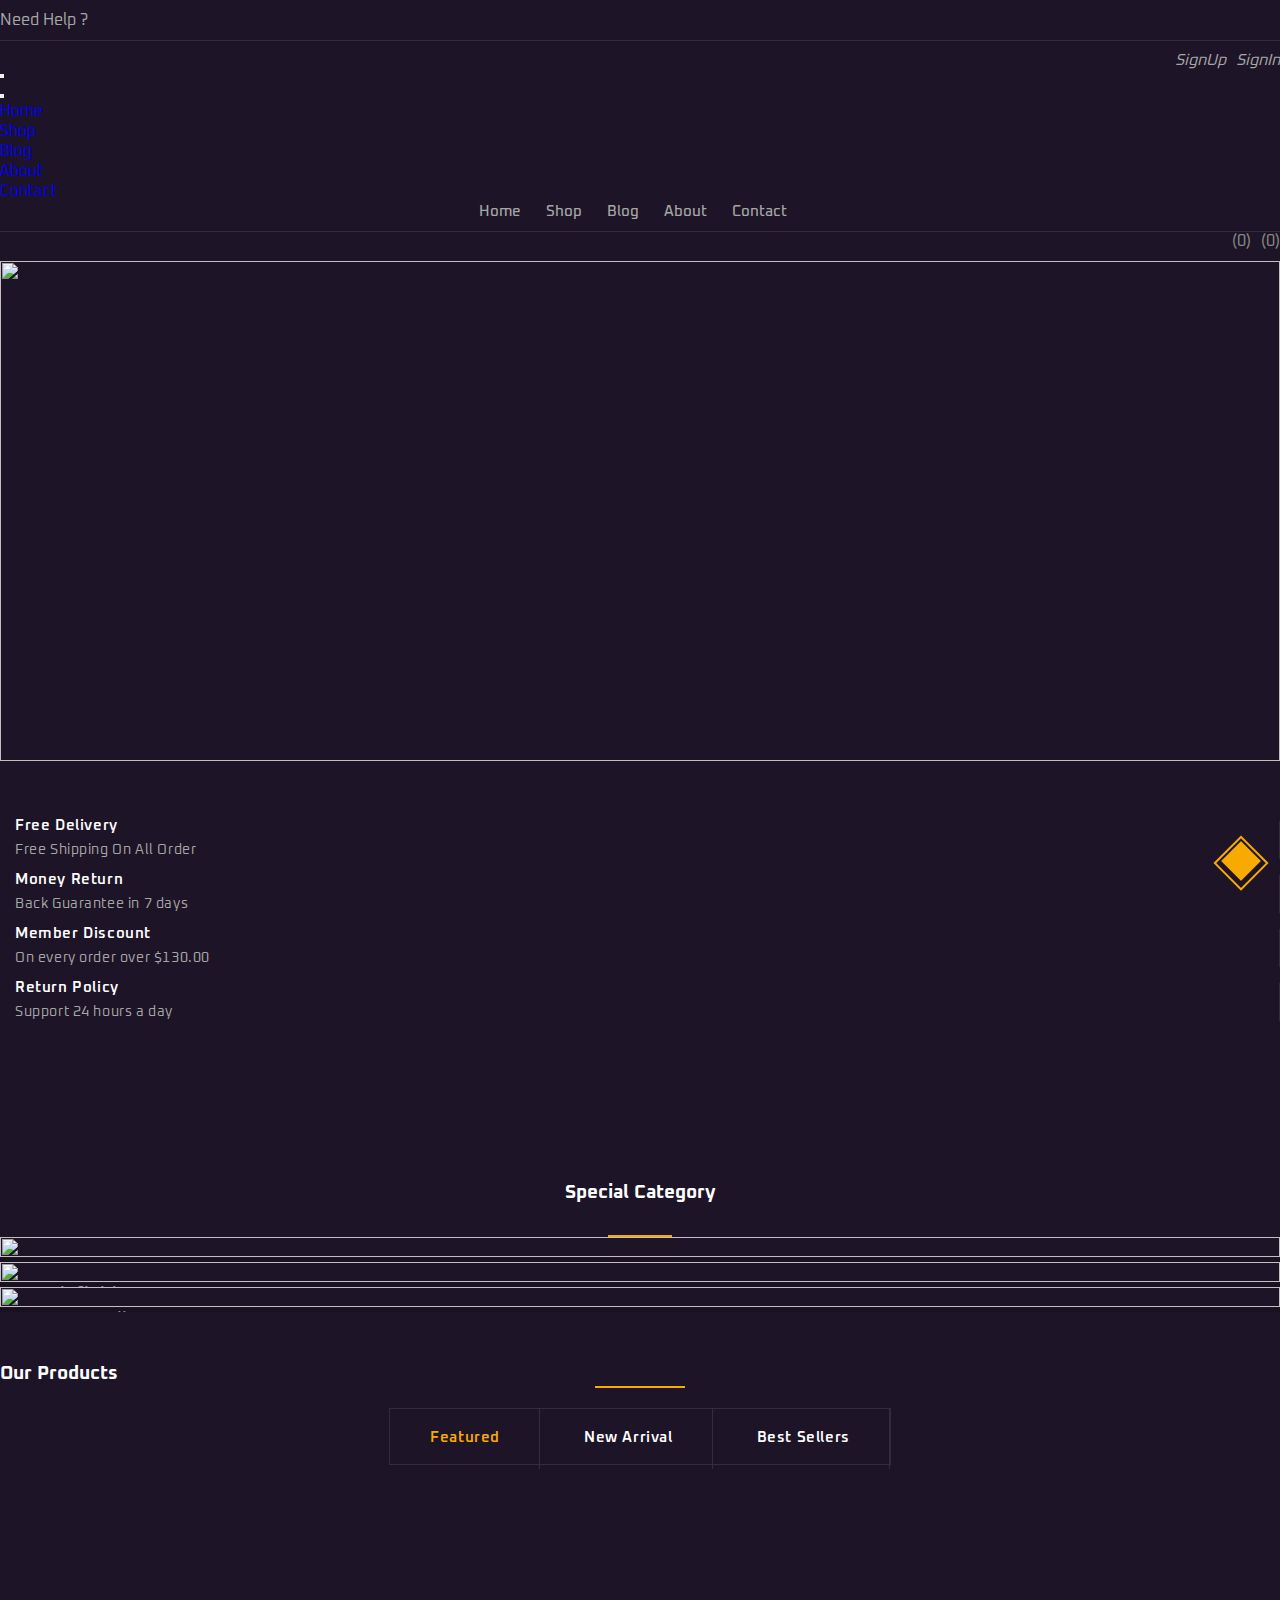
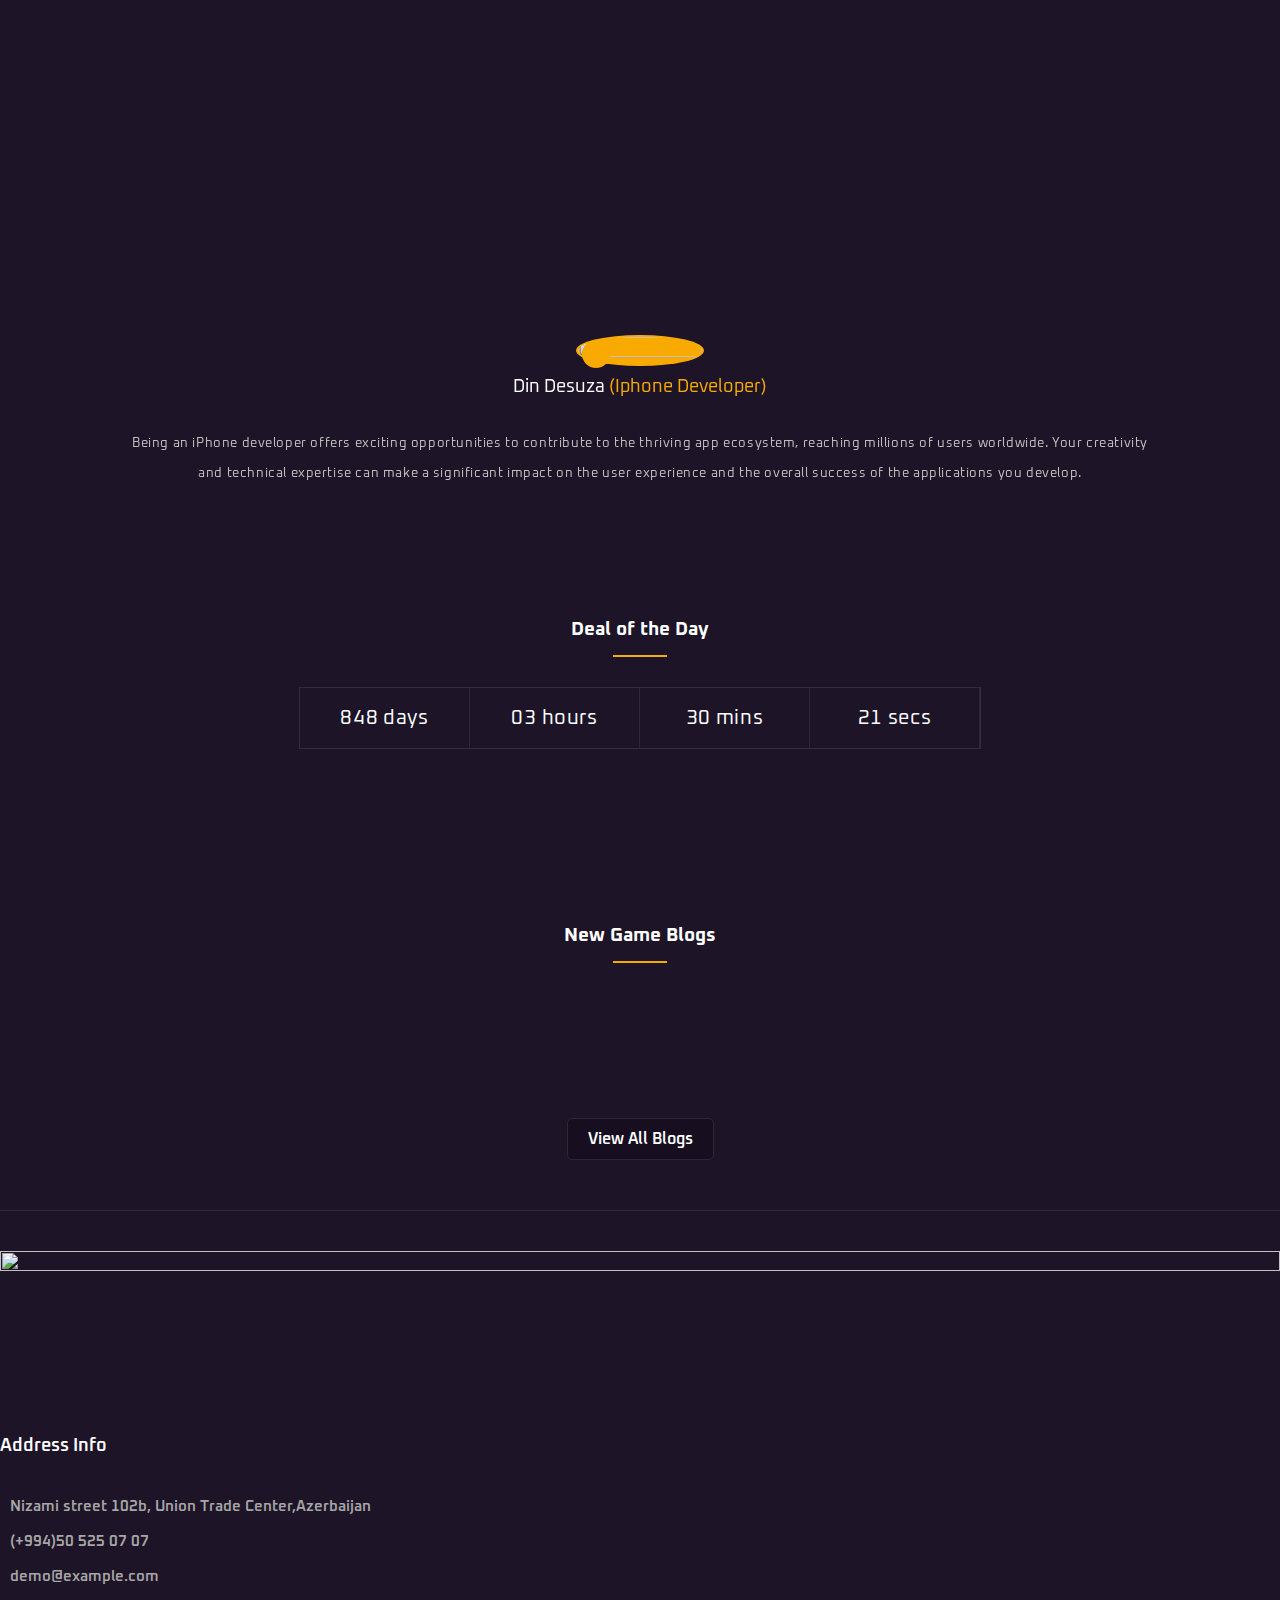
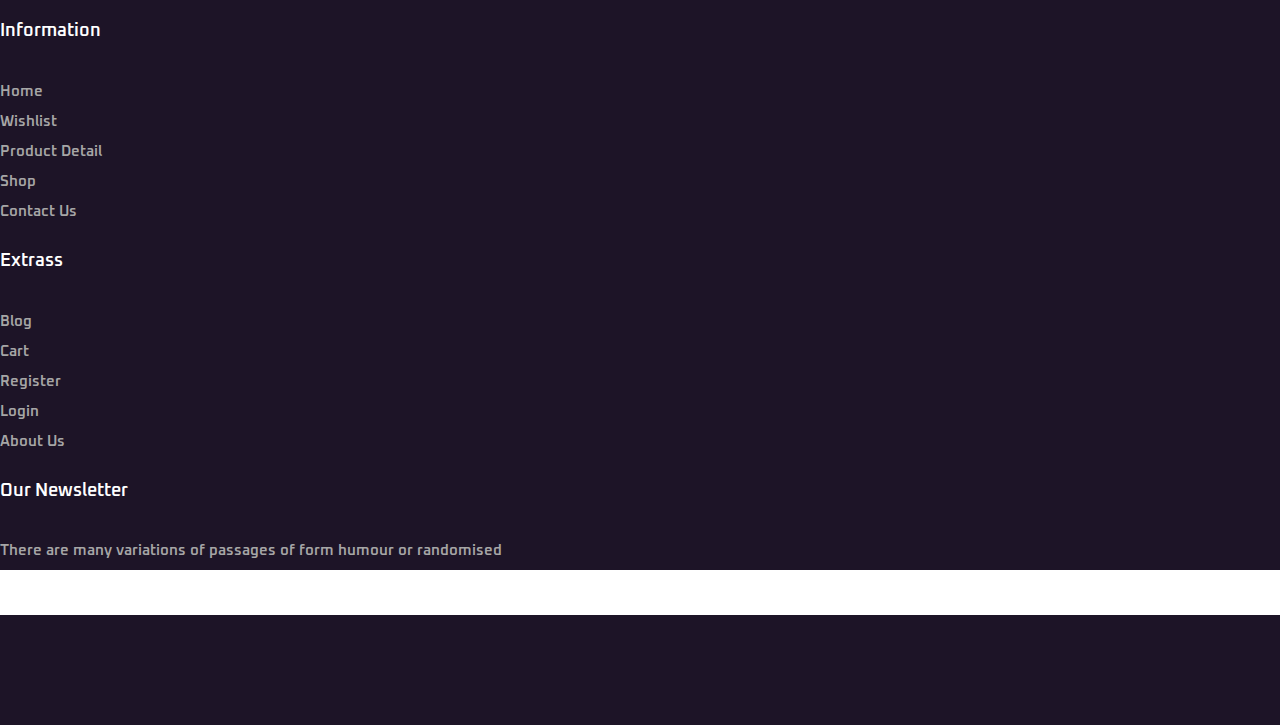
==== index.html @ 5139b68e "update navbar" ====
<!DOCTYPE html>
<html lang="en">
  <head>
    <meta charset="UTF-8" />
    <meta name="viewport" content="width=device-width, initial-scale=1.0" />

    <title>Home</title>
    <link rel="stylesheet" href="https://unpkg.com/aos@next/dist/aos.css" />
    <link rel="preconnect" href="https://fonts.googleapis.com" />
    <link rel="preconnect" href="https://fonts.gstatic.com" crossorigin />
    <link
      rel="stylesheet"
      href="https://cdnjs.cloudflare.com/ajax/libs/OwlCarousel2/2.3.4/assets/owl.carousel.min.css"
      integrity="sha512-tS3S5qG0BlhnQROyJXvNjeEM4UpMXHrQfTGmbQ1gKmelCxlSEBUaxhRBj/EFTzpbP4RVSrpEikbmdJobCvhE3g=="
      crossorigin="anonymous"
      referrerpolicy="no-referrer"
    />
    <link
      rel="stylesheet"
      href="https://cdnjs.cloudflare.com/ajax/libs/OwlCarousel2/2.3.4/assets/owl.theme.default.min.css"
      integrity="sha512-sMXtMNL1zRzolHYKEujM2AqCLUR9F2C4/05cdbxjjLSRvMQIciEPCQZo++nk7go3BtSuK9kfa/s+a4f4i5pLkw=="
      crossorigin="anonymous"
      referrerpolicy="no-referrer"
    />

    <link
      href="https://fonts.googleapis.com/css2?family=Oxanium:wght@200;300;400&display=swap"
      rel="stylesheet"
    />
    <link
      rel="stylesheet"
      href="https://cdn.jsdelivr.net/npm/swiper@10/swiper-bundle.min.css"
    />
    <link rel="stylesheet" href="./assets/scss/pages/bootstrap/bootstrap.css" />
    <link rel="stylesheet" href="./assets/scss/pages/home/home.css" />
  </head>
  <body>
    <!-- header -->
    <header>
      <section id="topbar-outer">
        <div class="container theme">
          <div class="row">
            <div class="col-3">
              <div class="widget">
                <div class="header-contact">
                  <span class="widget-title"
                    >need help ?
                    <i class="fa-solid fa-angle-down"></i>
                  </span>

                  <ul class="contact-content">
                    <li>
                      <div class="number-box">
                        <i class="fa fa-phone"></i>
                        <div class="number">505727272</div>
                      </div>
                      <div class="number-box">
                        <i class="fa fa-phone"></i>
                        <div class="number">505758525</div>
                      </div>
                      <div class="number-box">
                        <i class="fa-brands fa-whatsapp"></i>
                        <div class="number">554443344</div>
                      </div>
                      <div class="number-box">
                        <i class="fa-brands fa-skype"></i>
                        <div class="number"><span>703335566</span></div>
                      </div>
                    </li>
                  </ul>
                </div>
              </div>
              <!-- wishlist-end -->
            </div>
            <div class="col-6"></div>
            <div class="col-3">
              <div class="login-register">
                <div class="icons">
                  <a href="/register.html" class="signUp">
                    <i class="fas fa-user-plus"></i>
                    <i class="material-icons">Sign </i>
                    <i class="material-icons">Up</i>
                  </a>
                  <a href="./login.html" class="signIn">
                    <i class="fas fa-sign-in-alt"></i>
                    <i class="material-icons">Sign </i>
                    <i class="material-icons">In</i>
                  </a>
                </div>
              </div>
            </div>
          </div>
        </div>
      </section>
      <section id="site-header-main">
        <div class="container">
          <div class="row">
            <div class="col-6 col-md-3">
              <div class="header-left">
                <div class="menu d-none">
                  <button
                    class="btn"
                    type="button"
                    data-bs-toggle="offcanvas"
                    data-bs-target="#offcanvasScrolling"
                    aria-controls="offcanvasWithBothOptions"
                  >
                    <i class="fa-solid fa-bars"></i>
                  </button>

                  <div
                    class="offcanvas offcanvas-start"
                    data-bs-scroll="true"
                    tabindex="-1"
                    id="offcanvasScrolling"
                    aria-labelledby="offcanvasScrollingLabel"
                  >
                    <div class="offcanvas-header">
                      <h5
                        class="offcanvas-title"
                        id="offcanvasScrollingLabel"
                      ></h5>
                      <button
                        type="button"
                        class="btn-close text-reset"
                        data-bs-dismiss="offcanvas"
                        aria-label="Close"
                      ></button>
                    </div>
                    <div class="offcanvas-body">
                      <ul>
                        <li>
                          <a href="/index.html" class="nav-item"
                            >Home</a
                          >
                        </li>
                        <li>
                          <a href="/shop.html" class="nav-item"
                            >Shop</a
                          >
                        </li>
                        <li>
                          <a href="/blog.html" class="nav-item"
                            >Blog</a
                          >
                        </li>

                        <li>
                          <a href="/about.html" class="nav-item"
                            >About</a
                          >
                        </li>
                        <li>
                          <a href="/contact.html" class="nav-item"
                            >Contact</a
                          >
                        </li>
                      </ul>
                    </div>
                  </div>
                </div>
                <a href="./index.html">
                  <img src="./assets/img/logo (1).png" alt="" />
                </a>
              </div>
            </div>
            <div class="col-md-6">
              <div class="header-center">
                <ul>
                  <li>
                    <a href="/index.html" class="nav-main">Home</a>
                  </li>
                  <li>
                    <a href="/shop.html" class="nav-main">Shop</a>
                  </li>
                  <li>
                    <a href="/blog.html" class="nav-main">Blog</a>
                  </li>

                  <li>
                    <a href="/about.html" class="nav-main">About</a>
                  </li>
                  <li>
                    <a href="/contact.html" class="nav-main"
                      >Contact</a
                    >
                  </li>
                </ul>
              </div>
            </div>
            <div class="col-6 col-md-3">
              <div class="header-right">
                <form action="" method="get">
                  <div class="navbar">
                    <div class="search-box">
                      <div class="searchToggle">
                        <i class="fa-solid fa-xmark cancel"></i>
                        <i class="fas fa-search search"></i>
                      </div>
                      <div class="search-field">
                        <input type="text" placeholder="Search..." />
                        <i class="fas fa-search search"></i>
                      </div>
                    </div>
                  </div>
                </form>

                <div class="wishlist image-count">
                  <a href="./wishlist.html" class="wish">
                    <!-- <img src="./assets/img/wishlist/icons8-heart-64.png" alt="">  -->
                    <i class="fa-solid fa-heart"></i>
                  </a>
                  <span class="wish-count">(0)</span>
                </div>
                <div class="basket image-count">
                  <a href="./cart.html" class="cart">
                    <i class="fa-solid fa-basket-shopping"></i>
                  </a>
                  <span class="cart-count">(0)</span>
                </div>
              </div>
            </div>
          </div>
        </div>
      </section>
    </header>
    <main>
      <section id="slider">
        <div class="container">
          <div class="swiper mySwiper">
            <div class="swiper-wrapper">
              <div class="swiper-slide">
                <img src="./assets/img/1.jpg" />
              </div>
              <div class="swiper-slide">
                <img src="./assets/img/2.jpg" />
              </div>
              <div class="swiper-slide">
                <img src="./assets/img/Slider4.jpg" />
              </div>
              <div class="swiper-slide">
                <img
                  src="./assets/img/gamer-chair-with-multicolored-neon-lights (1).jpg"
                />
              </div>
            </div>
          </div>
        </div>
      </section>
      <section id="service-icons">
        <div class="container theme-container">
          <div class="row">
            <div class="col-sm-6 col-md-3 col-lg-3">
              <div class="column-inner">
                <div class="wp-wrapper">
                  <div class="service-list service-1 style-1">
                    <div
                      class="service-content d-flex align-items-center justify-content-center"
                    >
                      <div class="icon">
                        <i class="fa-solid fa-truck-fast fs-3"></i>
                      </div>

                      <div class="content">
                        <div class="service-title">Free Delivery</div>
                        <div class="service-other-text">
                          Free Shipping On All Order
                        </div>
                      </div>
                    </div>
                  </div>
                </div>
              </div>
            </div>
            <div class="col-sm-6 col-md-3 col-lg-3">
              <div class="column-inner">
                <div class="wp-wrapper">
                  <div class="service-list service-2 style-1">
                    <div
                      class="service-content d-flex align-items-center justify-content-center"
                    >
                      <div class="icon">
                        <i class="fa-solid fa-sack-dollar fs-3"></i>
                      </div>

                      <div class="content">
                        <div class="service-title">Money Return</div>
                        <div class="service-other-text">
                          Back Guarantee in 7 days
                        </div>
                      </div>
                    </div>
                  </div>
                </div>
              </div>
            </div>
            <div class="col-sm-6 col-md-3 col-lg-3">
              <div class="column-inner">
                <div class="wp-wrapper">
                  <div class="service-list service-3 style-1">
                    <div
                      class="service-content d-flex align-items-center justify-content-center"
                    >
                      <div class="icon">
                        <i class="fa-solid fa-percent fs-3"></i>
                      </div>

                      <div class="content">
                        <div class="service-title">Member Discount</div>
                        <div class="service-other-text">
                          On every order over $130.00
                        </div>
                      </div>
                    </div>
                  </div>
                </div>
              </div>
            </div>
            <div class="col-sm-6 col-md-3 col-lg-3">
              <div class="column-inner">
                <div class="wp-wrapper">
                  <div class="service-list service-4 style-1">
                    <div
                      class="service-content d-flex align-items-center justify-content-center"
                    >
                      <div class="icon">
                        <i class="fa-solid fa-hand-holding-dollar fs-3"></i>
                      </div>
                      <div class="content">
                        <div class="service-title">Return Policy</div>
                        <div class="service-other-text">
                          Support 24 hours a day
                        </div>
                      </div>
                    </div>
                  </div>
                </div>
              </div>
            </div>
          </div>
        </div>
      </section>
      <section id="most-popular">
        <div class="container theme-container">
          <div class="row">
            <div class="col-sm-12 col-md-12 col-lg-6">
              <div class="column-inner">
                <div class="wpb-wrapper">
                  <div class="cms-banner-item style-1">
                    <div class="cms-banner-inner">
                      <div class="cms-banner-img">
                        <a href="" target="">
                          <img src="./assets/img/cms-banner-01.jpg" alt="" />
                        </a>
                      </div>
                      <span class="static-wrapper">
                        <span class="static-inner">
                          <span
                            class="text1 static-text"
                            style="font-size: 15px !important"
                            >Most Popular</span
                          >
                          <span
                            class="text2 static-text"
                            style="font-size: 15px !important"
                            >The Battlefield 4 Naval Strike</span
                          >
                        </span>
                      </span>
                    </div>
                  </div>
                </div>
              </div>
            </div>
            <div class="col-sm-12 col-md-12 col-lg-6">
              <div class="column-inner">
                <div class="wpb-wrapper">
                  <div class="cms-banner-item style-1">
                    <div class="cms-banner-inner">
                      <div class="cms-banner-img">
                        <a href="" target="">
                          <img src="./assets/img/cms-banner-02.jpg" alt="" />
                        </a>
                      </div>
                      <span class="static-wrapper">
                        <span class="static-inner">
                          <span
                            class="text1 static-text"
                            style="font-size: 15px !important"
                            >Latest Game</span
                          >
                          <span
                            class="text2 static-text"
                            style="font-size: 15px !important"
                            >Assassin's Creed Unity Game</span
                          >
                        </span>
                      </span>
                    </div>
                  </div>
                </div>
              </div>
            </div>
          </div>
        </div>
      </section>
      <section id="special-category">
        <div class="container">
          <h3>Special Category</h3>
          <div class="line my-3"></div>
          <div class="row">
            <div class="col-sm-12 col-md-6 col-lg-4">
              <div class="card-item">
                <div class="img">
                  <img
                    src="./assets/img/category/category-image-01-446x550_t.jpg"
                    alt=""
                  />
                </div>
                <div class="card-desc">
                  <div class="text-content name">
                    <span>PUBG</span>
                  </div>
                  <div class="text-content shop">
                    <a href="shop.html">
                      <span>Shop Now</span>
                    </a>
                  </div>
                </div>
              </div>
            </div>
            <div class="col-sm-12 col-md-6 col-lg-4">
              <div class="card-item">
                <div class="img">
                  <img
                    src="./assets/img/category/category-image-02-446x550_t.jpg"
                    alt=""
                  />
                </div>
                <div class="card-desc">
                  <div class="text-content name">
                    <span>Battlefield</span>
                  </div>
                  <div class="text-content shop">
                    <a href="shop.html">
                      <span>Shop Now</span>
                    </a>
                  </div>
                </div>
              </div>
            </div>
            <div class="col-sm-12 col-md-6 col-lg-4">
              <div class="card-item">
                <div class="img">
                  <img
                    src="./assets/img/category/category-image-03-446x550_t.jpg"
                    alt=""
                  />
                </div>
                <div class="card-desc">
                  <div class="text-content name">
                    <span>Dragon Ball</span>
                  </div>
                  <div class="text-content shop">
                    <a href="shop.html">
                      <span>Shop Now</span>
                    </a>
                  </div>
                </div>
              </div>
            </div>
          </div>
        </div>
      </section>
      <section id="our-products">
        <div class="container">
          <h3 class="text-center">Our Products</h3>
          <div class="linear"></div>
          <div class="tab-menu">
            <ul class="tab-list">
              <li class="tab-item">
                <a class="tab-title active-menu" data-id="1">Featured</a>
              </li>
              <li class="tab-item">
                <a class="tab-title" data-id="2">New Arrival</a>
              </li>
              <li class="tab-item">
                <a class="tab-title" data-id="3">Best Sellers</a>
              </li>
            </ul>
          </div>
          <div class="row">
            <div class="col-sm-12 col-md-12">
              <div class="swiper swiper-carousel item" data-id="1">
                <div class="swiper-wrapper">
                  <div data-aos="fade-right" class="swiper-slide">
                    <div class="card-carousel">
                      <div class="action-buttons">
                        <img
                          class="w-100 main"
                          src="./assets/img/product/17.jpg"
                          alt=""
                        />
                        <img
                          class="w-100 hover d-none"
                          src="./assets/img/product/6.jpg"
                          alt=""
                        />
                      </div>
                      <div class="product-detail">
                        <div class="content stars">
                          <i class="fa-solid fa-star orange"></i>
                          <i class="fa-solid fa-star orange"></i>
                          <i class="fa-solid fa-star orange"></i>
                          <i class="fa-solid fa-star"></i>
                          <i class="fa-solid fa-star"></i>
                        </div>
                        <div class="content title">
                          <span>LEGO Builder’s Journey</span>
                        </div>
                        <div class="content price">
                          <span class="actual-price">£110.00</span>
                        </div>
                      </div>

                      <div class="product-button-outer">
                        <a href="wishlist.html">
                          <i class="fa-solid fa-heart"></i>
                        </a>

                        <a href="cart.html">
                          <i class="fa-solid fa-cart-arrow-down"></i>
                        </a>

                        <a href="product-detail.html">
                          <i class="fa-solid fa-eye"></i>
                        </a>
                      </div>
                    </div>
                  </div>
                  <div data-aos="fade-right" class="swiper-slide">
                    <div class="card-carousel">
                      <div class="action-buttons">
                        <img
                          class="w-100 main"
                          src="./assets/img/product/13.jpg"
                          alt=""
                        />
                        <img
                          class="w-100 hover d-none"
                          src="./assets/img/product/5.jpg"
                          alt=""
                        />
                      </div>
                      <div class="product-detail">
                        <div class="content stars">
                          <i class="fa-solid fa-star orange"></i>
                          <i class="fa-solid fa-star orange"></i>
                          <i class="fa-solid fa-star orange"></i>
                          <i class="fa-solid fa-star orange"></i>
                          <i class="fa-solid fa-star"></i>
                        </div>
                        <div class="content title">
                          <span>Shop Mahjong connect</span>
                        </div>
                        <div class="content price">
                          <span class="discount">£180.00</span>
                          <span class="actual-price">£110.00</span>
                        </div>
                      </div>

                      <div class="product-button-outer">
                        <a href="wishlist.html">
                          <i class="fa-solid fa-heart"></i>
                        </a>

                        <a href="cart.html">
                          <i class="fa-solid fa-cart-arrow-down"></i>
                        </a>

                        <a href="product-detail.html">
                          <i class="fa-solid fa-eye"></i>
                        </a>
                      </div>
                    </div>
                  </div>
                  <div data-aos="fade-right" class="swiper-slide">
                    <div class="card-carousel">
                      <div class="action-buttons">
                        <img
                          class="w-100 main"
                          src="./assets/img/product/7.jpg"
                          alt=""
                        />
                        <img
                          class="w-100 hover d-none"
                          src="./assets/img/product/11.jpg"
                          alt=""
                        />
                      </div>
                      <div class="product-detail">
                        <div class="content stars">
                          <i class="fa-solid fa-star orange"></i>
                          <i class="fa-solid fa-star orange"></i>
                          <i class="fa-solid fa-star orange"></i>
                          <i class="fa-solid fa-star"></i>
                          <i class="fa-solid fa-star"></i>
                        </div>
                        <div class="content title">
                          <span>Buddy and Lucky Solitaire</span>
                        </div>
                        <div class="content price">
                          <span class="actual-price">£83.00-£93.00</span>
                        </div>
                      </div>

                      <div class="product-button-outer">
                        <a href="wishlist.html">
                          <i class="fa-solid fa-heart"></i>
                        </a>

                        <a href="cart.html">
                          <i class="fa-solid fa-cart-arrow-down"></i>
                        </a>

                        <a href="product-detail.html">
                          <i class="fa-solid fa-eye"></i>
                        </a>
                      </div>
                    </div>
                  </div>
                  <div data-aos="fade-right" class="swiper-slide">
                    <div class="card-carousel">
                      <div class="action-buttons">
                        <img
                          class="w-100 main"
                          src="./assets/img/product/9.jpg"
                          alt=""
                        />
                        <img
                          class="w-100 hover d-none"
                          src="./assets/img/product/12.jpg"
                          alt=""
                        />
                      </div>
                      <div class="product-detail">
                        <div class="content stars">
                          <i class="fa-solid fa-star orange"></i>
                          <i class="fa-solid fa-star orange"></i>
                          <i class="fa-solid fa-star orange"></i>
                          <i class="fa-solid fa-star"></i>
                          <i class="fa-solid fa-star"></i>
                        </div>
                        <div class="content title">
                          <span>Taishou x Alice Epilogue</span>
                        </div>
                        <div class="content price">
                          <span class="actual-price">£160.00</span>
                        </div>
                      </div>

                      <div class="product-button-outer">
                        <a href="wishlist.html">
                          <i class="fa-solid fa-heart"></i>
                        </a>

                        <a href="cart.html">
                          <i class="fa-solid fa-cart-arrow-down"></i>
                        </a>

                        <a href="product-detail.html">
                          <i class="fa-solid fa-eye"></i>
                        </a>
                      </div>
                    </div>
                  </div>
                  <div data-aos="fade-right" class="swiper-slide">
                    <div class="card-carousel">
                      <div class="action-buttons">
                        <img
                          class="w-100 main"
                          src="./assets/img/product/2.jpg"
                          alt=""
                        />
                        <img
                          class="w-100 hover d-none"
                          src="./assets/img/product/15.jpg"
                          alt=""
                        />
                      </div>
                      <div class="product-detail">
                        <div class="content stars">
                          <i class="fa-solid fa-star orange"></i>
                          <i class="fa-solid fa-star orange"></i>
                          <i class="fa-solid fa-star"></i>
                          <i class="fa-solid fa-star"></i>
                          <i class="fa-solid fa-star"></i>
                        </div>
                        <div class="content title">
                          <span>Reginald’s Death Arena</span>
                        </div>
                        <div class="content price">
                          <span class="discount">£115.00</span>
                          <span class="actual-price">£92.00</span>
                        </div>
                      </div>

                      <div class="product-button-outer">
                        <a href="wishlist.html">
                          <i class="fa-solid fa-heart"></i>
                        </a>

                        <a href="cart.html">
                          <i class="fa-solid fa-cart-arrow-down"></i>
                        </a>

                        <a href="product-detail.html">
                          <i class="fa-solid fa-eye"></i>
                        </a>
                      </div>
                    </div>
                  </div>
                  <div class="swiper-slide">
                    <div class="card-carousel">
                      <div class="action-buttons">
                        <img
                          class="w-100 main"
                          src="./assets/img/product/14.jpg"
                          alt=""
                        />
                        <img
                          class="w-100 hover d-none"
                          src="./assets/img/product/13.jpg"
                          alt=""
                        />
                      </div>
                      <div class="product-detail">
                        <div class="content stars">
                          <i class="fa-solid fa-star orange"></i>
                          <i class="fa-solid fa-star orange"></i>
                          <i class="fa-solid fa-star orange"></i>
                          <i class="fa-solid fa-star"></i>
                          <i class="fa-solid fa-star"></i>
                        </div>
                        <div class="content title">
                          <span>Labyrinths of the World</span>
                        </div>
                        <div class="content price">
                          <span class="actual-price">£110.00</span>
                        </div>
                      </div>

                      <div class="product-button-outer">
                        <a href="wishlist.html">
                          <i class="fa-solid fa-heart"></i>
                        </a>

                        <a href="cart.html">
                          <i class="fa-solid fa-cart-arrow-down"></i>
                        </a>

                        <a href="product-detail.html">
                          <i class="fa-solid fa-eye"></i>
                        </a>
                      </div>
                    </div>
                  </div>
                </div>
                <div class="swiper-button-next next-prev"></div>
                <div class="swiper-button-prev next-prev"></div>
              </div>
              <div class="swiper swiper-carousel item d-none" data-id="2">
                <div class="swiper-wrapper">
                  <div data-aos="fade-right" class="swiper-slide">
                    <div class="card-carousel">
                      <div class="action-buttons">
                        <img
                          class="w-100 main"
                          src="./assets/img/product/10.jpg"
                          alt=""
                        />
                        <img
                          class="w-100 hover d-none"
                          src="./assets/img/product/5.jpg"
                          alt=""
                        />
                      </div>
                      <div class="product-detail">
                        <div class="content stars">
                          <i class="fa-solid fa-star orange"></i>
                          <i class="fa-solid fa-star orange"></i>
                          <i class="fa-solid fa-star orange"></i>
                          <i class="fa-solid fa-star"></i>
                          <i class="fa-solid fa-star"></i>
                        </div>
                        <div class="content title">
                          <span>Taishou x Alice Epilogue</span>
                        </div>
                        <div class="content price">
                          <span class="actual-price">£160.00</span>
                        </div>
                      </div>

                      <div class="product-button-outer">
                        <a href="wishlist.html">
                          <i class="fa-solid fa-heart"></i>
                        </a>

                        <a href="cart.html">
                          <i class="fa-solid fa-cart-arrow-down"></i>
                        </a>

                        <a href="product-detail.html">
                          <i class="fa-solid fa-eye"></i>
                        </a>
                      </div>
                    </div>
                  </div>
                  <div data-aos="fade-right" class="swiper-slide">
                    <div class="card-carousel">
                      <div class="action-buttons">
                        <img
                          class="w-100 main"
                          src="./assets/img/product/16.jpg"
                          alt=""
                        />
                        <img
                          class="w-100 hover d-none"
                          src="./assets/img/product/14.jpg"
                          alt=""
                        />
                      </div>
                      <div class="product-detail">
                        <div class="content stars">
                          <i class="fa-solid fa-star"></i>
                          <i class="fa-solid fa-star"></i>
                          <i class="fa-solid fa-star"></i>
                          <i class="fa-solid fa-star"></i>
                          <i class="fa-solid fa-star"></i>
                        </div>
                        <div class="content title">
                          <span>BangBangShooting</span>
                        </div>
                        <div class="content price">
                          <span class="actual-price">£56.00</span>
                        </div>
                      </div>

                      <div class="product-button-outer">
                        <a href="wishlist.html">
                          <i class="fa-solid fa-heart"></i>
                        </a>

                        <a href="cart.html">
                          <i class="fa-solid fa-cart-arrow-down"></i>
                        </a>

                        <a href="product-detail.html">
                          <i class="fa-solid fa-eye"></i>
                        </a>
                      </div>
                    </div>
                  </div>
                  <div data-aos="fade-right" class="swiper-slide">
                    <div class="card-carousel">
                      <div class="action-buttons">
                        <img
                          class="w-100 main"
                          src="./assets/img/product/14.jpg"
                          alt=""
                        />
                        <img
                          class="w-100 hover d-none"
                          src="./assets/img/product/13.jpg"
                          alt=""
                        />
                      </div>
                      <div class="product-detail">
                        <div class="content stars">
                          <i class="fa-solid fa-star orange"></i>
                          <i class="fa-solid fa-star orange"></i>
                          <i class="fa-solid fa-star orange"></i>
                          <i class="fa-solid fa-star"></i>
                          <i class="fa-solid fa-star"></i>
                        </div>
                        <div class="content title">
                          <span>Labyrinths of the World</span>
                        </div>
                        <div class="content price">
                          <span class="actual-price">£110.00</span>
                        </div>
                      </div>

                      <div class="product-button-outer">
                        <a href="wishlist.html">
                          <i class="fa-solid fa-heart"></i>
                        </a>

                        <a href="cart.html">
                          <i class="fa-solid fa-cart-arrow-down"></i>
                        </a>

                        <a href="product-detail.html">
                          <i class="fa-solid fa-eye"></i>
                        </a>
                      </div>
                    </div>
                  </div>
                  <div data-aos="fade-right" class="swiper-slide">
                    <div class="card-carousel">
                      <div class="action-buttons">
                        <img
                          class="w-100 main"
                          src="./assets/img/product/15.jpg"
                          alt=""
                        />
                        <img
                          class="w-100 hover d-none"
                          src="./assets/img/product/2.jpg"
                          alt=""
                        />
                      </div>
                      <div class="product-detail">
                        <div class="content stars">
                          <i class="fa-solid fa-star orange"></i>
                          <i class="fa-solid fa-star orange"></i>
                          <i class="fa-solid fa-star orange"></i>
                          <i class="fa-solid fa-star"></i>
                          <i class="fa-solid fa-star"></i>
                        </div>
                        <div class="content title">
                          <span>Reginald’s Death Arena</span>
                        </div>
                        <div class="content price">
                          <span class="actual-price">£160.00</span>
                        </div>
                      </div>

                      <div class="product-button-outer">
                        <a href="wishlist.html">
                          <i class="fa-solid fa-heart"></i>
                        </a>

                        <a href="cart.html">
                          <i class="fa-solid fa-cart-arrow-down"></i>
                        </a>

                        <a href="product-detail.html">
                          <i class="fa-solid fa-eye"></i>
                        </a>
                      </div>
                    </div>
                  </div>
                  <div data-aos="fade-right" class="swiper-slide">
                    <div class="card-carousel">
                      <div class="action-buttons">
                        <img
                          class="w-100 main"
                          src="./assets/img/product/3.jpg"
                          alt=""
                        />
                        <img
                          class="w-100 hover d-none"
                          src="./assets/img/product/4.jpg"
                          alt=""
                        />
                      </div>
                      <div class="product-detail">
                        <div class="content stars">
                          <i class="fa-solid fa-star orange"></i>
                          <i class="fa-solid fa-star orange"></i>
                          <i class="fa-solid fa-star"></i>
                          <i class="fa-solid fa-star"></i>
                          <i class="fa-solid fa-star"></i>
                        </div>
                        <div class="content title">
                          <span>What’s in the Window</span>
                        </div>
                        <div class="content price">
                          <span class="actual-price">£65.00</span>
                        </div>
                      </div>

                      <div class="product-button-outer">
                        <a href="wishlist.html">
                          <i class="fa-solid fa-heart"></i>
                        </a>

                        <a href="cart.html">
                          <i class="fa-solid fa-cart-arrow-down"></i>
                        </a>

                        <a href="product-detail.html">
                          <i class="fa-solid fa-eye"></i>
                        </a>
                      </div>
                    </div>
                  </div>
                  <div data-aos="fade-right" class="swiper-slide">
                    <div class="card-carousel">
                      <div class="action-buttons">
                        <img
                          class="w-100 main"
                          src="./assets/img/product/5.jpg"
                          alt=""
                        />
                        <img
                          class="w-100 hover d-none"
                          src="./assets/img/product/6.jpg"
                          alt=""
                        />
                      </div>
                      <div class="product-detail">
                        <div class="content stars">
                          <i class="fa-solid fa-star orange"></i>
                          <i class="fa-solid fa-star orange"></i>
                          <i class="fa-solid fa-star orange"></i>
                          <i class="fa-solid fa-star"></i>
                          <i class="fa-solid fa-star"></i>
                        </div>
                        <div class="content title">
                          <span>Legend of Mana Remastered</span>
                        </div>
                        <div class="content price">
                          <span class="actual-price">£100.00</span>
                        </div>
                      </div>

                      <div class="product-button-outer">
                        <a href="wishlist.html">
                          <i class="fa-solid fa-heart"></i>
                        </a>

                        <a href="cart.html">
                          <i class="fa-solid fa-cart-arrow-down"></i>
                        </a>

                        <a href="product-detail.html">
                          <i class="fa-solid fa-eye"></i>
                        </a>
                      </div>
                    </div>
                  </div>
                  <div data-aos="fade-right" class="swiper-slide">
                    <div class="card-carousel">
                      <div class="action-buttons">
                        <img
                          class="w-100 main"
                          src="./assets/img/product/8.jpg"
                          alt=""
                        />
                        <img
                          class="w-100 hover d-none"
                          src="./assets/img/product/7.jpg"
                          alt=""
                        />
                      </div>
                      <div class="product-detail">
                        <div class="content stars">
                          <i class="fa-solid fa-star"></i>
                          <i class="fa-solid fa-star"></i>
                          <i class="fa-solid fa-star"></i>
                          <i class="fa-solid fa-star"></i>
                          <i class="fa-solid fa-star"></i>
                        </div>
                        <div class="content title">
                          <span>Babol the Walking Box</span>
                        </div>
                        <div class="content price">
                          <span class="actual-price">£75.00</span>
                        </div>
                      </div>

                      <div class="product-button-outer">
                        <a href="wishlist.html">
                          <i class="fa-solid fa-heart"></i>
                        </a>

                        <a href="cart.html">
                          <i class="fa-solid fa-cart-arrow-down"></i>
                        </a>

                        <a href="product-detail.html">
                          <i class="fa-solid fa-eye"></i>
                        </a>
                      </div>
                    </div>
                  </div>
                  <div data-aos="fade-right" class="swiper-slide">
                    <div class="card-carousel">
                      <div class="action-buttons">
                        <img
                          class="w-100 main"
                          src="./assets/img/product/10.jpg"
                          alt=""
                        />
                        <img
                          class="w-100 hover d-none"
                          src="./assets/img/product/9.jpg"
                          alt=""
                        />
                      </div>
                      <div class="product-detail">
                        <div class="content stars">
                          <i class="fa-solid fa-star orange"></i>
                          <i class="fa-solid fa-star"></i>
                          <i class="fa-solid fa-star"></i>
                          <i class="fa-solid fa-star"></i>
                          <i class="fa-solid fa-star"></i>
                        </div>
                        <div class="content title">
                          <span>Adam The Storyteller</span>
                        </div>
                        <div class="content price">
                          <span class="actual-price">£70.00</span>
                        </div>
                      </div>

                      <div class="product-button-outer">
                        <a href="wishlist.html">
                          <i class="fa-solid fa-heart"></i>
                        </a>

                        <a href="cart.html">
                          <i class="fa-solid fa-cart-arrow-down"></i>
                        </a>

                        <a href="product-detail.html">
                          <i class="fa-solid fa-eye"></i>
                        </a>
                      </div>
                    </div>
                  </div>
                </div>
                <div class="swiper-button-next next-prev"></div>
                <div class="swiper-button-prev next-prev"></div>
              </div>
              <div class="swiper swiper-carousel item d-none" data-id="3">
                <div class="swiper-wrapper">
                  <div data-aos="fade-right" class="swiper-slide">
                    <div class="card-carousel">
                      <div class="action-buttons">
                        <img
                          class="w-100 main"
                          src="./assets/img/product/11.jpg"
                          alt=""
                        />
                        <img
                          class="w-100 hover d-none"
                          src="./assets/img/product/10.jpg"
                          alt=""
                        />
                      </div>
                      <span class="percent">-29%</span>
                      <div class="product-detail">
                        <div class="content stars">
                          <i class="fa-solid fa-star orange"></i>
                          <i class="fa-solid fa-star orange"></i>
                          <i class="fa-solid fa-star orange"></i>
                          <i class="fa-solid fa-star"></i>
                          <i class="fa-solid fa-star"></i>
                        </div>
                        <div class="content title">
                          <span>The Little Tank Hunter</span>
                        </div>
                        <div class="content price">
                          <span class="discount">£85.00</span>
                          <span class="actual-price">£60.00</span>
                        </div>
                      </div>

                      <div class="product-button-outer">
                        <a href="wishlist.html">
                          <i class="fa-solid fa-heart"></i>
                        </a>

                        <a href="cart.html">
                          <i class="fa-solid fa-cart-arrow-down"></i>
                        </a>

                        <a href="product-detail.html">
                          <i class="fa-solid fa-eye"></i>
                        </a>
                      </div>
                    </div>
                  </div>
                  <div data-aos="fade-right" class="swiper-slide">
                    <div class="card-carousel">
                      <div class="action-buttons">
                        <img
                          class="w-100 main"
                          src="./assets/img/product/10.jpg"
                          alt=""
                        />
                        <img
                          class="w-100 hover d-none"
                          src="./assets/img/product/9.jpg"
                          alt=""
                        />
                      </div>
                      <span class="percent">-27%</span>
                      <div class="product-detail">
                        <div class="content stars">
                          <i class="fa-solid fa-star orange"></i>
                          <i class="fa-solid fa-star"></i>
                          <i class="fa-solid fa-star"></i>
                          <i class="fa-solid fa-star"></i>
                          <i class="fa-solid fa-star"></i>
                        </div>
                        <div class="content title">
                          <span>Reginald’s Death Arena</span>
                        </div>
                        <div class="content price">
                          <span class="discount">£96.00</span>
                          <span class="actual-price">£70.00</span>
                        </div>
                      </div>

                      <div class="product-button-outer">
                        <a href="wishlist.html">
                          <i class="fa-solid fa-heart"></i>
                        </a>

                        <a href="cart.html">
                          <i class="fa-solid fa-cart-arrow-down"></i>
                        </a>

                        <a href="product-detail.html">
                          <i class="fa-solid fa-eye"></i>
                        </a>
                      </div>
                    </div>
                  </div>
                  <div data-aos="fade-right" class="swiper-slide">
                    <div class="card-carousel">
                      <div class="action-buttons">
                        <img
                          class="w-100 main"
                          src="./assets/img/product/12.jpg"
                          alt=""
                        />
                        <img
                          class="w-100 hover d-none"
                          src="./assets/img/product/8.jpg"
                          alt=""
                        />
                      </div>
                      <span class="percent">-20%</span>
                      <div class="product-detail">
                        <div class="content stars">
                          <i class="fa-solid fa-star orange"></i>
                          <i class="fa-solid fa-star orange"></i>
                          <i class="fa-solid fa-star orange"></i>
                          <i class="fa-solid fa-star"></i>
                          <i class="fa-solid fa-star"></i>
                        </div>
                        <div class="content title">
                          <span>Train Station Renovation</span>
                        </div>
                        <div class="content price">
                          <span class="discount">£100.00</span>
                          <span class="actual-price">£80.00</span>
                        </div>
                      </div>

                      <div class="product-button-outer">
                        <a href="wishlist.html">
                          <i class="fa-solid fa-heart"></i>
                        </a>

                        <a href="cart.html">
                          <i class="fa-solid fa-cart-arrow-down"></i>
                        </a>

                        <a href="product-detail.html">
                          <i class="fa-solid fa-eye"></i>
                        </a>
                      </div>
                    </div>
                  </div>
                  <div data-aos="fade-right" class="swiper-slide">
                    <div class="card-carousel">
                      <div class="action-buttons">
                        <img
                          class="w-100 main"
                          src="./assets/img/product/2.jpg"
                          alt=""
                        />
                        <img
                          class="w-100 hover d-none"
                          src="./assets/img/product/15.jpg"
                          alt=""
                        />
                      </div>
                      <span class="percent">-20%</span>
                      <div class="product-detail">
                        <div class="content stars">
                          <i class="fa-solid fa-star orange"></i>
                          <i class="fa-solid fa-star orange"></i>
                          <i class="fa-solid fa-star orange"></i>
                          <i class="fa-solid fa-star"></i>
                          <i class="fa-solid fa-star"></i>
                        </div>
                        <div class="content title">
                          <span>Reginald’s Death Arena</span>
                        </div>
                        <div class="content price">
                          <span class="discount">£115.00</span>
                          <span class="actual-price">£92.00</span>
                        </div>
                      </div>

                      <div class="product-button-outer">
                        <a href="wishlist.html">
                          <i class="fa-solid fa-heart"></i>
                        </a>

                        <a href="cart.html">
                          <i class="fa-solid fa-cart-arrow-down"></i>
                        </a>

                        <a href="product-detail.html">
                          <i class="fa-solid fa-eye"></i>
                        </a>
                      </div>
                    </div>
                  </div>
                  <div data-aos="fade-right" class="swiper-slide">
                    <div class="card-carousel">
                      <div class="action-buttons">
                        <img
                          class="w-100 main"
                          src="./assets/img/product/1.jpg"
                          alt=""
                        />
                        <img
                          class="w-100 hover d-none"
                          src="./assets/img/product/17.jpg"
                          alt=""
                        />
                      </div>
                      <span class="percent">-13%</span>
                      <div class="product-detail">
                        <div class="content stars">
                          <i class="fa-solid fa-star orange"></i>
                          <i class="fa-solid fa-star orange"></i>
                          <i class="fa-solid fa-star"></i>
                          <i class="fa-solid fa-star"></i>
                          <i class="fa-solid fa-star"></i>
                        </div>
                        <div class="content title">
                          <span>Reginald’s Death Arena</span>
                        </div>
                        <div class="content price">
                          <span class="discount">£98.00</span>
                          <span class="actual-price">£85.00</span>
                        </div>
                      </div>

                      <div class="product-button-outer">
                        <a href="wishlist.html">
                          <i class="fa-solid fa-heart"></i>
                        </a>

                        <a href="cart.html">
                          <i class="fa-solid fa-cart-arrow-down"></i>
                        </a>

                        <a href="product-detail.html">
                          <i class="fa-solid fa-eye"></i>
                        </a>
                      </div>
                    </div>
                  </div>
                  <div data-aos="fade-right" class="swiper-slide">
                    <div class="card-carousel">
                      <div class="action-buttons">
                        <img
                          class="w-100 main"
                          src="./assets/img/product/5.jpg"
                          alt=""
                        />
                        <img
                          class="w-100 hover d-none"
                          src="./assets/img/product/6.jpg"
                          alt=""
                        />
                      </div>
                      <span class="percent">-10%</span>
                      <div class="product-detail">
                        <div class="content stars">
                          <i class="fa-solid fa-star orange"></i>
                          <i class="fa-solid fa-star orange"></i>
                          <i class="fa-solid fa-star orange"></i>
                          <i class="fa-solid fa-star"></i>
                          <i class="fa-solid fa-star"></i>
                        </div>
                        <div class="content title">
                          <span>Babol The Walking Box</span>
                        </div>
                        <div class="content price">
                          <span class="discount">£100.00</span>
                          <span class="actual-price">£90.00</span>
                        </div>
                      </div>

                      <div class="product-button-outer">
                        <a href="wishlist.html">
                          <i title="heart" class="fa-solid fa-heart"></i>
                        </a>

                        <a href="cart.html">
                          <i class="fa-solid fa-cart-arrow-down"></i>
                        </a>

                        <a href="product-detail.html">
                          <i class="fa-solid fa-eye"></i>
                        </a>
                      </div>
                    </div>
                  </div>
                </div>
                <div class="swiper-button-next next-prev"></div>
                <div class="swiper-button-prev next-prev"></div>
              </div>
            </div>
          </div>
        </div>
      </section>
      <section id="testmonials">
        <div class="container">
          <div class="row">
            <div class="col-sm-12 col-md-12">
              <div class="custom-testmonial">
                <div class="swiper testmonial">
                  <div class="swiper-wrapper">
                    <div class="swiper-slide">
                      <div class="testmonial-inner">
                        <div class="img">
                          <img src="./assets/img/testmonial/1.jpg" alt="" />
                        </div>
                        <div class="testmonial-text">
                          <div class="testimonial-title">
                            <span>Din Desuza</span>
                          </div>
                          <div class="testimonial-designation">
                            <span>(Iphone Developer)</span>
                          </div>
                        </div>
                        <div class="testimonial-wrapper">
                          <div class="testimonial-content">
                            <p>
                              Being an iPhone developer offers exciting
                              opportunities to contribute to the thriving app
                              ecosystem, reaching millions of users worldwide.
                              Your creativity and technical expertise can make a
                              significant impact on the user experience and the
                              overall success of the applications you develop.
                            </p>
                          </div>
                        </div>
                      </div>
                    </div>
                    <div class="swiper-slide">
                      <div class="testmonial-inner">
                        <div class="img">
                          <img src="./assets/img/testmonial/3.jpg" alt="" />
                        </div>
                        <div class="testmonial-text">
                          <div class="testimonial-title">
                            <span>Luies Charls</span>
                          </div>
                          <div class="testimonial-designation">
                            <span>(Web Designer)</span>
                          </div>
                        </div>
                        <div class="testimonial-wrapper">
                          <div class="testimonial-content">
                            <p>
                              As a web designer, you specialize in creating
                              user-friendly, functional, and visually appealing
                              websites. With your visual communication skills
                              and technical abilities, you aim to enhance the
                              user experience while bringing web projects to
                              life.
                            </p>
                          </div>
                        </div>
                      </div>
                    </div>
                    <div class="swiper-slide">
                      <div class="testmonial-inner">
                        <div class="img">
                          <img src="./assets/img/testmonial/2.jpg" alt="" />
                        </div>
                        <div class="testmonial-text">
                          <div class="testimonial-title">
                            <span>Reema Ghurde</span>
                          </div>
                          <div class="testimonial-designation">
                            <span>(Senior Manager)</span>
                          </div>
                        </div>
                        <div class="testimonial-wrapper">
                          <div class="testimonial-content">
                            <p>
                              As a senior manager, you provide guidance,
                              mentorship, and support to your team members,
                              fostering their professional growth and
                              development. You set performance expectations,
                              provide feedback, and help individuals align their
                              work with organizational objectives.
                            </p>
                          </div>
                        </div>
                      </div>
                    </div>
                  </div>
                  <div class="swiper-pagination dots"></div>
                </div>
              </div>
            </div>
          </div>
        </div>
      </section>
      <section id="deal-of-the-day">
        <div class="container">
          <div class="row">
            <div class="col-sm-12 col-md-12">
              <div class="title-center">
                <h3>Deal of the Day</h3>
              </div>

              <div class="count-down">
                <div class="countbox hastime" data-time="2024-01-01">
                  <span class="timebox day">
                    <span class="timebox-inner">
                      <strong>848</strong>days
                    </span> </span
                  ><span class="timebox hour">
                    <span class="timebox-inner">
                      <strong>03</strong>hours</span
                    > </span
                  ><span class="timebox minute">
                    <span class="timebox-inner"
                      ><strong>30</strong>mins</span
                    > </span
                  ><span class="timebox second">
                    <span class="timebox-inner"><strong>21</strong>secs</span>
                  </span>
                </div>
              </div>
            </div>
            <div class="swiper dealOfTheDay">
              <div class="swiper-wrapper">
                <div data-aos="fade-right" class="swiper-slide">
                  <div class="card-carousel">
                    <div class="action-buttons">
                      <img
                        class="w-100 main"
                        src="./assets/img/product/11.jpg"
                        alt=""
                      />
                      <img
                        class="w-100 hover d-none"
                        src="./assets/img/product/10.jpg"
                        alt=""
                      />
                    </div>
                    <span class="percent">-29%</span>
                    <div class="product-detail">
                      <div class="content stars">
                        <i class="fa-solid fa-star orange"></i>
                        <i class="fa-solid fa-star orange"></i>
                        <i class="fa-solid fa-star orange"></i>
                        <i class="fa-solid fa-star"></i>
                        <i class="fa-solid fa-star"></i>
                      </div>
                      <div class="content title">
                        <span>The Little Tank Hunter</span>
                      </div>
                      <div class="content price">
                        <span class="discount">£85.00</span>
                        <span class="actual-price">£60.00</span>
                      </div>
                    </div>

                    <div class="product-button-outer">
                      <a href="wishlist.html">
                        <i class="fa-solid fa-heart"></i>
                      </a>

                      <a href="cart.html">
                        <i class="fa-solid fa-cart-arrow-down"></i>
                      </a>

                      <a href="product-detail.html">
                        <i class="fa-solid fa-eye"></i>
                      </a>
                    </div>
                  </div>
                </div>
                <div data-aos="fade-right" class="swiper-slide">
                  <div class="card-carousel">
                    <div class="action-buttons">
                      <img
                        class="w-100 main"
                        src="./assets/img/product/10.jpg"
                        alt=""
                      />
                      <img
                        class="w-100 hover d-none"
                        src="./assets/img/product/9.jpg"
                        alt=""
                      />
                    </div>
                    <span class="percent">-27%</span>
                    <div class="product-detail">
                      <div class="content stars">
                        <i class="fa-solid fa-star orange"></i>
                        <i class="fa-solid fa-star"></i>
                        <i class="fa-solid fa-star"></i>
                        <i class="fa-solid fa-star"></i>
                        <i class="fa-solid fa-star"></i>
                      </div>
                      <div class="content title">
                        <span>Reginald’s Death Arena</span>
                      </div>
                      <div class="content price">
                        <span class="discount">£96.00</span>
                        <span class="actual-price">£70.00</span>
                      </div>
                    </div>

                    <div class="product-button-outer">
                      <a href="wishlist.html">
                        <i class="fa-solid fa-heart"></i>
                      </a>

                      <a href="cart.html">
                        <i class="fa-solid fa-cart-arrow-down"></i>
                      </a>

                      <a href="product-detail.html">
                        <i class="fa-solid fa-eye"></i>
                      </a>
                    </div>
                  </div>
                </div>
                <div data-aos="fade-right" class="swiper-slide">
                  <div class="card-carousel">
                    <div class="action-buttons">
                      <img
                        class="w-100 main"
                        src="./assets/img/product/12.jpg"
                        alt=""
                      />
                      <img
                        class="w-100 hover d-none"
                        src="./assets/img/product/8.jpg"
                        alt=""
                      />
                    </div>
                    <span class="percent">-20%</span>
                    <div class="product-detail">
                      <div class="content stars">
                        <i class="fa-solid fa-star orange"></i>
                        <i class="fa-solid fa-star orange"></i>
                        <i class="fa-solid fa-star orange"></i>
                        <i class="fa-solid fa-star"></i>
                        <i class="fa-solid fa-star"></i>
                      </div>
                      <div class="content title">
                        <span>Train Station Renovation</span>
                      </div>
                      <div class="content price">
                        <span class="discount">£100.00</span>
                        <span class="actual-price">£80.00</span>
                      </div>
                    </div>

                    <div class="product-button-outer">
                      <a href="wishlist.html">
                        <i class="fa-solid fa-heart"></i>
                      </a>

                      <a href="cart.html">
                        <i class="fa-solid fa-cart-arrow-down"></i>
                      </a>

                      <a href="product-detail.html">
                        <i class="fa-solid fa-eye"></i>
                      </a>
                    </div>
                  </div>
                </div>
                <div data-aos="fade-right" class="swiper-slide">
                  <div class="card-carousel">
                    <div class="action-buttons">
                      <img
                        class="w-100 main"
                        src="./assets/img/product/2.jpg"
                        alt=""
                      />
                      <img
                        class="w-100 hover d-none"
                        src="./assets/img/product/15.jpg"
                        alt=""
                      />
                    </div>
                    <span class="percent">-20%</span>
                    <div class="product-detail">
                      <div class="content stars">
                        <i class="fa-solid fa-star orange"></i>
                        <i class="fa-solid fa-star orange"></i>
                        <i class="fa-solid fa-star orange"></i>
                        <i class="fa-solid fa-star"></i>
                        <i class="fa-solid fa-star"></i>
                      </div>
                      <div class="content title">
                        <span>Reginald’s Death Arena</span>
                      </div>
                      <div class="content price">
                        <span class="discount">£115.00</span>
                        <span class="actual-price">£92.00</span>
                      </div>
                    </div>

                    <div class="product-button-outer">
                      <a href="wishlist.html">
                        <i class="fa-solid fa-heart"></i>
                      </a>

                      <a href="cart.html">
                        <i class="fa-solid fa-cart-arrow-down"></i>
                      </a>

                      <a href="product-detail.html">
                        <i class="fa-solid fa-eye"></i>
                      </a>
                    </div>
                  </div>
                </div>
                <div data-aos="fade-right" class="swiper-slide">
                  <div class="card-carousel">
                    <div class="action-buttons">
                      <img
                        class="w-100 main"
                        src="./assets/img/product/1.jpg"
                        alt=""
                      />
                      <img
                        class="w-100 hover d-none"
                        src="./assets/img/product/17.jpg"
                        alt=""
                      />
                    </div>
                    <span class="percent">-13%</span>
                    <div class="product-detail">
                      <div class="content stars">
                        <i class="fa-solid fa-star orange"></i>
                        <i class="fa-solid fa-star orange"></i>
                        <i class="fa-solid fa-star"></i>
                        <i class="fa-solid fa-star"></i>
                        <i class="fa-solid fa-star"></i>
                      </div>
                      <div class="content title">
                        <span>Reginald’s Death Arena</span>
                      </div>
                      <div class="content price">
                        <span class="discount">£98.00</span>
                        <span class="actual-price">£85.00</span>
                      </div>
                    </div>

                    <div class="product-button-outer">
                      <a href="wishlist.html">
                        <i class="fa-solid fa-heart"></i>
                      </a>

                      <a href="cart.html">
                        <i class="fa-solid fa-cart-arrow-down"></i>
                      </a>

                      <a href="product-detail.html">
                        <i class="fa-solid fa-eye"></i>
                      </a>
                    </div>
                  </div>
                </div>
                <div data-aos="fade-right" class="swiper-slide">
                  <div class="card-carousel">
                    <div class="action-buttons">
                      <img
                        class="w-100 main"
                        src="./assets/img/product/5.jpg"
                        alt=""
                      />
                      <img
                        class="w-100 hover d-none"
                        src="./assets/img/product/6.jpg"
                        alt=""
                      />
                    </div>
                    <span class="percent">-10%</span>
                    <div class="product-detail">
                      <div class="content stars">
                        <i class="fa-solid fa-star orange"></i>
                        <i class="fa-solid fa-star orange"></i>
                        <i class="fa-solid fa-star orange"></i>
                        <i class="fa-solid fa-star"></i>
                        <i class="fa-solid fa-star"></i>
                      </div>
                      <div class="content title">
                        <span>Babol The Walking Box</span>
                      </div>
                      <div class="content price">
                        <span class="discount">£100.00</span>
                        <span class="actual-price">£90.00</span>
                      </div>
                    </div>

                    <div class="product-button-outer">
                      <a href="wishlist.html">
                        <i title="heart" class="fa-solid fa-heart"></i>
                      </a>

                      <a href="cart.html">
                        <i class="fa-solid fa-cart-arrow-down"></i>
                      </a>

                      <a href="product-detail.html">
                        <i class="fa-solid fa-eye"></i>
                      </a>
                    </div>
                  </div>
                </div>
              </div>
              <div class="swiper-button-next next-prev"></div>
              <div class="swiper-button-prev next-prev"></div>
            </div>
          </div>
        </div>
      </section>

      <section id="blog">
        <div class="container">
          <div class="row">
            <div class="col-sm-12 col-md-12">
              <div class="title-center">
                <h3>New Game Blogs</h3>
              </div>
            </div>

            <div class="swiper blog">
              <div class="swiper-wrapper">
                <div data-aos="fade-right" class="swiper-slide">
                  <div class="card-carousel">
                    <div class="action-buttons">
                      <img
                        class="w-100 main"
                        src="./assets/img/blog/1.jpg"
                        alt=""
                      />
                    </div>
                    <div class="post-content-inner">
                      <div class="post-detail">
                        <div class="blog-meta">
                          <div class="show-date">
                            <i class="fa fa-calendar"></i>
                            <span>Jan&nbsp;18,2021</span>
                          </div>
                        </div>
                        <div class="blog-title">
                          <a href="blog.html"
                            ><span>Strategy Lovers Essential</span></a
                          >
                        </div>
                      </div>
                    </div>
                  </div>
                </div>
                <div data-aos="fade-right" class="swiper-slide">
                  <div class="card-carousel">
                    <div class="action-buttons">
                      <img
                        class="w-100 main"
                        src="./assets/img/blog/2.jpg"
                        alt=""
                      />
                    </div>
                    <div class="post-content-inner">
                      <div class="post-detail">
                        <div class="blog-meta">
                          <div class="show-date">
                            <i class="fa fa-calendar"></i>
                            <span>May&nbsp;30,2021</span>
                          </div>
                        </div>
                        <div class="blog-title">
                          <a href="blog.html"
                            ><span>Unforgettable Adventures</span></a
                          >
                        </div>
                      </div>
                    </div>
                  </div>
                </div>
                <div data-aos="fade-right" class="swiper-slide">
                  <div class="card-carousel">
                    <div class="action-buttons">
                      <img
                        class="w-100 main"
                        src="./assets/img/blog/3.jpg"
                        alt=""
                      />
                    </div>
                    <div class="post-content-inner">
                      <div class="post-detail">
                        <div class="blog-meta">
                          <div class="show-date">
                            <i class="fa fa-calendar"></i>
                            <span>Apr&nbsp;13,2021</span>
                          </div>
                        </div>
                        <div class="blog-title">
                          <a href=""
                            ><span>Thrilling Moments of Terror</span></a
                          >
                        </div>
                      </div>
                    </div>
                  </div>
                </div>
                <div data-aos="fade-right" class="swiper-slide">
                  <div class="card-carousel">
                    <div class="action-buttons">
                      <img
                        class="w-100 main"
                        src="./assets/img/blog/4.jpg"
                        alt=""
                      />
                    </div>
                    <div class="post-content-inner">
                      <div class="post-detail">
                        <div class="blog-meta">
                          <div class="show-date">
                            <i class="fa fa-calendar"></i>
                            <span>Feb&nbsp;13,2021</span>
                          </div>
                        </div>
                        <div class="blog-title">
                          <a href=""
                            ><span>Pushing the Limits of Excitement</span></a
                          >
                        </div>
                      </div>
                    </div>
                  </div>
                </div>
                <div data-aos="fade-right" class="swiper-slide">
                  <div class="card-carousel">
                    <div class="action-buttons">
                      <img
                        class="w-100 main"
                        src="./assets/img/blog/5.jpg"
                        alt=""
                      />
                    </div>
                    <div class="post-content-inner">
                      <div class="post-detail">
                        <div class="blog-meta">
                          <div class="show-date">
                            <i class="fa fa-calendar"></i>
                            <span>Feb&nbsp;4,2021</span>
                          </div>
                        </div>
                        <div class="blog-title">
                          <a href=""><span>Journey into Legends</span></a>
                        </div>
                      </div>
                    </div>
                  </div>
                </div>
                <div data-aos="fade-right" class="swiper-slide">
                  <div class="card-carousel">
                    <div class="action-buttons">
                      <img
                        class="w-100 main"
                        src="./assets/img/blog/6.jpg"
                        alt=""
                      />
                    </div>
                    <div class="post-content-inner">
                      <div class="post-detail">
                        <div class="blog-meta">
                          <div class="show-date">
                            <i class="fa fa-calendar"></i>
                            <span>Feb&nbsp;4,2021</span>
                          </div>
                        </div>
                        <div class="blog-title">
                          <a href=""
                            ><span>For Mobile Gaming Enthusiasts</span></a
                          >
                        </div>
                      </div>
                    </div>
                  </div>
                </div>
                <div data-aos="fade-right" class="swiper-slide">
                  <div class="card-carousel">
                    <div class="action-buttons">
                      <img
                        class="w-100 main"
                        src="./assets/img/blog/7.jpg"
                        alt=""
                      />
                    </div>
                    <div class="post-content-inner">
                      <div class="post-detail">
                        <div class="blog-meta">
                          <div class="show-date">
                            <i class="fa fa-calendar"></i>
                            <span>Feb&nbsp;4,2021</span>
                          </div>
                        </div>
                        <div class="blog-title">
                          <a href=""><span>Reviving the Classics</span></a>
                        </div>
                      </div>
                    </div>
                  </div>
                </div>
                <div data-aos="fade-right" class="swiper-slide">
                  <div class="card-carousel">
                    <div class="action-buttons">
                      <img
                        class="w-100 main"
                        src="./assets/img/blog/8.jpg"
                        alt=""
                      />
                    </div>
                    <div class="post-content-inner">
                      <div class="post-detail">
                        <div class="blog-meta">
                          <div class="show-date">
                            <i class="fa fa-calendar"></i>
                            <span>Mar&nbsp;10,2021</span>
                          </div>
                        </div>
                        <div class="blog-title">
                          <a href=""
                            ><span
                              >Stunning Graphics, Magnificent Worlds</span
                            ></a
                          >
                        </div>
                      </div>
                    </div>
                  </div>
                </div>
                <div data-aos="fade-right" class="swiper-slide">
                  <div class="card-carousel">
                    <div class="action-buttons">
                      <img
                        class="w-100 main"
                        src="./assets/img/blog/9.jpg"
                        alt=""
                      />
                    </div>
                    <div class="post-content-inner">
                      <div class="post-detail">
                        <div class="blog-meta">
                          <div class="show-date">
                            <i class="fa fa-calendar"></i>
                            <span>Sep&nbsp;11,2021</span>
                          </div>
                        </div>
                        <div class="blog-title">
                          <a href=""><span>Unleash Your Creativity</span></a>
                        </div>
                      </div>
                    </div>
                  </div>
                </div>
                <div data-aos="fade-right" class="swiper-slide">
                  <div class="card-carousel">
                    <div class="action-buttons">
                      <img
                        class="w-100 main"
                        src="./assets/img/blog/10.jpg"
                        alt=""
                      />
                    </div>
                    <div class="post-content-inner">
                      <div class="post-detail">
                        <div class="blog-meta">
                          <div class="show-date">
                            <i class="fa fa-calendar"></i>
                            <span>Oct&nbsp;7,2021</span>
                          </div>
                        </div>
                        <div class="blog-title">
                          <a href=""><span>Fun Moments with Friends</span></a>
                        </div>
                      </div>
                    </div>
                  </div>
                </div>
              </div>
              <div class="swiper-button-next next-prev"></div>
              <div class="swiper-button-prev next-prev"></div>
            </div>

            <div class="col-12">
              <div class="all-blog">
                <div class="view-all-blogs">
                  <a href="blog.html">
                    <i class="fa fa-eye"></i>
                    <span> View All Blogs</span>
                  </a>
                </div>
              </div>
            </div>
          </div>
        </div>
      </section>

      <section id="brand">
        <div class="container">
          <div class="row">
            <div class="swiper brand">
              <div class="swiper-wrapper">
                <div class="swiper-slide">
                  <div class="card-carousel">
                    <img
                      class="w-100 main"
                      src="./assets/img/brand/brand-01.png"
                      alt=""
                    />
                  </div>
                </div>
                <div class="swiper-slide">
                  <div class="card-carousel">
                    <img
                      class="w-100 main"
                      src="./assets/img/brand/brand-02.png"
                      alt=""
                    />
                  </div>
                </div>
                <div class="swiper-slide">
                  <div class="card-carousel">
                    <img
                      class="w-100 main"
                      src="./assets/img/brand/brand-03.png"
                      alt=""
                    />
                  </div>
                </div>
                <div class="swiper-slide">
                  <div class="card-carousel">
                    <img
                      class="w-100 main"
                      src="./assets/img/brand/brand-04.png"
                      alt=""
                    />
                  </div>
                </div>
                <div class="swiper-slide">
                  <div class="card-carousel">
                    <div class="action-buttons">
                      <img
                        class="w-100 main"
                        src="./assets/img/brand/brand-05.png"
                        alt=""
                      />
                    </div>
                  </div>
                </div>
                <div class="swiper-slide">
                  <div class="card-carousel">
                    <img
                      class="w-100 main"
                      src="./assets/img/brand/brand-01.png"
                      alt=""
                    />
                  </div>
                </div>
              </div>
              <div class="swiper-button-next next-prev"></div>
              <div class="swiper-button-prev next-prev"></div>
            </div>
          </div>
        </div>
      </section>
    </main>
    <footer>
      <section id="footer-top">
        <div class="container">
          <div class="row">
            <div class="col-xs-6 col-sm-6 col-md-6 col-lg-3">
              <div class="first">
                <h3>Address Info</h3>
                <ul>
                  <li>
                    <div class="address content">
                      <div class="icon">
                        <i class="fa fa-map-marker"></i>
                      </div>
                      <div class="contact address">
                        <span
                          >Nizami street 102b, Union Trade
                          Center,Azerbaijan</span
                        >
                      </div>
                    </div>
                  </li>
                  <li>
                    <div class="phone content">
                      <div class="icon">
                        <i class="fa fa-phone"></i>
                      </div>
                      <div class="contact">
                        <span>(+994)50 525 07 07</span>
                      </div>
                    </div>
                  </li>
                  <li>
                    <div class="email content">
                      <div class="icon">
                        <i class="fa fa-envelope"></i>
                      </div>
                      <div class="contact">
                        <span>demo@example.com</span>
                      </div>
                    </div>
                  </li>
                </ul>
              </div>
            </div>
            <div class="col-xs-6 col-sm-6 col-md-6 col-lg-3">
              <h3>Information</h3>
              <ul>
                <li><a href="index.html">Home</a></li>
                <li><a href="wishlist.html">Wishlist</a></li>
                <li><a href="product-detail.html">Product Detail</a></li>
                <li><a href="shop.html">Shop</a></li>
                <li><a href="contact.html">Contact Us</a></li>
              </ul>
            </div>
            <div class="col-xs-6 col-sm-6 col-md-6 col-lg-3">
              <h3>Extrass</h3>
              <ul>
                <li><a href="blog.html">Blog</a></li>
                <li><a href="cart.html">Cart</a></li>
                <li><a href="register.html">Register</a></li>
                <li><a href="login.html">Login</a></li>
                <li><a href="about.html">About Us</a></li>
              </ul>
            </div>
            <div class="col-xs-6 col-sm-6 col-md-6 col-lg-3">
              <div class="title-outer">
                <h3>Our Newsletter</h3>
                <p>
                  There are many variations of passages of form humour or
                  randomised
                </p>
                <div class="tnp tnp-widget">
                  <form action="" method="post">
                    <input type="hidden" />
                    <input type="hidden" />
                    <div class="tnp-field tnp-field-email">
                      <input type="email" class="tnp-email" />
                    </div>
                    <div class="tnp-field tnp-field-button">
                      <input
                        class="tnp-submit"
                        type="submit"
                        value="Subscribe"
                      />
                    </div>
                  </form>
                </div>
              </div>
            </div>
          </div>
        </div>
      </section>
      <div class="backtotop">
        <a id="to-top" href="#">Top</a>
      </div>
    </footer>
    <script src="https://unpkg.com/aos@next/dist/aos.js"></script>
    <script
      src="https://cdnjs.cloudflare.com/ajax/libs/jquery/3.7.0/jquery.min.js"
      integrity="sha512-3gJwYpMe3QewGELv8k/BX9vcqhryRdzRMxVfq6ngyWXwo03GFEzjsUm8Q7RZcHPHksttq7/GFoxjCVUjkjvPdw=="
      crossorigin="anonymous"
      referrerpolicy="no-referrer"
    ></script>
    <script
      src="https://cdnjs.cloudflare.com/ajax/libs/OwlCarousel2/2.3.4/owl.carousel.min.js"
      integrity="sha512-bPs7Ae6pVvhOSiIcyUClR7/q2OAsRiovw4vAkX+zJbw3ShAeeqezq50RIIcIURq7Oa20rW2n2q+fyXBNcU9lrw=="
      crossorigin="anonymous"
      referrerpolicy="no-referrer"
    ></script>
    <script src="https://cdn.jsdelivr.net/npm/swiper@10/swiper-bundle.min.js"></script>

    <script
      src="https://kit.fontawesome.com/9c6e6ff268.js"
      crossorigin="anonymous"
    ></script>
    <script src="./assets/js/bootstrap.js"></script>
    <script src="./assets/js/index.js"></script>
    <script>
      AOS.init();
    </script>
  </body>
</html>
---- assets/scss/pages/home/home.css ----
@media (max-width: 575.98px) {
  #topbar-outer .header-contact {
    float: right !important;
  }
  #topbar-outer .header-contact .widget-title {
    font-size: 12px !important;
  }
  #topbar-outer .header-contact .widget-title i {
    display: none !important;
  }
  #topbar-outer .header-contact ul i {
    display: none !important;
  }
  #topbar-outer .header-contact ul .number {
    font-size: 8px !important;
  }
  #topbar-outer .login-register .icons a {
    color: #a6a6a6;
    text-decoration: none;
    font-size: 8px !important;
  }
  #topbar-outer .login-register .icons a:hover {
    color: #ffba00;
  }
  #topbar-outer .login-register .icons a .fas {
    display: none !important;
  }
  #topbar-outer .login-register .icons a i {
    font-size: 10px !important;
  }
  #topbar-outer .login-register .icons .signIn {
    padding-right: 10px;
  }
}
@media (max-width: 767.98px) {
  #topbar-outer .header-contact .widget-title {
    font-size: 12px !important;
  }
  #topbar-outer .header-contact .widget-title i {
    display: none !important;
  }
  #topbar-outer .header-contact ul i {
    display: none !important;
  }
  #topbar-outer .header-contact ul .number {
    font-size: 8px !important;
  }
  #topbar-outer .login-register .icons a {
    color: #a6a6a6;
    text-decoration: none;
    font-size: 12px !important;
  }
  #topbar-outer .login-register .icons a:hover {
    color: #ffba00;
  }
  #topbar-outer .login-register .icons a .fas {
    display: none !important;
  }
  #topbar-outer .login-register .icons .signIn {
    padding-right: 10px;
  }
  #site-header-main .col-md-6 {
    display: none !important;
  }
  #site-header-main .header-left a img {
    width: 100px !important;
  }
  #site-header-main .header-left .menu button.btn {
    padding: 0 7px 0 0;
  }
  #site-header-main .header-left .menu button.btn i.fa-bars {
    font-size: 20px !important;
  }
}
@media (max-width: 991.98px) {
  #topbar-outer .header-contact .widget-title {
    font-size: 12px !important;
  }
  #topbar-outer .header-contact .widget-title i {
    display: none !important;
  }
  #topbar-outer .header-contact ul i {
    display: none !important;
  }
  #topbar-outer .header-contact ul .number {
    font-size: 8px !important;
  }
  #topbar-outer .search-bar form input::-moz-placeholder {
    font-size: 10px !important;
  }
  #topbar-outer .search-bar form input::placeholder {
    font-size: 10px !important;
  }
  #topbar-outer .search-bar form i {
    display: none !important;
  }
  #topbar-outer ul i {
    display: none !important;
  }
  #topbar-outer ul .number {
    font-size: 12px !important;
  }
  #topbar-outer .login-register .icons a {
    color: #a6a6a6;
    text-decoration: none;
    font-size: 12px !important;
  }
  #topbar-outer .login-register .icons a:hover {
    color: #ffba00;
  }
  #topbar-outer .login-register .icons .signIn {
    padding-right: 10px;
  }
  #site-header-main .header-left {
    display: flex;
    align-items: center;
  }
  #site-header-main .header-left .menu {
    display: block !important;
  }
  #site-header-main .header-left .menu button.btn {
    padding: 0 7px 0 0;
  }
  #site-header-main .header-left .menu button.btn i.fa-bars {
    font-size: 25px;
  }
  #site-header-main .header-left .menu .btn {
    border: none !important;
    box-shadow: none !important;
  }
  #site-header-main .header-left .menu .fa-bars {
    color: #ffffff !important;
  }
  #site-header-main .header-left .menu .offcanvas-start {
    width: 200px !important;
  }
  #site-header-main .header-left .menu .offcanvas-body {
    background-color: #1d1427 !important;
  }
  #site-header-main .header-left .menu .offcanvas-body ul {
    padding: 0;
    list-style: none;
  }
  #site-header-main .header-left .menu .offcanvas-body ul li {
    padding-bottom: 10px;
  }
  #site-header-main .header-left .menu .offcanvas-body ul li a {
    text-decoration: none;
    color: #ffffff;
  }
  #site-header-main .header-left .menu .offcanvas-body ul li a:hover {
    color: #ffba00;
    border-bottom: 1px solid #ffba00;
  }
  #site-header-main .header-left .menu .offcanvas-header {
    background-color: #1d1427 !important;
  }
  #site-header-main .header-left .menu .offcanvas-header .btn-close {
    background-color: #ffffff !important;
    color: #ffffff !important;
    width: 8px !important;
    height: 8px !important;
  }
  #site-header-main .header-left a {
    display: inline-block;
    text-decoration: none;
  }
  #site-header-main .header-left a img {
    max-width: 100%;
    height: auto;
  }
  #site-header-main .header-center {
    display: flex;
    justify-content: center;
    align-items: center;
    display: none !important;
  }
  #site-header-main .header-center ul {
    display: flex;
    list-style: none;
    gap: 7px !important;
  }
  #site-header-main .header-center ul li {
    margin-right: 15px;
  }
  #site-header-main .header-center ul li:last-child {
    margin-left: 0;
  }
  #site-header-main .header-center ul li a {
    text-decoration: none;
    color: #a6a6a6;
    font-size: 10px !important;
    font-weight: 500;
  }
  #site-header-main .header-center ul li a:hover {
    color: #ffba00;
  }
  #site-header-main .header-center ul li .active-nav {
    border-bottom: 1px solid #ffba00;
    color: #ffba00;
  }
  #site-header-main .header-right .search-box {
    padding-top: 10px;
  }
  #site-header-main .header-right .image-count a {
    width: 20px !important;
    height: 20px !important;
  }
  #site-header-main .header-right .image-count a img {
    width: 100%;
    height: 100%;
    -o-object-fit: cover;
       object-fit: cover;
  }
  #site-header-main .header-right span {
    font-size: 10px;
  }
}
@media (max-width: 1199.98px) {
  #site-header-main .header-center {
    display: flex;
    justify-content: center;
    align-items: center;
  }
  #site-header-main .header-center ul {
    display: flex;
    list-style: none;
    gap: 7px !important;
  }
  #site-header-main .header-center ul li {
    margin-right: 15px;
  }
  #site-header-main .header-center ul li:last-child {
    margin-left: 0;
  }
  #site-header-main .header-center ul li a {
    text-decoration: none;
    color: #a6a6a6;
    font-size: 10px !important;
    font-weight: 500;
  }
  #site-header-main .header-center ul li a:hover {
    color: #ffba00;
  }
  #site-header-main .header-center ul li .active-nav {
    border-bottom: 1px solid #ffba00;
    color: #ffba00;
  }
}
@media (max-width: 1399.98px) {
  #site-header-main .header-center {
    display: flex;
    justify-content: center;
    align-items: center;
  }
  #site-header-main .header-center ul {
    display: flex;
    list-style: none;
    gap: 10px;
  }
  #site-header-main .header-center ul li {
    margin-right: 15px;
  }
  #site-header-main .header-center ul li:last-child {
    margin-left: 0;
  }
  #site-header-main .header-center ul li a {
    text-decoration: none;
    color: #a6a6a6;
    font-size: 15px !important;
    font-weight: 500;
  }
  #site-header-main .header-center ul li a:hover {
    color: #ffba00;
  }
  #site-header-main .header-center ul li .active-nav {
    border-bottom: 1px solid #ffba00;
    color: #ffba00;
  }
}
.active {
  border-bottom: 1px solid #ffba00 !important;
  color: #ffba00 !important;
}

* {
  margin: 0;
  padding: 0;
  box-sizing: border-box;
  font-family: "Oxanium", cursive;
}

.scroll-ivent {
  width: 100%;
  position: fixed;
  top: 0;
  transition: transform 5s ease;
}

#topbar-outer {
  border-bottom: 1px solid #342c3d;
}
#topbar-outer .widget {
  padding: 10px 0;
  display: flex;
}
#topbar-outer .widget a {
  text-decoration: none;
  color: #a6a6a6;
  text-transform: capitalize;
  letter-spacing: 0.5px;
}
#topbar-outer .header-contact {
  position: relative;
  z-index: 3;
}
#topbar-outer .header-contact .widget-title {
  color: #a6a6a6;
  text-transform: capitalize;
  cursor: pointer;
}
#topbar-outer .header-contact .widget-title:hover {
  color: #ffba00;
}
#topbar-outer .header-contact .widget-title:hover i {
  color: #ffba00;
}
#topbar-outer .header-contact i {
  color: #a6a6a6;
  font-size: 12px;
}
#topbar-outer .header-contact ul {
  padding: 10px;
  border: 1px solid #342c3d;
  background-color: #1d1427;
  position: absolute;
  display: none;
  top: 35px;
}
#topbar-outer .header-contact ul li {
  list-style-type: none;
}
#topbar-outer .header-contact ul li .number-box {
  padding: 5px;
  display: flex;
  align-items: center;
  justify-content: center;
}
#topbar-outer .header-contact ul li i {
  font-size: 12px;
  padding-right: 5px;
}
#topbar-outer .header-contact ul li .fa-whatsapp {
  color: #1c8d42;
}
#topbar-outer .header-contact ul li .fa-skype {
  color: #00adef;
}
#topbar-outer .login-register {
  float: right;
  padding: 10px 0;
}
#topbar-outer .login-register .icons {
  display: flex;
  align-items: center;
}
#topbar-outer .login-register .icons a {
  color: #a6a6a6;
  text-decoration: none;
  display: flex;
  align-items: center;
  justify-content: center;
}
#topbar-outer .login-register .icons a:hover {
  color: #ffba00;
}
#topbar-outer .login-register .icons .signUp {
  padding-right: 10px;
}

#site-header-main {
  padding: 20px 0 10px 0;
  border-bottom: 1px solid #342c3d;
  background-color: #1d1427;
  z-index: 99;
}
#site-header-main .header-left {
  display: flex;
  align-items: center;
  height: 100%;
}
#site-header-main .header-left a {
  display: inline-block;
  text-decoration: none;
}
#site-header-main .header-left a img {
  max-width: 100%;
  height: auto;
}
#site-header-main .header-center {
  display: flex;
  justify-content: center;
  align-items: center;
  height: 100%;
}
#site-header-main .header-center ul {
  display: flex;
  list-style: none;
  gap: 10px;
}
#site-header-main .header-center ul li {
  margin-right: 15px;
}
#site-header-main .header-center ul li:last-child {
  margin-left: 0;
}
#site-header-main .header-center ul li a {
  text-decoration: none;
  color: #a6a6a6;
  font-size: 20px;
  font-weight: 500;
}
#site-header-main .header-center ul li a:hover {
  color: #ffba00;
}
#site-header-main .header-right {
  height: 100%;
  display: flex;
  float: right;
}
#site-header-main .header-right span {
  display: block;
  color: #ffba00;
}
#site-header-main .header-right .navbar .search-box {
  position: relative;
}
#site-header-main .header-right .navbar .search-box .searchToggle {
  width: 40px;
  height: 40px;
  display: flex;
  justify-content: center;
  align-items: center;
  background-color: transparent;
}
#site-header-main .header-right .navbar .search-box .searchToggle i {
  position: absolute;
  color: #888888;
  font-size: 20px;
  cursor: pointer;
  transition: all 0.3s ease;
}
#site-header-main .header-right .navbar .search-box .searchToggle i:hover {
  color: #ffba00;
}
#site-header-main .header-right .navbar .search-box .searchToggle i.cancel {
  opacity: 0;
  pointer-events: none;
}
#site-header-main .header-right .navbar .search-box .searchToggle.active i.cancel {
  opacity: 1;
  pointer-events: auto;
}
#site-header-main .header-right .navbar .search-box .searchToggle.active i.search {
  opacity: 0;
  pointer-events: none;
}
#site-header-main .header-right .navbar .search-box .searchToggle.active ~ .search-field {
  bottom: -74px;
  opacity: 1;
  pointer-events: auto;
}
#site-header-main .header-right .navbar .search-box .search-field {
  position: absolute;
  bottom: -85px;
  right: 0px;
  width: 250px;
  height: 50px;
  display: flex;
  align-items: center;
  background-color: #342c3d;
  padding: 3px;
  border-radius: 6px;
  z-index: 2;
  box-shadow: 0 5px 5px rgba(0, 0, 0, 0.1);
  opacity: 0;
  pointer-events: none;
  transition: all 0.3s ease;
}
#site-header-main .header-right .navbar .search-box .search-field::before {
  content: "";
  position: absolute;
  right: 14px;
  top: -4px;
  width: 12px;
  height: 12px;
  background-color: #342c3d;
  transform: rotate(-45deg);
  z-index: -1;
}
#site-header-main .header-right .navbar .search-box .search-field input {
  width: 100%;
  height: 100%;
  padding: 0 45px 0 15px;
  outline: none;
  border: none;
  border-radius: 4px;
  background-color: #342c3d;
  color: #ffffff;
  font-size: 14px;
  font-weight: 400;
}
#site-header-main .header-right .navbar .search-box .search-field i {
  position: absolute;
  font-size: 17px;
  right: 15px;
  cursor: pointer;
  color: #888888;
}
#site-header-main .header-right .navbar .search-box .search-field i:hover {
  color: #ffba00;
}
#site-header-main .header-right .image-count {
  display: flex;
  justify-content: center;
  align-items: center;
}
#site-header-main .header-right .image-count:hover a {
  color: #ffba00;
}
#site-header-main .header-right .image-count:hover span {
  color: #ffba00;
}
#site-header-main .header-right .image-count span {
  color: #888888;
}
#site-header-main .header-right .wishlist {
  padding-right: 10px;
  display: flex;
}
#site-header-main .header-right .wishlist .wish {
  text-decoration: none;
  background-color: #1d1427;
  display: block;
  font-size: 20px;
  color: #888888;
}
#site-header-main .header-right .basket {
  display: flex;
}
#site-header-main .header-right .basket .cart {
  text-decoration: none;
  background-color: #1d1427;
  font-size: 20px;
  color: #888888;
}

@media (max-width: 575.98px) {
  #footer-top {
    padding: 100px 0;
  }
  #footer-top h3 {
    color: #ffffff;
    font-size: 15px !important;
    margin: 20px 0;
    text-transform: capitalize;
    line-height: 20px;
    font-weight: 600;
    letter-spacing: 0.4;
    background: transparent;
    border: none;
    padding-bottom: 20px;
  }
  #footer-top ul {
    padding: 0;
    list-style: none;
  }
  #footer-top ul li {
    padding-bottom: 10px;
  }
  #footer-top ul li .content {
    display: flex;
    margin-bottom: 5px;
  }
  #footer-top ul li .content i {
    font-size: 12px !important;
    color: #ffba00;
  }
  #footer-top ul li .content .contact {
    padding-left: 10px;
  }
  #footer-top ul li .content .contact span {
    color: #a6a6a6;
    font-size: 12px !important;
    font-weight: 600;
  }
  #footer-top ul li a {
    text-decoration: none;
    color: #a6a6a6;
    font-size: 12px !important;
    font-weight: 600;
  }
  #footer-top ul li a:hover {
    color: #ffba00;
  }
  #footer-top p {
    color: #a6a6a6;
    font-size: 12px !important;
    font-weight: 600;
  }
  #footer-top .tnp-widget {
    margin: 10px 0;
    position: relative;
    display: inline-block;
    width: 100%;
  }
  #footer-top .tnp-widget .tnp-submit {
    position: relative;
    width: 35px !important;
    height: 35px !important;
    font-size: 0;
    color: #a6a6a6;
    background-image: url("../../../../assets/img/newsletter.png");
    background-attachment: scroll;
    background-repeat: no-repeat;
    background-color: transparent;
    background-position: center 13px;
    padding: 0;
    transition: none;
  }
  #footer-top .tnp-widget form input {
    border: none;
    outline: none;
    height: 45px;
  }
  #footer-top .tnp-widget form .tnp-field {
    vertical-align: top;
    margin-left: 0;
    display: inline-block;
    width: 100%;
  }
  #footer-top .tnp-widget form .tnp-field .tnp-email {
    color: #858588;
    cursor: text;
    margin: 0;
    padding: 11px 45px 11px 15px;
    width: 100%;
    min-width: 200px;
    background-color: #ffffff;
  }
  #footer-top .tnp-widget form .tnp-field-button {
    width: auto;
    position: absolute;
    right: 0;
    top: 0;
  }
}
@media (max-width: 991.98px) {
  #footer-top {
    padding: 100px 0;
  }
  #footer-top h3 {
    color: #ffffff;
    font-size: 15px !important;
    margin: 20px 0;
    text-transform: capitalize;
    line-height: 20px;
    font-weight: 600;
    letter-spacing: 0.4;
    background: transparent;
    border: none;
    padding-bottom: 20px;
  }
  #footer-top ul {
    padding: 0;
    list-style: none;
  }
  #footer-top ul li {
    padding-bottom: 10px;
  }
  #footer-top ul li .content {
    display: flex;
    margin-bottom: 5px;
  }
  #footer-top ul li .content i {
    font-size: 12px !important;
    color: #ffba00;
  }
  #footer-top ul li .content .contact {
    padding-left: 10px;
  }
  #footer-top ul li .content .contact span {
    color: #a6a6a6;
    font-size: 12px !important;
    font-weight: 600;
  }
  #footer-top ul li a {
    text-decoration: none;
    color: #a6a6a6;
    font-size: 12px !important;
    font-weight: 600;
  }
  #footer-top ul li a:hover {
    color: #ffba00;
  }
  #footer-top p {
    color: #a6a6a6;
    font-size: 12px !important;
    font-weight: 600;
  }
  #footer-top .tnp-widget {
    margin: 10px 0;
    position: relative;
    display: inline-block;
    width: 100%;
  }
  #footer-top .tnp-widget .tnp-submit {
    position: relative;
    width: 35px !important;
    height: 35px !important;
    font-size: 0;
    color: #a6a6a6;
    background-image: url("../../../../assets/img/newsletter.png");
    background-attachment: scroll;
    background-repeat: no-repeat;
    background-color: transparent;
    background-position: center 13px;
    padding: 0;
    transition: none;
  }
  #footer-top .tnp-widget form input {
    border: none;
    outline: none;
    height: 45px;
  }
  #footer-top .tnp-widget form .tnp-field {
    vertical-align: top;
    margin-left: 0;
    display: inline-block;
    width: 100%;
  }
  #footer-top .tnp-widget form .tnp-field .tnp-email {
    color: #858588;
    cursor: text;
    margin: 0;
    padding: 11px 45px 11px 15px;
    width: 100%;
    min-width: 200px;
    background-color: #ffffff;
  }
  #footer-top .tnp-widget form .tnp-field-button {
    width: auto;
    position: absolute;
    right: 0;
    top: 0;
  }
}
* {
  margin: 0;
  padding: 0;
  box-sizing: border-box;
  font-family: "Oxanium", cursive;
}

footer {
  background-color: #1d1427;
  background-image: url("../../../../assets/img/footer-bg.png");
  background-size: cover;
  background-repeat: no-repeat;
  background-attachment: scroll;
}
footer #footer-top {
  padding: 100px 0;
}
footer #footer-top h3 {
  color: #ffffff;
  font-size: 18px;
  margin: 20px 0;
  text-transform: capitalize;
  line-height: 20px;
  font-weight: 600;
  letter-spacing: 0.4;
  background: transparent;
  border: none;
  padding-bottom: 20px;
}
footer #footer-top ul {
  padding: 0;
  list-style: none;
}
footer #footer-top ul li {
  padding-bottom: 10px;
}
footer #footer-top ul li .content {
  display: flex;
  margin-bottom: 5px;
}
footer #footer-top ul li .content i {
  font-size: 15px;
  color: #ffba00;
}
footer #footer-top ul li .content .contact {
  padding-left: 10px;
}
footer #footer-top ul li .content .contact span {
  color: #a6a6a6;
  font-size: 15px;
  font-weight: 600;
}
footer #footer-top ul li a {
  text-decoration: none;
  color: #a6a6a6;
  font-size: 15px;
  font-weight: 600;
}
footer #footer-top ul li a:hover {
  color: #ffba00;
}
footer #footer-top p {
  color: #a6a6a6;
  font-size: 15px;
  font-weight: 600;
}
footer #footer-top .tnp-widget {
  margin: 10px 0;
  position: relative;
  display: inline-block;
  width: 100%;
}
footer #footer-top .tnp-widget .tnp-submit {
  position: relative;
  width: 45px;
  height: 45px;
  font-size: 0;
  color: #666668;
  background-image: url("../../../../assets/img/newsletter.png");
  background-attachment: scroll;
  background-repeat: no-repeat;
  background-color: transparent;
  background-position: center 13px;
  padding: 0;
  transition: none;
}
footer #footer-top .tnp-widget form input {
  border: none;
  outline: none;
  height: 45px;
}
footer #footer-top .tnp-widget form .tnp-field {
  vertical-align: top;
  margin-left: 0;
  display: inline-block;
  width: 100%;
}
footer #footer-top .tnp-widget form .tnp-field .tnp-email {
  color: #1d1427;
  cursor: text;
  margin: 0;
  padding: 11px 45px 11px 15px;
  width: 100%;
  min-width: 200px;
  background-color: #ffffff;
}
footer #footer-top .tnp-widget form .tnp-field-button {
  width: auto;
  position: absolute;
  right: 0;
  top: 0;
}
footer .backtotop #to-top {
  cursor: pointer;
  height: 28px;
  width: 28px;
  position: fixed;
  bottom: 25px;
  right: 25px;
  text-align: center;
  z-index: 99;
  background-color: #f9aa01;
  font-size: 0;
  color: #1d1427;
  transform: rotate(45deg);
  -webkit-transform: rotate(45deg);
  -ms-transform: rotate(45deg);
  -o-transform: rotate(45deg);
  -moz-transform: rotate(45deg);
  transition: all 0.1s ease-in-out;
  -webkit-transition: all 0.1s ease-in-out;
  -moz-transition: all 0.1s ease-in-out;
  -ms-transition: all 0.1s ease-in-out;
  -o-transition: all 0.1s ease-in-out;
}
footer .backtotop #to-top::before {
  font-family: "FontAwesome";
  content: "\f102";
  font-size: 12px !important;
  position: absolute;
  left: 2px !important;
  right: 3px !important;
  top: 5px !important;
  transition: all 0.1s ease-in-out;
  -webkit-transition: all 0.1s ease-in-out;
  -moz-transition: all 0.1s ease-in-out;
  -ms-transition: all 0.1s ease-in-out;
  -o-transition: all 0.1s ease-in-out;
  transform: rotate(-45deg);
  -webkit-transform: rotate(-45deg);
  -ms-transform: rotate(-45deg);
  -o-transform: rotate(-45deg);
  -moz-transform: rotate(-45deg);
}
footer .backtotop #to-top::after {
  content: "";
  border: 2px solid #f9aa01 !important;
  display: block;
  position: absolute;
  height: 35px;
  width: 35px;
  top: -4px;
  left: -4px;
  right: -4px;
  bottom: -4px;
  animation: blink 2s steps(5, start) infinite;
  -webkit-animation: blink 1s steps(5, start) infinite;
  transition: all 0.5s ease 0s;
}
footer .backtotop #to-top:hover::after {
  animation: none;
  -webkit-animation: none;
}

@keyframes blink {
  to {
    visibility: hidden;
  }
}
@media (max-width: 575.98px) {
  #service-icons .service-1, #service-icons .service-2, #service-icons .service-3, #service-icons .service-4 {
    margin-top: 20px !important;
  }
}
@media (max-width: 767.98px) {
  #service-icons .service-3, #service-icons .service-4 {
    margin-top: 20px !important;
  }
  #most-popular .theme-container::before {
    content: "";
    display: table;
  }
  #most-popular .theme-container .column-inner {
    width: 100%;
  }
  #most-popular .theme-container .column-inner::before {
    content: "";
    display: table;
  }
  #most-popular .theme-container .column-inner .wpb-wrapper {
    border: 0;
    font-style: inherit;
    font-weight: inherit;
    margin: 0;
    outline: 0;
    padding: 0;
    vertical-align: baseline;
  }
  #most-popular .theme-container .column-inner .wpb-wrapper .cms-banner-item {
    overflow: hidden;
    display: inline-block;
    margin-bottom: 22px;
  }
  #most-popular .theme-container .column-inner .wpb-wrapper .cms-banner-item .cms-banner-inner {
    position: relative;
    display: inline-block;
    vertical-align: top;
    overflow: hidden;
  }
  #most-popular .theme-container .column-inner .wpb-wrapper .cms-banner-item .cms-banner-inner:hover .cms-banner-img img {
    transform: scale(1.15);
  }
  #most-popular .theme-container .column-inner .wpb-wrapper .cms-banner-item .cms-banner-inner .cms-banner-img {
    max-width: 100%;
    position: relative;
  }
  #most-popular .theme-container .column-inner .wpb-wrapper .cms-banner-item .cms-banner-inner .cms-banner-img a {
    color: #808080;
    text-decoration: none;
  }
  #most-popular .theme-container .column-inner .wpb-wrapper .cms-banner-item .cms-banner-inner .cms-banner-img a::before {
    position: absolute;
    top: 0;
    left: -85%;
    z-index: 2;
    display: block;
    content: "";
    width: 50%;
    height: 100%;
    background: linear-gradient(to right, rgba(255, 255, 255, 0) 0%, rgba(255, 255, 255, 0.3) 100%) !important;
    transform: skewX(-25deg);
  }
  #most-popular .theme-container .column-inner .wpb-wrapper .cms-banner-item .cms-banner-inner .cms-banner-img a img {
    -o-object-fit: cover;
       object-fit: cover;
    max-width: 100%;
    transition: all 3s cubic-bezier(0.25, 0.46, 0.45, 0.94);
  }
  #most-popular .theme-container .column-inner .wpb-wrapper .cms-banner-item .cms-banner-inner .static-wrapper {
    right: 30px;
    top: 85px;
    left: 44%;
    position: absolute;
    text-align: left;
  }
  #most-popular .theme-container .column-inner .wpb-wrapper .cms-banner-item .cms-banner-inner .static-wrapper .static-inner {
    position: relative;
    display: block;
  }
  #most-popular .theme-container .column-inner .wpb-wrapper .cms-banner-item .cms-banner-inner .static-wrapper .static-inner .text1.static-text {
    display: inline-block;
    width: auto;
    font-size: 25px !important;
    line-height: 38px;
    letter-spacing: 0;
    font-weight: 700;
    color: #000;
    background: #f9aa01;
    text-transform: initial;
    margin-bottom: 25px;
    padding: 0px 2px;
    position: relative;
    font-style: italic;
    margin-left: 18px;
  }
  #most-popular .theme-container .column-inner .wpb-wrapper .cms-banner-item .cms-banner-inner .static-wrapper .static-inner .text1.static-text::before {
    content: "";
    border-right: 0px solid #f9aa01;
    border-bottom: 38px solid #f9aa01;
    border-left: 18px solid transparent;
    border-top: 18px solid transparent;
    position: absolute;
    left: -18px;
    top: -18px;
  }
  #most-popular .theme-container .column-inner .wpb-wrapper .cms-banner-item .cms-banner-inner .static-wrapper .static-inner .text1.static-text::after {
    content: "";
    border-right: 17px solid transparent;
    border-bottom: 17px solid transparent;
    border-left: 0px solid #f9aa01;
    border-top: 38px solid #f9aa01;
    position: absolute;
    right: -18px;
    top: 0px;
  }
  #most-popular .theme-container .column-inner .wpb-wrapper .cms-banner-item .cms-banner-inner .static-wrapper .static-inner .text2.static-text {
    display: block;
    font-size: 25px !important;
    line-height: 45px;
    letter-spacing: 0;
    font-weight: 600;
    color: #fff;
    text-transform: initial;
    margin: 0px;
  }
  #our-products {
    margin: 50px 0 !important;
  }
  #our-products h3 {
    color: #ffffff;
  }
  #our-products .linear {
    margin: 0 auto;
    width: 7%;
    border: 1px solid #f9aa01;
  }
  #our-products .tab-menu {
    display: flex;
    justify-content: center;
    margin: 20px 0;
    width: 100%;
  }
  #our-products .tab-menu .tab-list {
    padding: 0;
    display: inline-block;
    float: none;
    width: auto;
    padding-bottom: 0px;
    border: 1px solid #342c3d;
    margin-bottom: 10px !important;
  }
  #our-products .tab-menu .tab-list .tab-item {
    display: inline-block;
    position: relative;
    list-style-type: none;
    padding: 18px 40px 10px;
    margin: 0px;
  }
  #our-products .tab-menu .tab-list .tab-item::after {
    content: "";
    border-right: 1px solid #342c3d;
    height: 60px;
    position: absolute;
    right: 0;
    top: 0;
  }
  #our-products .tab-menu .tab-list .tab-item .tab-title {
    color: #ffffff;
    text-decoration: none;
    display: block;
    text-transform: capitalize;
    float: left;
    font-weight: 600;
    font-size: 15px;
    line-height: 22px;
    padding: 0px;
    margin: 0px;
    text-align: center;
    position: relative;
    letter-spacing: 0.6px;
    border: 0;
    cursor: pointer;
    transition: all 0.5s ease 0s;
  }
  #our-products .tab-menu .tab-list .tab-item .tab-title:hover {
    color: #f9aa01;
    /* position: relative; */
    transition: all 0.5s ease 0s;
  }
  #our-products .swiper {
    width: 100%;
    height: 100%;
  }
  #our-products .swiper .swiper-slide {
    text-align: center;
    font-size: 18px;
    background: #fff;
    display: flex;
    justify-content: center;
    align-items: center;
  }
  #our-products .swiper .swiper-slide .card-carousel {
    width: 100%;
    height: 100%;
    position: relative;
    background-color: #170f1f;
  }
  #our-products .swiper .swiper-slide .card-carousel .percent {
    width: auto;
    text-align: center;
    margin: 0;
    display: inline-block;
    position: absolute;
    left: 20px !important;
    top: 15px;
    z-index: 1;
    color: #000000;
    background: #f9aa01;
    font-size: 10px !important;
    line-height: 15px !important;
    font-weight: 500;
    letter-spacing: 0.3px;
    padding: 0px;
    transition: all 500ms ease 0s;
  }
  #our-products .swiper .swiper-slide .card-carousel .percent::before {
    content: "";
    border-right: 0px solid #f9aa01;
    border-bottom: 15px solid #f9aa01 !important;
    border-left: 12px solid transparent;
    border-top: 12px solid transparent;
    position: absolute;
    left: -12px;
    top: -12px;
  }
  #our-products .swiper .swiper-slide .card-carousel .percent::after {
    content: "";
    border-right: 12px solid transparent;
    border-bottom: 12px solid transparent;
    border-left: 0px solid #f9aa01;
    border-top: 15px solid #f9aa01 !important;
    position: absolute;
    right: -12px;
    top: 0px;
  }
  #our-products .swiper .swiper-slide .card-carousel:hover .main {
    display: none;
    transition: all 1s ease;
  }
  #our-products .swiper .swiper-slide .card-carousel:hover .hover {
    display: block !important;
    transition: all 1s ease;
  }
  #our-products .swiper .swiper-slide .card-carousel:hover .product-button-outer {
    opacity: 1;
    height: 7% !important;
    transition: all 0.5s ease;
  }
  #our-products .swiper .swiper-slide .card-carousel .action-buttons {
    width: 100%;
    height: 80%;
  }
  #our-products .swiper .swiper-slide .card-carousel .action-buttons img {
    display: block;
    width: 100%;
    height: 100%;
    -o-object-fit: cover;
       object-fit: cover;
  }
  #our-products .swiper .swiper-slide .card-carousel .product-detail {
    width: 100%;
    height: 20%;
    background-color: #170f1f;
    display: flex !important;
    flex-direction: column !important;
    align-items: start !important;
    justify-content: center !important;
  }
  #our-products .swiper .swiper-slide .card-carousel .product-detail .content {
    padding: 0 5px;
  }
  #our-products .swiper .swiper-slide .card-carousel .product-detail .stars {
    line-height: 10px !important;
  }
  #our-products .swiper .swiper-slide .card-carousel .product-detail .stars i {
    font-size: 7px !important;
  }
  #our-products .swiper .swiper-slide .card-carousel .product-detail .stars .orange {
    color: #f9aa01;
  }
  #our-products .swiper .swiper-slide .card-carousel .product-detail .title {
    line-height: 10px !important;
  }
  #our-products .swiper .swiper-slide .card-carousel .product-detail .title span {
    color: #ffffff;
    font-size: 7px !important;
  }
  #our-products .swiper .swiper-slide .card-carousel .product-detail .title span:hover {
    color: #f9aa01;
  }
  #our-products .swiper .swiper-slide .card-carousel .product-detail .price {
    background-color: #170f1f;
    line-height: 10px !important;
  }
  #our-products .swiper .swiper-slide .card-carousel .product-detail .price span {
    font-size: 7px !important;
  }
  #our-products .swiper .swiper-slide .card-carousel .product-detail .price .actual-price {
    color: #f9aa01;
  }
  #our-products .swiper .swiper-slide .card-carousel .product-detail .price .discount {
    text-decoration: line-through !important;
    color: #808080;
  }
  #our-products .swiper .swiper-slide .card-carousel .product-button-outer {
    background-color: #170f1f;
    position: absolute;
    bottom: 0;
    height: 0;
    width: 100% !important;
    opacity: 0;
    display: flex;
    justify-content: space-around;
    align-items: center;
  }
  #our-products .swiper .swiper-slide .card-carousel .product-button-outer::before {
    border-top: 1px solid #2f2736;
    content: "";
    width: 100%;
    position: absolute;
    top: 0;
  }
  #our-products .swiper .swiper-slide .card-carousel .product-button-outer a {
    text-decoration: none;
    display: flex;
    align-items: center;
    justify-content: center;
    width: 33.33%;
    height: 100%;
    color: #ffffff;
    border-right: 1px solid #2f2736;
  }
  #our-products .swiper .swiper-slide .card-carousel .product-button-outer a i {
    font-size: 7px !important;
  }
  #our-products .swiper .swiper-slide .card-carousel .product-button-outer a:last-child {
    border: none;
  }
  #our-products .swiper .swiper-slide .card-carousel .product-button-outer a:hover i {
    color: #f9aa01;
    font-size: 7px !important;
  }
  #our-products .swiper .next-prev {
    color: #f9aa01;
    display: none !important;
  }
  #testmonials {
    margin: 20px 0;
    height: 100%;
    background-image: url("../../../../assets/img/testmonial/parallax.jpg");
    background-attachment: fixed;
    background-color: transparent;
    background-size: cover;
    background-position: 50% 0;
  }
  #testmonials .custom-testmonial {
    text-align: center;
    margin: 130px 0 52px;
  }
  #testmonials .custom-testmonial .swiper {
    width: 100%;
    height: 100%;
  }
  #testmonials .custom-testmonial .swiper .swiper-slide {
    text-align: center;
    font-size: 18px;
    background: #fff;
    display: flex;
    justify-content: center;
    align-items: center;
    background: none;
  }
  #testmonials .custom-testmonial .swiper .swiper-slide .testmonial-inner {
    width: 100%;
    height: 100%;
    margin-top: 10px;
    background: none;
  }
  #testmonials .custom-testmonial .swiper .swiper-slide .testmonial-inner .img {
    margin: 0 auto;
    width: 10%;
    height: 10%;
    border-radius: 50%;
    padding: 2px;
    background-color: #f9aa01;
    position: relative;
  }
  #testmonials .custom-testmonial .swiper .swiper-slide .testmonial-inner .img::after {
    content: "";
    background: #f9aa01 url("../../../../assets/img/testmonial/quote.png") no-repeat scroll center 3px !important;
    width: 10px !important;
    height: 10px !important;
    position: absolute;
    top: 5px;
    left: 5px !important;
    display: inline-block;
    margin-left: -14px;
    border-radius: 50%;
    -webkit-border-radius: 50%;
    -moz-border-radius: 50%;
    -ms-border-radius: 50%;
    -o-border-radius: 50%;
  }
  #testmonials .custom-testmonial .swiper .swiper-slide .testmonial-inner .img img {
    display: block;
    width: 100%;
    height: 100%;
    -o-object-fit: cover;
       object-fit: cover;
    border-radius: 50%;
  }
  #testmonials .custom-testmonial .swiper .swiper-slide .testmonial-inner .testmonial-text {
    margin: 10px 0;
  }
  #testmonials .custom-testmonial .swiper .swiper-slide .testmonial-inner .testmonial-text .testimonial-title {
    display: inline-block;
  }
  #testmonials .custom-testmonial .swiper .swiper-slide .testmonial-inner .testmonial-text .testimonial-title span {
    color: #ffffff;
  }
  #testmonials .custom-testmonial .swiper .swiper-slide .testmonial-inner .testmonial-text .testimonial-designation {
    display: inline-block;
  }
  #testmonials .custom-testmonial .swiper .swiper-slide .testmonial-inner .testmonial-text .testimonial-designation span {
    color: #f9aa01;
  }
  #testmonials .custom-testmonial .swiper .swiper-slide .testimonial-wrapper {
    background: none;
    text-align: center;
    width: 100%;
    padding: 20px 0px 40px;
    margin-bottom: 30px;
  }
  #testmonials .custom-testmonial .swiper .swiper-slide .testimonial-wrapper .testimonial-content {
    background: none;
    margin: 0px;
    display: inline-block;
    width: auto;
    overflow: hidden;
    font-size: 13px;
    font-weight: 400;
    color: #bfbfbd;
    position: relative;
    letter-spacing: 0.59px;
    line-height: 30px;
    padding: 0 10%;
  }
  #testmonials .custom-testmonial .swiper .dots span {
    background-color: #f9aa01;
  }
  #deal-of-the-day {
    margin: 30px 0;
  }
  #deal-of-the-day .title-center {
    width: 100%;
    position: relative;
    padding-bottom: 15px;
  }
  #deal-of-the-day .title-center h3 {
    text-align: center;
    color: #ffffff;
  }
  #deal-of-the-day .title-center::before {
    content: "";
    border-bottom: 2px solid #f9aa01;
    position: absolute;
    width: 54px;
    bottom: 0;
    left: 0;
    right: 0;
    margin: 0 auto;
  }
  #deal-of-the-day .count-down {
    width: 100%;
    position: relative;
    padding: 10px 0px;
    font-size: 12px;
    clear: both;
    text-align: center;
  }
  #deal-of-the-day .count-down .countbox.hastime {
    display: inline-block;
    border: 1px solid #342c3d;
    margin: 10px 0px 20px !important;
    font-family: "Oxanium", cursive;
  }
  #deal-of-the-day .count-down .countbox.hastime .timebox {
    width: 100px !important;
    color: #ffffff;
    position: relative;
    border-right: 1px solid #2f2736;
    padding: 10px 5px !important;
    font-size: 12px !important;
    font-weight: 400;
    letter-spacing: 0.6px;
    text-transform: capitalize;
    display: inline-block;
    text-align: center;
    line-height: 20px;
  }
  #deal-of-the-day .count-down .countbox strong {
    display: inline-block;
    font-weight: 400;
    padding-right: 5px;
  }
  #deal-of-the-day .swiper {
    width: 100%;
    height: 100%;
  }
  #deal-of-the-day .swiper .swiper-slide {
    text-align: center;
    font-size: 18px;
    background: #fff;
    display: flex;
    justify-content: center;
    align-items: center;
  }
  #deal-of-the-day .swiper .swiper-slide .card-carousel {
    width: 100%;
    height: 100%;
    position: relative;
    background-color: #170f1f;
  }
  #deal-of-the-day .swiper .swiper-slide .card-carousel .percent {
    width: auto;
    text-align: center;
    margin: 0;
    display: inline-block;
    position: absolute;
    left: 15px !important;
    top: 15px;
    z-index: 1;
    color: #000000;
    background: #f9aa01;
    font-size: 8px !important;
    line-height: 20px;
    font-weight: 500;
    letter-spacing: 0.3px;
    padding: 0px;
    transition: all 500ms ease 0s;
  }
  #deal-of-the-day .swiper .swiper-slide .card-carousel .percent::before {
    content: "";
    border-right: 0px solid #f9aa01;
    border-bottom: 20px solid #f9aa01;
    border-left: 12px solid transparent;
    border-top: 12px solid transparent;
    position: absolute;
    left: -12px;
    top: -12px;
  }
  #deal-of-the-day .swiper .swiper-slide .card-carousel .percent::after {
    content: "";
    border-right: 12px solid transparent;
    border-bottom: 12px solid transparent;
    border-left: 0px solid #f9aa01;
    border-top: 20px solid #f9aa01;
    position: absolute;
    right: -12px;
    top: 0px;
  }
  #deal-of-the-day .swiper .swiper-slide .card-carousel:hover .main {
    display: none;
    transition: all 1s ease;
  }
  #deal-of-the-day .swiper .swiper-slide .card-carousel:hover .hover {
    display: block !important;
    transition: all 1s ease;
  }
  #deal-of-the-day .swiper .swiper-slide .card-carousel:hover .product-button-outer {
    opacity: 1;
    height: 7%;
    transition: all 0.5s ease;
  }
  #deal-of-the-day .swiper .swiper-slide .card-carousel .action-buttons {
    width: 100%;
    height: 80%;
  }
  #deal-of-the-day .swiper .swiper-slide .card-carousel .action-buttons img {
    display: block;
    width: 100%;
    height: 100%;
    -o-object-fit: cover;
       object-fit: cover;
  }
  #deal-of-the-day .swiper .swiper-slide .card-carousel .product-detail {
    width: 100%;
    height: 20%;
    background-color: #170f1f;
    display: flex;
    flex-direction: column;
    align-items: start;
    justify-content: center;
  }
  #deal-of-the-day .swiper .swiper-slide .card-carousel .product-detail .content {
    padding: 0 5px;
  }
  #deal-of-the-day .swiper .swiper-slide .card-carousel .product-detail .stars i {
    font-size: 8px !important;
  }
  #deal-of-the-day .swiper .swiper-slide .card-carousel .product-detail .stars .orange {
    color: #f9aa01;
  }
  #deal-of-the-day .swiper .swiper-slide .card-carousel .product-detail .title {
    line-height: 15px !important;
  }
  #deal-of-the-day .swiper .swiper-slide .card-carousel .product-detail .title span {
    color: #ffffff;
    font-size: 8px !important;
  }
  #deal-of-the-day .swiper .swiper-slide .card-carousel .product-detail .title span:hover {
    color: #f9aa01;
  }
  #deal-of-the-day .swiper .swiper-slide .card-carousel .product-detail .price {
    background-color: #170f1f;
  }
  #deal-of-the-day .swiper .swiper-slide .card-carousel .product-detail .price span {
    font-size: 8px !important;
  }
  #deal-of-the-day .swiper .swiper-slide .card-carousel .product-detail .price .actual-price {
    color: #f9aa01;
  }
  #deal-of-the-day .swiper .swiper-slide .card-carousel .product-detail .price .discount {
    text-decoration: line-through !important;
    color: #808080;
  }
  #deal-of-the-day .swiper .swiper-slide .card-carousel .product-button-outer {
    background-color: #170f1f;
    position: absolute;
    bottom: 0;
    height: 0;
    width: 100% !important;
    opacity: 0;
    display: flex;
    justify-content: space-around;
    align-items: center;
  }
  #deal-of-the-day .swiper .swiper-slide .card-carousel .product-button-outer::before {
    border-top: 1px solid #2f2736;
    content: "";
    width: 100%;
    position: absolute;
    top: 0;
  }
  #deal-of-the-day .swiper .swiper-slide .card-carousel .product-button-outer a {
    text-decoration: none;
    display: flex;
    align-items: center;
    justify-content: center;
    width: 33.33%;
    height: 100%;
    color: #ffffff;
    border-right: 1px solid #2f2736;
  }
  #deal-of-the-day .swiper .swiper-slide .card-carousel .product-button-outer a i {
    font-size: 15px;
  }
  #deal-of-the-day .swiper .swiper-slide .card-carousel .product-button-outer a:last-child {
    border: none;
  }
  #deal-of-the-day .swiper .swiper-slide .card-carousel .product-button-outer a:hover i {
    color: #f9aa01;
    font-size: 15px;
  }
  #deal-of-the-day .swiper .next-prev {
    color: #f9aa01;
    display: none !important;
  }
  #blog {
    margin: 30px 0;
    padding-bottom: 30px;
    border-bottom: 1px solid #2f2736;
  }
  #blog .title-center {
    width: 100%;
    position: relative;
    padding-bottom: 15px;
  }
  #blog .title-center h3 {
    text-align: center;
    color: #ffffff;
  }
  #blog .title-center::before {
    content: "";
    border-bottom: 2px solid #f9aa01;
    position: absolute;
    width: 54px;
    bottom: 0;
    left: 0;
    right: 0;
    margin: 0 auto;
  }
  #blog .swiper {
    margin-top: 40px;
    width: 100%;
    height: 100%;
  }
  #blog .swiper .swiper-slide {
    text-align: center;
    font-size: 18px;
    background: #fff;
    display: flex;
    justify-content: center;
    align-items: center;
  }
  #blog .swiper .swiper-slide .card-carousel {
    width: 100%;
    height: 100%;
    position: relative;
    background-color: #170f1f;
  }
  #blog .swiper .swiper-slide .card-carousel .action-buttons {
    width: 100%;
    height: 80%;
    position: relative;
  }
  #blog .swiper .swiper-slide .card-carousel .action-buttons:hover .link {
    opacity: 1;
  }
  #blog .swiper .swiper-slide .card-carousel .action-buttons img {
    display: block;
    width: 100%;
    height: 100%;
    -o-object-fit: cover;
       object-fit: cover;
  }
  #blog .swiper .swiper-slide .card-carousel .action-buttons .link {
    position: absolute;
    width: 10%;
    height: 15%;
    border-radius: 50%;
    top: 50%;
    left: 50%;
    transform: translate(-50%, -50%);
    border: 1px solid #ffffff;
    display: flex;
    justify-content: center;
    align-items: center;
    opacity: 0;
  }
  #blog .swiper .swiper-slide .card-carousel .action-buttons .link:hover {
    background-color: #f9aa01;
    border: none;
  }
  #blog .swiper .swiper-slide .card-carousel .action-buttons .link:hover a {
    color: #1d1427;
  }
  #blog .swiper .swiper-slide .card-carousel .action-buttons .link a {
    display: inline-block;
    text-decoration: none;
    color: #ffffff;
  }
  #blog .swiper .swiper-slide .card-carousel .action-buttons .link a i {
    font-size: 12px;
  }
  #blog .swiper .swiper-slide .card-carousel .post-content-inner {
    background-color: #1d1427;
    padding: 10px 10px;
    display: inline-block;
    width: 100%;
    height: 100%;
  }
  #blog .swiper .swiper-slide .card-carousel .post-content-inner .post-detail {
    display: flex;
    flex-direction: column;
    justify-content: space-between;
    text-align: left;
    font-size: 8px !important;
    font-weight: 400;
    color: #a6a6a6;
    letter-spacing: 0.6px;
  }
  #blog .swiper .swiper-slide .card-carousel .post-content-inner .post-detail .blog-meta {
    padding-bottom: 10px;
  }
  #blog .swiper .swiper-slide .card-carousel .post-content-inner .post-detail .blog-meta .show-date i {
    color: #f9aa01;
  }
  #blog .swiper .swiper-slide .card-carousel .post-content-inner .post-detail .blog-title a {
    text-decoration: none;
    color: #ffffff;
    font-weight: 600;
  }
  #blog .swiper .swiper-slide .card-carousel .post-content-inner .post-detail .blog-title a:hover {
    color: #f9aa01;
  }
  #blog .swiper .next-prev {
    color: #f9aa01;
    display: none !important;
  }
}
@media (max-width: 991.98px) {
  #service-icons .service-list.style-1 {
    width: 100%;
    display: flex !important;
    justify-content: center !important;
    align-items: center !important;
    position: relative !important;
  }
  #service-icons .service-list.style-1::after {
    display: none !important;
  }
  #service-icons .service-list.style-1 .service-content {
    display: flex;
    flex-direction: column;
    align-items: center;
    justify-content: center;
  }
  #service-icons .service-list.style-1 .service-content .icon i {
    font-size: 25px !important;
  }
  #service-icons .service-list.style-1 .service-content .content {
    padding-top: 10px !important;
  }
  #service-icons .service-list.style-1 .service-content .content .service-title {
    text-align: center;
    font-size: 12px !important;
  }
  #service-icons .service-list.style-1 .service-content .content .service-other-text {
    text-align: center;
    font-size: 12px !important;
  }
  #most-popular .cms-banner-inner {
    position: relative;
    display: inline-block;
    vertical-align: top;
    overflow: hidden;
  }
  #most-popular .cms-banner-inner .static-wrapper {
    right: 10% !important;
    top: 20% !important;
    left: 50% !important;
    position: absolute;
    text-align: left !important;
  }
  #most-popular .cms-banner-inner .static-wrapper .static-inner {
    position: relative;
    display: block;
  }
  #most-popular .cms-banner-inner .static-wrapper .static-inner .text1.static-text {
    display: inline-block;
    width: auto;
    font-size: 35px !important;
    line-height: 38px;
    letter-spacing: 0;
    font-weight: 700;
    color: #000;
    background: #f9aa01;
    text-transform: initial;
    margin-bottom: 25px;
    padding: 0px 2px;
    position: relative;
    font-style: italic;
    margin-left: 18px;
  }
  #most-popular .cms-banner-inner .static-wrapper .static-inner .text1.static-text::before {
    content: "";
    border-right: 0px solid #f9aa01;
    border-bottom: 38px solid #f9aa01;
    border-left: 18px solid transparent;
    border-top: 18px solid transparent;
    position: absolute;
    left: -18px !important;
    top: -18px !important;
  }
  #most-popular .cms-banner-inner .static-wrapper .static-inner .text1.static-text::after {
    content: "";
    border-right: 17px solid transparent;
    border-bottom: 17px solid transparent;
    border-left: 0px solid #f9aa01;
    border-top: 38px solid #f9aa01;
    position: absolute;
    right: -17.5px !important;
    top: 0px;
  }
  #most-popular .cms-banner-inner .static-wrapper .static-inner .text2.static-text {
    display: block;
    font-size: 35px !important;
    line-height: 35px !important;
    letter-spacing: 0;
    font-weight: 600;
    color: #fff;
    text-transform: initial;
    margin: 0px;
  }
  #special-category h3 {
    text-align: center;
    color: #ffffff;
    margin: 30px 0;
  }
  #special-category .line {
    margin: 0 auto;
    width: 5%;
    border: 1px solid #f9aa01;
  }
  #special-category .card-item {
    position: relative;
    width: 100%;
    height: auto;
    overflow: hidden;
    margin-bottom: 20px !important;
  }
  #special-category .card-item:hover .card-desc {
    opacity: 1;
  }
  #special-category .card-item:hover .img img {
    transform: scale(1.15);
  }
  #special-category .card-item .img {
    width: 100%;
    height: 100%;
  }
  #special-category .card-item .img img {
    position: relative;
    width: 100%;
    height: 100%;
    transition: all 3s cubic-bezier(0.25, 0.46, 0.45, 0.94);
    -o-object-fit: cover;
       object-fit: cover;
  }
  #special-category .card-item .card-desc {
    position: absolute;
    background: #170f1f;
    width: 100%;
    height: 15%;
    bottom: 0;
    opacity: 0.5;
    display: flex;
    flex-direction: column;
    justify-content: space-evenly;
  }
  #special-category .card-item .card-desc .text-content {
    padding: 0 20px;
  }
  #special-category .card-item .card-desc .name span {
    color: #ffffff;
    font-size: 15px !important;
  }
  #special-category .card-item .card-desc .shop a {
    text-decoration: none;
    color: #f9aa01;
    border-bottom: 1px solid #f9aa01;
  }
  #special-category .card-item .card-desc .shop a:hover {
    border-bottom: none;
  }
  #special-category .card-item .card-desc .shop a span {
    font-weight: 500;
    font-size: 15px !important;
  }
  #our-products {
    margin: 50px 0 !important;
  }
  #our-products h3 {
    color: #ffffff;
  }
  #our-products .linear {
    margin: 0 auto;
    width: 7%;
    border: 1px solid #f9aa01;
  }
  #our-products .tab-menu {
    display: flex;
    justify-content: center;
    margin: 20px 0;
    width: 100%;
  }
  #our-products .tab-menu .tab-list {
    padding: 0;
    display: inline-block;
    float: none;
    width: auto;
    padding-bottom: 0px;
    border: 1px solid #342c3d;
    margin-bottom: 10px !important;
  }
  #our-products .tab-menu .tab-list .tab-item {
    display: inline-block;
    position: relative;
    list-style-type: none;
    padding: 18px 40px 10px;
    margin: 0px;
  }
  #our-products .tab-menu .tab-list .tab-item::after {
    content: "";
    border-right: 1px solid #342c3d;
    height: 60px;
    position: absolute;
    right: 0;
    top: 0;
  }
  #our-products .tab-menu .tab-list .tab-item .tab-title {
    color: #ffffff;
    text-decoration: none;
    display: block;
    text-transform: capitalize;
    float: left;
    font-weight: 600;
    font-size: 15px;
    line-height: 22px;
    padding: 0px;
    margin: 0px;
    text-align: center;
    position: relative;
    letter-spacing: 0.6px;
    border: 0;
    cursor: pointer;
    transition: all 0.5s ease 0s;
  }
  #our-products .tab-menu .tab-list .tab-item .tab-title:hover {
    color: #f9aa01;
    /* position: relative; */
    transition: all 0.5s ease 0s;
  }
  #our-products .swiper {
    width: 100%;
    height: 100%;
  }
  #our-products .swiper .swiper-slide {
    text-align: center;
    font-size: 18px;
    background: #fff;
    display: flex;
    justify-content: center;
    align-items: center;
  }
  #our-products .swiper .swiper-slide .card-carousel {
    width: 100%;
    height: 100%;
    position: relative;
    background-color: #170f1f;
  }
  #our-products .swiper .swiper-slide .card-carousel .percent {
    width: auto;
    text-align: center;
    margin: 0;
    display: inline-block;
    position: absolute;
    left: 25px;
    top: 15px;
    z-index: 1;
    color: #000000;
    background: #f9aa01;
    font-size: 10px !important;
    line-height: 20px;
    font-weight: 500;
    letter-spacing: 0.3px;
    padding: 0px;
    transition: all 500ms ease 0s;
  }
  #our-products .swiper .swiper-slide .card-carousel .percent::before {
    content: "";
    border-right: 0px solid #f9aa01;
    border-bottom: 20px solid #f9aa01;
    border-left: 12px solid transparent;
    border-top: 12px solid transparent;
    position: absolute;
    left: -12px;
    top: -12px;
  }
  #our-products .swiper .swiper-slide .card-carousel .percent::after {
    content: "";
    border-right: 12px solid transparent;
    border-bottom: 12px solid transparent;
    border-left: 0px solid #f9aa01;
    border-top: 20px solid #f9aa01;
    position: absolute;
    right: -12px;
    top: 0px;
  }
  #our-products .swiper .swiper-slide .card-carousel:hover .main {
    display: none;
    transition: all 1s ease;
  }
  #our-products .swiper .swiper-slide .card-carousel:hover .hover {
    display: block !important;
    transition: all 1s ease;
  }
  #our-products .swiper .swiper-slide .card-carousel:hover .product-button-outer {
    opacity: 1;
    height: 7%;
    transition: all 0.5s ease;
  }
  #our-products .swiper .swiper-slide .card-carousel .action-buttons {
    width: 100%;
    height: 80%;
  }
  #our-products .swiper .swiper-slide .card-carousel .action-buttons img {
    display: block;
    width: 100%;
    height: 100%;
    -o-object-fit: cover;
       object-fit: cover;
  }
  #our-products .swiper .swiper-slide .card-carousel .product-detail {
    width: 100%;
    height: 20% !important;
    background-color: #170f1f;
    display: flex !important;
    flex-direction: column !important;
    align-items: start !important;
    justify-content: center !important;
  }
  #our-products .swiper .swiper-slide .card-carousel .product-detail .content {
    padding: 0 5px;
  }
  #our-products .swiper .swiper-slide .card-carousel .product-detail .stars {
    line-height: 10px !important;
  }
  #our-products .swiper .swiper-slide .card-carousel .product-detail .stars i {
    font-size: 8px !important;
  }
  #our-products .swiper .swiper-slide .card-carousel .product-detail .stars .orange {
    color: #f9aa01;
  }
  #our-products .swiper .swiper-slide .card-carousel .product-detail .title {
    line-height: 8px !important;
  }
  #our-products .swiper .swiper-slide .card-carousel .product-detail .title span {
    color: #ffffff;
    font-size: 8px !important;
  }
  #our-products .swiper .swiper-slide .card-carousel .product-detail .title span:hover {
    color: #f9aa01;
  }
  #our-products .swiper .swiper-slide .card-carousel .product-detail .price {
    background-color: #170f1f;
    line-height: 10px !important;
  }
  #our-products .swiper .swiper-slide .card-carousel .product-detail .price span {
    font-size: 10px !important;
  }
  #our-products .swiper .swiper-slide .card-carousel .product-detail .price .actual-price {
    color: #f9aa01;
  }
  #our-products .swiper .swiper-slide .card-carousel .product-detail .price .discount {
    text-decoration: line-through !important;
    color: #808080;
  }
  #our-products .swiper .swiper-slide .card-carousel .product-button-outer {
    background-color: #170f1f;
    position: absolute;
    bottom: 0;
    height: 0;
    width: 100% !important;
    opacity: 0;
    display: flex;
    justify-content: space-around;
    align-items: center;
  }
  #our-products .swiper .swiper-slide .card-carousel .product-button-outer::before {
    border-top: 1px solid #2f2736;
    content: "";
    width: 100%;
    position: absolute;
    top: 0;
  }
  #our-products .swiper .swiper-slide .card-carousel .product-button-outer a {
    text-decoration: none;
    display: flex;
    align-items: center;
    justify-content: center;
    width: 33.33%;
    height: 100%;
    color: #ffffff;
    border-right: 1px solid #2f2736;
  }
  #our-products .swiper .swiper-slide .card-carousel .product-button-outer a i {
    font-size: 10px !important;
  }
  #our-products .swiper .swiper-slide .card-carousel .product-button-outer a:last-child {
    border: none;
  }
  #our-products .swiper .swiper-slide .card-carousel .product-button-outer a:hover i {
    color: #f9aa01;
    font-size: 10px !important;
  }
  #our-products .swiper .next-prev {
    color: #f9aa01;
    display: none !important;
  }
  #testmonials {
    margin: 20px 0;
    height: 100%;
    background-image: url("../../../../assets/img/testmonial/parallax.jpg");
    background-attachment: fixed;
    background-color: transparent;
    background-size: cover;
    background-position: 50% 0;
  }
  #testmonials .custom-testmonial {
    text-align: center;
    margin: 130px 0 52px;
  }
  #testmonials .custom-testmonial .swiper {
    width: 100%;
    height: 100%;
  }
  #testmonials .custom-testmonial .swiper .swiper-slide {
    text-align: center;
    font-size: 18px;
    background: #fff;
    display: flex;
    justify-content: center;
    align-items: center;
    background: none;
  }
  #testmonials .custom-testmonial .swiper .swiper-slide .testmonial-inner {
    width: 100%;
    height: 100%;
    margin-top: 10px;
    background: none;
  }
  #testmonials .custom-testmonial .swiper .swiper-slide .testmonial-inner .img {
    margin: 0 auto;
    width: 10%;
    height: 10%;
    border-radius: 50%;
    padding: 2px;
    background-color: #f9aa01;
    position: relative;
  }
  #testmonials .custom-testmonial .swiper .swiper-slide .testmonial-inner .img::after {
    content: "";
    background: #f9aa01 url("../../../../assets/img/testmonial/quote.png") no-repeat scroll center 5px !important;
    width: 20px !important;
    height: 20px !important;
    position: absolute;
    top: 5px;
    left: 10px !important;
    display: inline-block;
    margin-left: -14px;
    border-radius: 50%;
    -webkit-border-radius: 50%;
    -moz-border-radius: 50%;
    -ms-border-radius: 50%;
    -o-border-radius: 50%;
  }
  #testmonials .custom-testmonial .swiper .swiper-slide .testmonial-inner .img img {
    display: block;
    width: 100%;
    height: 100%;
    -o-object-fit: cover;
       object-fit: cover;
    border-radius: 50%;
  }
  #testmonials .custom-testmonial .swiper .swiper-slide .testmonial-inner .testmonial-text {
    margin: 10px 0;
  }
  #testmonials .custom-testmonial .swiper .swiper-slide .testmonial-inner .testmonial-text .testimonial-title {
    display: inline-block;
  }
  #testmonials .custom-testmonial .swiper .swiper-slide .testmonial-inner .testmonial-text .testimonial-title span {
    color: #ffffff;
  }
  #testmonials .custom-testmonial .swiper .swiper-slide .testmonial-inner .testmonial-text .testimonial-designation {
    display: inline-block;
  }
  #testmonials .custom-testmonial .swiper .swiper-slide .testmonial-inner .testmonial-text .testimonial-designation span {
    color: #f9aa01;
  }
  #testmonials .custom-testmonial .swiper .swiper-slide .testimonial-wrapper {
    background: none;
    text-align: center;
    width: 100%;
    padding: 20px 0px 40px;
    margin-bottom: 30px;
  }
  #testmonials .custom-testmonial .swiper .swiper-slide .testimonial-wrapper .testimonial-content {
    background: none;
    margin: 0px;
    display: inline-block;
    width: auto;
    overflow: hidden;
    font-size: 13px;
    font-weight: 400;
    color: #bfbfbd;
    position: relative;
    letter-spacing: 0.59px;
    line-height: 30px;
    padding: 0 10%;
  }
  #testmonials .custom-testmonial .swiper .dots span {
    background-color: #f9aa01;
  }
  #deal-of-the-day {
    margin: 30px 0;
  }
  #deal-of-the-day .title-center {
    width: 100%;
    position: relative;
    padding-bottom: 15px;
  }
  #deal-of-the-day .title-center h3 {
    text-align: center;
    color: #ffffff;
  }
  #deal-of-the-day .title-center::before {
    content: "";
    border-bottom: 2px solid #f9aa01;
    position: absolute;
    width: 54px;
    bottom: 0;
    left: 0;
    right: 0;
    margin: 0 auto;
  }
  #deal-of-the-day .count-down {
    width: 100%;
    position: relative;
    padding: 10px 0px;
    font-size: 12px;
    clear: both;
    text-align: center;
  }
  #deal-of-the-day .count-down .countbox.hastime {
    display: inline-block;
    border: 1px solid #342c3d;
    margin: 20px 0px 35px;
    font-family: "Oxanium", cursive;
  }
  #deal-of-the-day .count-down .countbox.hastime .timebox {
    width: 170px;
    color: #ffffff;
    position: relative;
    border-right: 1px solid #2f2736;
    padding: 20px 10px;
    font-size: 20px;
    font-weight: 400;
    letter-spacing: 0.6px;
    text-transform: capitalize;
    display: inline-block;
    text-align: center;
    line-height: 20px;
  }
  #deal-of-the-day .count-down .countbox strong {
    display: inline-block;
    font-weight: 400;
    padding-right: 5px;
  }
  #deal-of-the-day .swiper {
    width: 100%;
    height: 100%;
  }
  #deal-of-the-day .swiper .swiper-slide {
    text-align: center;
    font-size: 18px;
    background: #fff;
    display: flex;
    justify-content: center;
    align-items: center;
  }
  #deal-of-the-day .swiper .swiper-slide .card-carousel {
    width: 100%;
    height: 100%;
    position: relative;
    background-color: #170f1f;
  }
  #deal-of-the-day .swiper .swiper-slide .card-carousel .percent {
    width: auto;
    text-align: center;
    margin: 0;
    display: inline-block;
    position: absolute;
    left: 25px;
    top: 15px;
    z-index: 1;
    color: #000000;
    background: #f9aa01;
    font-size: 13px;
    line-height: 20px;
    font-weight: 500;
    letter-spacing: 0.3px;
    padding: 0px;
    transition: all 500ms ease 0s;
  }
  #deal-of-the-day .swiper .swiper-slide .card-carousel .percent::before {
    content: "";
    border-right: 0px solid #f9aa01;
    border-bottom: 20px solid #f9aa01;
    border-left: 12px solid transparent;
    border-top: 12px solid transparent;
    position: absolute;
    left: -12px;
    top: -12px;
  }
  #deal-of-the-day .swiper .swiper-slide .card-carousel .percent::after {
    content: "";
    border-right: 12px solid transparent;
    border-bottom: 12px solid transparent;
    border-left: 0px solid #f9aa01;
    border-top: 20px solid #f9aa01;
    position: absolute;
    right: -12px;
    top: 0px;
  }
  #deal-of-the-day .swiper .swiper-slide .card-carousel:hover .main {
    display: none;
    transition: all 1s ease;
  }
  #deal-of-the-day .swiper .swiper-slide .card-carousel:hover .hover {
    display: block !important;
    transition: all 1s ease;
  }
  #deal-of-the-day .swiper .swiper-slide .card-carousel:hover .product-button-outer {
    opacity: 1;
    height: 7%;
    transition: all 0.5s ease;
  }
  #deal-of-the-day .swiper .swiper-slide .card-carousel .action-buttons {
    width: 100%;
    height: 80%;
  }
  #deal-of-the-day .swiper .swiper-slide .card-carousel .action-buttons img {
    display: block;
    width: 100%;
    height: 100%;
    -o-object-fit: cover;
       object-fit: cover;
  }
  #deal-of-the-day .swiper .swiper-slide .card-carousel .product-detail {
    width: 100%;
    height: 20%;
    background-color: #170f1f;
    display: flex;
    flex-direction: column;
    align-items: start;
    justify-content: center;
  }
  #deal-of-the-day .swiper .swiper-slide .card-carousel .product-detail .content {
    padding: 0 5px;
  }
  #deal-of-the-day .swiper .swiper-slide .card-carousel .product-detail .stars i {
    font-size: 10px !important;
  }
  #deal-of-the-day .swiper .swiper-slide .card-carousel .product-detail .stars .orange {
    color: #f9aa01;
  }
  #deal-of-the-day .swiper .swiper-slide .card-carousel .product-detail .title span {
    color: #ffffff;
    font-size: 12px !important;
  }
  #deal-of-the-day .swiper .swiper-slide .card-carousel .product-detail .title span:hover {
    color: #f9aa01;
  }
  #deal-of-the-day .swiper .swiper-slide .card-carousel .product-detail .price {
    background-color: #170f1f;
  }
  #deal-of-the-day .swiper .swiper-slide .card-carousel .product-detail .price span {
    font-size: 12px !important;
  }
  #deal-of-the-day .swiper .swiper-slide .card-carousel .product-detail .price .actual-price {
    color: #f9aa01;
  }
  #deal-of-the-day .swiper .swiper-slide .card-carousel .product-detail .price .discount {
    text-decoration: line-through !important;
    color: #808080;
  }
  #deal-of-the-day .swiper .swiper-slide .card-carousel .product-button-outer {
    background-color: #170f1f;
    position: absolute;
    bottom: 0;
    height: 0;
    width: 100% !important;
    opacity: 0;
    display: flex;
    justify-content: space-around;
    align-items: center;
  }
  #deal-of-the-day .swiper .swiper-slide .card-carousel .product-button-outer::before {
    border-top: 1px solid #2f2736;
    content: "";
    width: 100%;
    position: absolute;
    top: 0;
  }
  #deal-of-the-day .swiper .swiper-slide .card-carousel .product-button-outer a {
    text-decoration: none;
    display: flex;
    align-items: center;
    justify-content: center;
    width: 33.33%;
    height: 100%;
    color: #ffffff;
    border-right: 1px solid #2f2736;
  }
  #deal-of-the-day .swiper .swiper-slide .card-carousel .product-button-outer a i {
    font-size: 15px;
  }
  #deal-of-the-day .swiper .swiper-slide .card-carousel .product-button-outer a:last-child {
    border: none;
  }
  #deal-of-the-day .swiper .swiper-slide .card-carousel .product-button-outer a:hover i {
    color: #f9aa01;
    font-size: 15px;
  }
  #deal-of-the-day .swiper .next-prev {
    color: #f9aa01;
    display: none !important;
  }
  #blog {
    margin: 30px 0;
    padding-bottom: 30px;
    border-bottom: 1px solid #2f2736;
  }
  #blog .title-center {
    width: 100%;
    position: relative;
    padding-bottom: 15px;
  }
  #blog .title-center h3 {
    text-align: center;
    color: #ffffff;
  }
  #blog .title-center::before {
    content: "";
    border-bottom: 2px solid #f9aa01;
    position: absolute;
    width: 54px;
    bottom: 0;
    left: 0;
    right: 0;
    margin: 0 auto;
  }
  #blog .swiper {
    margin-top: 40px;
    width: 100%;
    height: 100%;
  }
  #blog .swiper .swiper-slide {
    text-align: center;
    font-size: 18px;
    background: #fff;
    display: flex;
    justify-content: center;
    align-items: center;
  }
  #blog .swiper .swiper-slide .card-carousel {
    width: 100%;
    height: 100%;
    position: relative;
    background-color: #170f1f;
    border: none;
  }
  #blog .swiper .swiper-slide .card-carousel .action-buttons {
    width: 100%;
    height: 80%;
    position: relative;
  }
  #blog .swiper .swiper-slide .card-carousel .action-buttons:hover .link {
    opacity: 1;
  }
  #blog .swiper .swiper-slide .card-carousel .action-buttons img {
    display: block;
    width: 100%;
    height: 100%;
    -o-object-fit: cover;
       object-fit: cover;
  }
  #blog .swiper .swiper-slide .card-carousel .action-buttons .link {
    position: absolute;
    width: 10%;
    height: 15%;
    border-radius: 50%;
    top: 50%;
    left: 50%;
    transform: translate(-50%, -50%);
    border: 1px solid #ffffff;
    display: flex;
    justify-content: center;
    align-items: center;
    opacity: 0;
  }
  #blog .swiper .swiper-slide .card-carousel .action-buttons .link:hover {
    background-color: #f9aa01;
    border: none;
  }
  #blog .swiper .swiper-slide .card-carousel .action-buttons .link:hover a {
    color: #1d1427;
  }
  #blog .swiper .swiper-slide .card-carousel .action-buttons .link a {
    display: inline-block;
    text-decoration: none;
    color: #ffffff;
  }
  #blog .swiper .swiper-slide .card-carousel .action-buttons .link a i {
    font-size: 12px;
  }
  #blog .swiper .swiper-slide .card-carousel .post-content-inner {
    background-color: #1d1427;
    padding: 10px 10px;
    display: inline-block;
    width: 100%;
    height: 100%;
  }
  #blog .swiper .swiper-slide .card-carousel .post-content-inner .post-detail {
    display: flex;
    flex-direction: column;
    justify-content: space-between;
    text-align: left;
    font-size: 10px !important;
    font-weight: 400;
    color: #a6a6a6;
    letter-spacing: 0.6px;
  }
  #blog .swiper .swiper-slide .card-carousel .post-content-inner .post-detail .blog-meta {
    padding-bottom: 10px;
  }
  #blog .swiper .swiper-slide .card-carousel .post-content-inner .post-detail .blog-meta .show-date i {
    color: #f9aa01;
  }
  #blog .swiper .swiper-slide .card-carousel .post-content-inner .post-detail .blog-title a {
    text-decoration: none;
    color: #ffffff;
    font-weight: 600;
  }
  #blog .swiper .swiper-slide .card-carousel .post-content-inner .post-detail .blog-title a:hover {
    color: #f9aa01;
  }
  #blog .swiper .next-prev {
    color: #f9aa01;
    display: none !important;
  }
}
@media (max-width: 1199.98px) {
  #most-popular .static-wrapper {
    right: 10% !important;
    top: 15% !important;
    left: 40% !important;
    position: absolute;
    text-align: left;
  }
  #most-popular .static-wrapper .static-inner {
    position: relative;
    display: block;
  }
  #most-popular .static-wrapper .static-inner .text1.static-text {
    display: inline-block;
    width: auto;
    font-size: 25px !important;
    line-height: 38px;
    letter-spacing: 0;
    font-weight: 700;
    color: #000;
    background: #f9aa01;
    text-transform: initial;
    margin-bottom: 25px;
    padding: 0px 2px;
    position: relative;
    font-style: italic;
    margin-left: 18px;
  }
  #most-popular .static-wrapper .static-inner .text1.static-text::before {
    content: "";
    border-right: 0px solid #f9aa01;
    border-bottom: 38px solid #f9aa01;
    border-left: 18px solid transparent;
    border-top: 18px solid transparent;
    position: absolute;
    left: -18px !important;
    top: -18px !important;
  }
  #most-popular .static-wrapper .static-inner .text1.static-text::after {
    content: "";
    border-right: 17px solid transparent;
    border-bottom: 17px solid transparent;
    border-left: 0px solid #f9aa01;
    border-top: 38px solid #f9aa01;
    position: absolute;
    right: -17.5px !important;
    top: 0px;
  }
  #most-popular .static-wrapper .static-inner .text2.static-text {
    display: block;
    font-size: 25px !important;
    line-height: 35px !important;
    letter-spacing: 0;
    font-weight: 600;
    color: #fff;
    text-transform: initial;
    margin: 0px;
  }
  #our-products {
    margin: 50px 0 !important;
  }
  #our-products h3 {
    color: #ffffff;
  }
  #our-products .linear {
    margin: 0 auto;
    width: 7%;
    border: 1px solid #f9aa01;
  }
  #our-products .tab-menu {
    display: flex;
    justify-content: center;
    margin: 20px 0;
    width: 100%;
  }
  #our-products .tab-menu .tab-list {
    padding: 0;
    display: inline-block;
    float: none;
    width: auto;
    padding-bottom: 0px;
    border: 1px solid #342c3d;
    margin-bottom: 10px !important;
  }
  #our-products .tab-menu .tab-list .tab-item {
    display: inline-block;
    position: relative;
    list-style-type: none;
    padding: 18px 40px 10px;
    margin: 0px;
  }
  #our-products .tab-menu .tab-list .tab-item::after {
    content: "";
    border-right: 1px solid #342c3d;
    height: 60px;
    position: absolute;
    right: 0;
    top: 0;
  }
  #our-products .tab-menu .tab-list .tab-item .tab-title {
    color: #ffffff;
    text-decoration: none;
    display: block;
    text-transform: capitalize;
    float: left;
    font-weight: 600;
    font-size: 15px;
    line-height: 22px;
    padding: 0px;
    margin: 0px;
    text-align: center;
    position: relative;
    letter-spacing: 0.6px;
    border: 0;
    cursor: pointer;
    transition: all 0.5s ease 0s;
  }
  #our-products .tab-menu .tab-list .tab-item .tab-title:hover {
    color: #f9aa01;
    /* position: relative; */
    transition: all 0.5s ease 0s;
  }
  #our-products .swiper {
    width: 100%;
    height: 100%;
  }
  #our-products .swiper .swiper-slide {
    text-align: center;
    font-size: 18px;
    background: #fff;
    display: flex;
    justify-content: center;
    align-items: center;
  }
  #our-products .swiper .swiper-slide .card-carousel {
    width: 100%;
    height: 100%;
    position: relative;
    background-color: #170f1f;
  }
  #our-products .swiper .swiper-slide .card-carousel .percent {
    width: auto;
    text-align: center;
    margin: 0;
    display: inline-block;
    position: absolute;
    left: 25px;
    top: 15px;
    z-index: 1;
    color: #000000;
    background: #f9aa01;
    font-size: 13px;
    line-height: 20px;
    font-weight: 500;
    letter-spacing: 0.3px;
    padding: 0px;
    transition: all 500ms ease 0s;
  }
  #our-products .swiper .swiper-slide .card-carousel .percent::before {
    content: "";
    border-right: 0px solid #f9aa01;
    border-bottom: 20px solid #f9aa01;
    border-left: 12px solid transparent;
    border-top: 12px solid transparent;
    position: absolute;
    left: -12px;
    top: -12px;
  }
  #our-products .swiper .swiper-slide .card-carousel .percent::after {
    content: "";
    border-right: 12px solid transparent;
    border-bottom: 12px solid transparent;
    border-left: 0px solid #f9aa01;
    border-top: 20px solid #f9aa01;
    position: absolute;
    right: -12px;
    top: 0px;
  }
  #our-products .swiper .swiper-slide .card-carousel:hover .main {
    display: none;
    transition: all 1s ease;
  }
  #our-products .swiper .swiper-slide .card-carousel:hover .hover {
    display: block !important;
    transition: all 1s ease;
  }
  #our-products .swiper .swiper-slide .card-carousel:hover .product-button-outer {
    opacity: 1;
    height: 7%;
    transition: all 0.5s ease;
  }
  #our-products .swiper .swiper-slide .card-carousel .action-buttons {
    width: 100%;
    height: 80%;
  }
  #our-products .swiper .swiper-slide .card-carousel .action-buttons img {
    display: block;
    width: 100%;
    height: 100%;
    -o-object-fit: cover;
       object-fit: cover;
  }
  #our-products .swiper .swiper-slide .card-carousel .product-detail {
    width: 100%;
    height: 20%;
    background-color: #170f1f;
    display: flex;
    flex-direction: column;
    align-items: start;
    justify-content: center;
  }
  #our-products .swiper .swiper-slide .card-carousel .product-detail .content {
    padding: 0 5px;
  }
  #our-products .swiper .swiper-slide .card-carousel .product-detail .stars i {
    font-size: 12px;
  }
  #our-products .swiper .swiper-slide .card-carousel .product-detail .stars .orange {
    color: #f9aa01;
  }
  #our-products .swiper .swiper-slide .card-carousel .product-detail .title {
    line-height: 15px !important;
  }
  #our-products .swiper .swiper-slide .card-carousel .product-detail .title span {
    color: #ffffff;
    font-size: 15px;
  }
  #our-products .swiper .swiper-slide .card-carousel .product-detail .title span:hover {
    color: #f9aa01;
  }
  #our-products .swiper .swiper-slide .card-carousel .product-detail .price {
    background-color: #170f1f;
  }
  #our-products .swiper .swiper-slide .card-carousel .product-detail .price span {
    font-size: 15px;
  }
  #our-products .swiper .swiper-slide .card-carousel .product-detail .price .actual-price {
    color: #f9aa01;
  }
  #our-products .swiper .swiper-slide .card-carousel .product-detail .price .discount {
    text-decoration: line-through !important;
    color: #808080;
  }
  #our-products .swiper .swiper-slide .card-carousel .product-button-outer {
    background-color: #170f1f;
    position: absolute;
    bottom: 0;
    height: 0;
    width: 100% !important;
    opacity: 0;
    display: flex;
    justify-content: space-around;
    align-items: center;
  }
  #our-products .swiper .swiper-slide .card-carousel .product-button-outer::before {
    border-top: 1px solid #2f2736;
    content: "";
    width: 100%;
    position: absolute;
    top: 0;
  }
  #our-products .swiper .swiper-slide .card-carousel .product-button-outer a {
    text-decoration: none;
    display: flex;
    align-items: center;
    justify-content: center;
    width: 33.33%;
    height: 100%;
    color: #ffffff;
    border-right: 1px solid #2f2736;
  }
  #our-products .swiper .swiper-slide .card-carousel .product-button-outer a i {
    font-size: 15px;
  }
  #our-products .swiper .swiper-slide .card-carousel .product-button-outer a:last-child {
    border: none;
  }
  #our-products .swiper .swiper-slide .card-carousel .product-button-outer a:hover i {
    color: #f9aa01;
    font-size: 15px;
  }
  #our-products .swiper .next-prev {
    color: #f9aa01;
    display: none;
  }
  #our-products .swiper:hover .next-prev {
    display: block;
  }
  #testmonials {
    margin: 20px 0;
    height: 100%;
    background-image: url("../../../../assets/img/testmonial/parallax.jpg");
    background-attachment: fixed;
    background-color: transparent;
    background-size: cover;
    background-position: 50% 0;
  }
  #testmonials .custom-testmonial {
    text-align: center;
    margin: 130px 0 52px;
  }
  #testmonials .custom-testmonial .swiper {
    width: 100%;
    height: 100%;
  }
  #testmonials .custom-testmonial .swiper .swiper-slide {
    text-align: center;
    font-size: 18px;
    background: #fff;
    display: flex;
    justify-content: center;
    align-items: center;
    background: none;
  }
  #testmonials .custom-testmonial .swiper .swiper-slide .testmonial-inner {
    width: 100%;
    height: 100%;
    margin-top: 10px;
    background: none;
  }
  #testmonials .custom-testmonial .swiper .swiper-slide .testmonial-inner .img {
    margin: 0 auto;
    width: 10%;
    height: 10%;
    border-radius: 50%;
    padding: 2px;
    background-color: #f9aa01;
    position: relative;
  }
  #testmonials .custom-testmonial .swiper .swiper-slide .testmonial-inner .img::after {
    content: "";
    background: #f9aa01 url("../../../../assets/img/testmonial/quote.png") no-repeat scroll center 8px;
    width: 28px;
    height: 28px;
    position: absolute;
    top: 5px;
    left: 10px !important;
    display: inline-block;
    margin-left: -14px;
    border-radius: 50%;
    -webkit-border-radius: 50%;
    -moz-border-radius: 50%;
    -ms-border-radius: 50%;
    -o-border-radius: 50%;
  }
  #testmonials .custom-testmonial .swiper .swiper-slide .testmonial-inner .img img {
    display: block;
    width: 100%;
    height: 100%;
    -o-object-fit: cover;
       object-fit: cover;
    border-radius: 50%;
  }
  #testmonials .custom-testmonial .swiper .swiper-slide .testmonial-inner .testmonial-text {
    margin: 10px 0;
  }
  #testmonials .custom-testmonial .swiper .swiper-slide .testmonial-inner .testmonial-text .testimonial-title {
    display: inline-block;
  }
  #testmonials .custom-testmonial .swiper .swiper-slide .testmonial-inner .testmonial-text .testimonial-title span {
    color: #ffffff;
  }
  #testmonials .custom-testmonial .swiper .swiper-slide .testmonial-inner .testmonial-text .testimonial-designation {
    display: inline-block;
  }
  #testmonials .custom-testmonial .swiper .swiper-slide .testmonial-inner .testmonial-text .testimonial-designation span {
    color: #f9aa01;
  }
  #testmonials .custom-testmonial .swiper .swiper-slide .testimonial-wrapper {
    background: none;
    text-align: center;
    width: 100%;
    padding: 20px 0px 40px;
    margin-bottom: 30px;
  }
  #testmonials .custom-testmonial .swiper .swiper-slide .testimonial-wrapper .testimonial-content {
    background: none;
    margin: 0px;
    display: inline-block;
    width: auto;
    overflow: hidden;
    font-size: 13px;
    font-weight: 400;
    color: #bfbfbd;
    position: relative;
    letter-spacing: 0.59px;
    line-height: 30px;
    padding: 0 10%;
  }
  #testmonials .custom-testmonial .swiper .dots span {
    background-color: #f9aa01;
  }
}
* {
  margin: 0;
  padding: 0;
  box-sizing: border-box;
  font-family: "Oxanium", cursive;
}

body {
  background-color: #1d1427;
  background-image: url("/assets/img/body-bg.jpg");
  background-position: top center;
  background-repeat: no-repeat;
  background-attachment: scroll;
  color: #888888;
}

.active {
  color: #f9aa01;
}

.active-menu {
  color: #f9aa01 !important;
}

#slider {
  margin-top: 20px;
}
#slider .swiper {
  width: 100%;
  height: 500px;
  position: relative;
}
#slider .swiper .swiper-slide {
  background-position: center;
  background-size: cover;
}
#slider .swiper .swiper-slide img {
  display: block;
  width: 100%;
  height: 100%;
  -o-object-fit: cover;
     object-fit: cover;
}

#service-icons {
  margin-top: 20px !important;
  padding-top: 30px !important;
  padding-bottom: 30px !important;
}
#service-icons::before {
  content: "";
  display: table;
}
#service-icons .column-inner::before {
  content: "";
  display: table;
}
#service-icons .column-inner::after {
  clear: both;
}
#service-icons .column-inner .wp-wrapper {
  border: 0;
  font-style: inherit;
  font-weight: inherit;
  margin: 0;
  outline: 0;
  padding: 0;
  vertical-align: baseline;
}
#service-icons .column-inner .wp-wrapper .service-list {
  display: inline-block;
  float: none;
  vertical-align: middle;
  width: 100%;
  position: relative;
}
#service-icons .column-inner .wp-wrapper .service-list::after {
  border-right: 1px solid #342c3d;
  content: "";
  height: 38px;
  position: absolute;
  top: 10px;
  right: 0px;
}
#service-icons .column-inner .wp-wrapper .service-list .service-content {
  text-align: center;
  text-transform: initial;
  display: inline-block;
  margin: 0 auto !important;
}
#service-icons .column-inner .wp-wrapper .service-list .service-content .icon i {
  color: #ffffff;
}
#service-icons .column-inner .wp-wrapper .service-list .service-content .icon i:hover {
  color: #f9aa01;
}
#service-icons .column-inner .wp-wrapper .service-list .service-content .content {
  text-align: left;
  overflow: hidden;
  float: left;
  padding-left: 15px;
  padding-top: 3px;
}
#service-icons .column-inner .wp-wrapper .service-list .service-content .content .service-title {
  color: #ffffff;
  font-size: 15px;
  font-weight: 600;
  line-height: 23px;
  letter-spacing: 0.6px;
  padding-bottom: 3px;
  font-family: "Oxanium", cursive;
  text-transform: initial;
  margin: 0px;
}
#service-icons .column-inner .wp-wrapper .service-list .service-content .content .service-other-text {
  color: #a6a6a6;
  font-size: 14px;
  line-height: 20px;
  font-weight: 400;
  letter-spacing: 0.59px;
}
#service-icons .column-inner .wp-wrapper .service-list.style-1 {
  position: relative;
}
#service-icons .column-inner .wp-wrapper .service-list:hover .content .service-title,
#service-icons .column-inner .wp-wrapper .service-list:hover i {
  color: #f9aa01;
}

#most-popular .theme-container::before {
  content: "";
  display: table;
}
#most-popular .theme-container .column-inner {
  width: 100%;
}
#most-popular .theme-container .column-inner::before {
  content: "";
  display: table;
}
#most-popular .theme-container .column-inner .wpb-wrapper {
  border: 0;
  font-style: inherit;
  font-weight: inherit;
  margin: 0;
  outline: 0;
  padding: 0;
  vertical-align: baseline;
}
#most-popular .theme-container .column-inner .wpb-wrapper .cms-banner-item {
  overflow: hidden;
  display: inline-block;
  margin-bottom: 22px;
}
#most-popular .theme-container .column-inner .wpb-wrapper .cms-banner-item .cms-banner-inner {
  position: relative;
  display: inline-block;
  vertical-align: top;
  overflow: hidden;
}
#most-popular .theme-container .column-inner .wpb-wrapper .cms-banner-item .cms-banner-inner:hover .cms-banner-img img {
  transform: scale(1.15);
}
#most-popular .theme-container .column-inner .wpb-wrapper .cms-banner-item .cms-banner-inner .cms-banner-img {
  max-width: 100%;
  position: relative;
}
#most-popular .theme-container .column-inner .wpb-wrapper .cms-banner-item .cms-banner-inner .cms-banner-img a {
  color: #808080;
  text-decoration: none;
}
#most-popular .theme-container .column-inner .wpb-wrapper .cms-banner-item .cms-banner-inner .cms-banner-img a::before {
  position: absolute;
  top: 0;
  left: -85%;
  z-index: 2;
  display: block;
  content: "";
  width: 50%;
  height: 100%;
  background: linear-gradient(to right, rgba(255, 255, 255, 0) 0%, rgba(255, 255, 255, 0.3) 100%) !important;
  transform: skewX(-25deg);
}
#most-popular .theme-container .column-inner .wpb-wrapper .cms-banner-item .cms-banner-inner .cms-banner-img a img {
  -o-object-fit: cover;
     object-fit: cover;
  max-width: 100%;
  transition: all 3s cubic-bezier(0.25, 0.46, 0.45, 0.94);
}
#most-popular .theme-container .column-inner .wpb-wrapper .cms-banner-item .cms-banner-inner .static-wrapper {
  right: 30px;
  top: 85px;
  left: 44%;
  position: absolute;
  text-align: left;
}
#most-popular .theme-container .column-inner .wpb-wrapper .cms-banner-item .cms-banner-inner .static-wrapper .static-inner {
  position: relative;
  display: block;
}
#most-popular .theme-container .column-inner .wpb-wrapper .cms-banner-item .cms-banner-inner .static-wrapper .static-inner .text1.static-text {
  display: inline-block;
  width: auto;
  font-size: 32px;
  line-height: 38px;
  letter-spacing: 0;
  font-weight: 700;
  color: #000;
  background: #f9aa01;
  text-transform: initial;
  margin-bottom: 25px;
  padding: 0px 2px;
  position: relative;
  font-style: italic;
  margin-left: 18px;
}
#most-popular .theme-container .column-inner .wpb-wrapper .cms-banner-item .cms-banner-inner .static-wrapper .static-inner .text1.static-text::before {
  content: "";
  border-right: 0px solid #f9aa01;
  border-bottom: 38px solid #f9aa01;
  border-left: 18px solid transparent;
  border-top: 18px solid transparent;
  position: absolute;
  left: -18px;
  top: -18px;
}
#most-popular .theme-container .column-inner .wpb-wrapper .cms-banner-item .cms-banner-inner .static-wrapper .static-inner .text1.static-text::after {
  content: "";
  border-right: 17px solid transparent;
  border-bottom: 17px solid transparent;
  border-left: 0px solid #f9aa01;
  border-top: 38px solid #f9aa01;
  position: absolute;
  right: -18px;
  top: 0px;
}
#most-popular .theme-container .column-inner .wpb-wrapper .cms-banner-item .cms-banner-inner .static-wrapper .static-inner .text2.static-text {
  display: block;
  font-size: 35px;
  line-height: 45px;
  letter-spacing: 0;
  font-weight: 600;
  color: #fff;
  text-transform: initial;
  margin: 0px;
}

#special-category h3 {
  text-align: center;
  color: #ffffff;
  margin: 30px 0;
}
#special-category .line {
  margin: 0 auto;
  width: 5%;
  border: 1px solid #f9aa01;
}
#special-category .card-item {
  position: relative;
  width: 100%;
  height: auto;
  overflow: hidden;
}
#special-category .card-item:hover .card-desc {
  opacity: 1;
}
#special-category .card-item:hover .img img {
  transform: scale(1.15);
}
#special-category .card-item .img {
  width: 100%;
  height: 100%;
}
#special-category .card-item .img img {
  position: relative;
  width: 100%;
  height: 100%;
  transition: all 3s cubic-bezier(0.25, 0.46, 0.45, 0.94);
  -o-object-fit: cover;
     object-fit: cover;
}
#special-category .card-item .card-desc {
  position: absolute;
  background: #170f1f;
  width: 100%;
  height: 15%;
  bottom: 0;
  opacity: 0.5;
  display: flex;
  flex-direction: column;
  justify-content: space-evenly;
}
#special-category .card-item .card-desc .text-content {
  padding: 0 20px;
}
#special-category .card-item .card-desc .name span {
  color: #ffffff;
  font-size: 20px;
}
#special-category .card-item .card-desc .shop a {
  text-decoration: none;
  color: #f9aa01;
  border-bottom: 1px solid #f9aa01;
}
#special-category .card-item .card-desc .shop a:hover {
  border-bottom: none;
}
#special-category .card-item .card-desc .shop a span {
  font-weight: 500;
}

#our-products {
  margin: 50px 0 !important;
}
#our-products h3 {
  color: #ffffff;
}
#our-products .linear {
  margin: 0 auto;
  width: 7%;
  border: 1px solid #f9aa01;
}
#our-products .tab-menu {
  display: flex;
  justify-content: center;
  margin: 20px 0;
  width: 100%;
}
#our-products .tab-menu .tab-list {
  padding: 0;
  display: inline-block;
  float: none;
  width: auto;
  padding-bottom: 0px;
  border: 1px solid #342c3d;
  margin-bottom: 10px !important;
}
#our-products .tab-menu .tab-list .tab-item {
  display: inline-block;
  position: relative;
  list-style-type: none;
  padding: 18px 40px 10px;
  margin: 0px;
}
#our-products .tab-menu .tab-list .tab-item::after {
  content: "";
  border-right: 1px solid #342c3d;
  height: 60px;
  position: absolute;
  right: 0;
  top: 0;
}
#our-products .tab-menu .tab-list .tab-item .tab-title {
  color: #ffffff;
  text-decoration: none;
  display: block;
  text-transform: capitalize;
  float: left;
  font-weight: 600;
  font-size: 15px;
  line-height: 22px;
  padding: 0px;
  margin: 0px;
  text-align: center;
  position: relative;
  letter-spacing: 0.6px;
  border: 0;
  cursor: pointer;
  transition: all 0.5s ease 0s;
}
#our-products .tab-menu .tab-list .tab-item .tab-title:hover {
  color: #f9aa01;
  /* position: relative; */
  transition: all 0.5s ease 0s;
}
#our-products .swiper {
  width: 100%;
  height: 100%;
}
#our-products .swiper .swiper-slide {
  text-align: center;
  font-size: 18px;
  background: #fff;
  display: flex;
  justify-content: center;
  align-items: center;
}
#our-products .swiper .swiper-slide .card-carousel {
  width: 100%;
  height: 100%;
  position: relative;
  background-color: #170f1f;
}
#our-products .swiper .swiper-slide .card-carousel .percent {
  width: auto;
  text-align: center;
  margin: 0;
  display: inline-block;
  position: absolute;
  left: 25px;
  top: 15px;
  z-index: 1;
  color: #000000;
  background: #f9aa01;
  font-size: 13px;
  line-height: 20px;
  font-weight: 500;
  letter-spacing: 0.3px;
  padding: 0px;
  transition: all 500ms ease 0s;
}
#our-products .swiper .swiper-slide .card-carousel .percent::before {
  content: "";
  border-right: 0px solid #f9aa01;
  border-bottom: 20px solid #f9aa01;
  border-left: 12px solid transparent;
  border-top: 12px solid transparent;
  position: absolute;
  left: -12px;
  top: -12px;
}
#our-products .swiper .swiper-slide .card-carousel .percent::after {
  content: "";
  border-right: 12px solid transparent;
  border-bottom: 12px solid transparent;
  border-left: 0px solid #f9aa01;
  border-top: 20px solid #f9aa01;
  position: absolute;
  right: -12px;
  top: 0px;
}
#our-products .swiper .swiper-slide .card-carousel:hover .main {
  display: none;
}
#our-products .swiper .swiper-slide .card-carousel:hover .hover {
  display: block !important;
  transition: all 0.3s ease;
}
#our-products .swiper .swiper-slide .card-carousel:hover .product-button-outer {
  opacity: 1;
  height: 7%;
  transition: all 0.5s ease;
}
#our-products .swiper .swiper-slide .card-carousel .action-buttons {
  width: 100%;
}
#our-products .swiper .swiper-slide .card-carousel .action-buttons img {
  display: block;
  width: 100%;
  height: 100%;
  -o-object-fit: cover;
     object-fit: cover;
  transform: scale(1);
  transition: transform 0.3s ease;
}
#our-products .swiper .swiper-slide .card-carousel .product-detail {
  width: 100%;
  height: auto;
  background-color: #170f1f;
  position: relative;
  display: flex;
  flex-direction: column;
  justify-content: center;
  overflow: hidden;
}
#our-products .swiper .swiper-slide .card-carousel .product-detail .content {
  padding: 0 5px;
}
#our-products .swiper .swiper-slide .card-carousel .product-detail .stars i {
  font-size: 12px;
}
#our-products .swiper .swiper-slide .card-carousel .product-detail .stars .orange {
  color: #f9aa01;
}
#our-products .swiper .swiper-slide .card-carousel .product-detail .title span {
  color: #ffffff;
  font-size: 15px;
}
#our-products .swiper .swiper-slide .card-carousel .product-detail .title span:hover {
  color: #f9aa01;
}
#our-products .swiper .swiper-slide .card-carousel .product-detail .price {
  background-color: #170f1f;
}
#our-products .swiper .swiper-slide .card-carousel .product-detail .price span {
  font-size: 15px;
}
#our-products .swiper .swiper-slide .card-carousel .product-detail .price .actual-price {
  color: #f9aa01;
}
#our-products .swiper .swiper-slide .card-carousel .product-detail .price .discount {
  text-decoration: line-through !important;
  color: #808080;
}
#our-products .swiper .swiper-slide .card-carousel .product-button-outer {
  background-color: #170f1f;
  position: absolute;
  bottom: 0;
  height: 0;
  width: 100% !important;
  opacity: 0;
  display: flex;
  justify-content: space-around;
  align-items: center;
}
#our-products .swiper .swiper-slide .card-carousel .product-button-outer::before {
  border-top: 1px solid #2f2736;
  content: "";
  width: 100%;
  position: absolute;
  top: 0;
}
#our-products .swiper .swiper-slide .card-carousel .product-button-outer a {
  text-decoration: none;
  display: flex;
  align-items: center;
  justify-content: center;
  width: 33.33%;
  height: 100%;
  color: #ffffff;
  border-right: 1px solid #2f2736;
}
#our-products .swiper .swiper-slide .card-carousel .product-button-outer a i {
  font-size: 15px;
}
#our-products .swiper .swiper-slide .card-carousel .product-button-outer a:last-child {
  border: none;
}
#our-products .swiper .swiper-slide .card-carousel .product-button-outer a:hover i {
  color: #f9aa01;
  font-size: 15px;
}
#our-products .swiper .next-prev {
  color: #f9aa01;
  display: none;
}
#our-products .swiper:hover .next-prev {
  display: block;
}

#testmonials {
  margin: 20px 0;
  height: 100%;
  background-image: url("../../../../assets/img/testmonial/parallax.jpg");
  background-attachment: fixed;
  background-color: transparent;
  background-size: cover;
  background-position: 50% 0;
}
#testmonials .custom-testmonial {
  text-align: center;
  margin: 130px 0 52px;
}
#testmonials .custom-testmonial .swiper {
  width: 100%;
  height: 100%;
}
#testmonials .custom-testmonial .swiper .swiper-slide {
  text-align: center;
  font-size: 18px;
  background: #fff;
  display: flex;
  justify-content: center;
  align-items: center;
  background: none;
}
#testmonials .custom-testmonial .swiper .swiper-slide .testmonial-inner {
  width: 100%;
  height: 100%;
  margin-top: 10px;
  background: none;
}
#testmonials .custom-testmonial .swiper .swiper-slide .testmonial-inner .img {
  margin: 0 auto;
  width: 10%;
  height: 10%;
  border-radius: 50%;
  padding: 2px;
  background-color: #f9aa01;
  position: relative;
}
#testmonials .custom-testmonial .swiper .swiper-slide .testmonial-inner .img::after {
  content: "";
  background: #f9aa01 url("../../../../assets/img/testmonial/quote.png") no-repeat scroll center 8px;
  width: 28px;
  height: 28px;
  position: absolute;
  top: 5px;
  left: 20px;
  display: inline-block;
  margin-left: -14px;
  border-radius: 50%;
  -webkit-border-radius: 50%;
  -moz-border-radius: 50%;
  -ms-border-radius: 50%;
  -o-border-radius: 50%;
}
#testmonials .custom-testmonial .swiper .swiper-slide .testmonial-inner .img img {
  display: block;
  width: 100%;
  height: 100%;
  -o-object-fit: cover;
     object-fit: cover;
  border-radius: 50%;
}
#testmonials .custom-testmonial .swiper .swiper-slide .testmonial-inner .testmonial-text {
  margin: 10px 0;
}
#testmonials .custom-testmonial .swiper .swiper-slide .testmonial-inner .testmonial-text .testimonial-title {
  display: inline-block;
}
#testmonials .custom-testmonial .swiper .swiper-slide .testmonial-inner .testmonial-text .testimonial-title span {
  color: #ffffff;
}
#testmonials .custom-testmonial .swiper .swiper-slide .testmonial-inner .testmonial-text .testimonial-designation {
  display: inline-block;
}
#testmonials .custom-testmonial .swiper .swiper-slide .testmonial-inner .testmonial-text .testimonial-designation span {
  color: #f9aa01;
}
#testmonials .custom-testmonial .swiper .swiper-slide .testimonial-wrapper {
  background: none;
  text-align: center;
  width: 100%;
  padding: 20px 0px 40px;
  margin-bottom: 30px;
}
#testmonials .custom-testmonial .swiper .swiper-slide .testimonial-wrapper .testimonial-content {
  background: none;
  margin: 0px;
  display: inline-block;
  width: auto;
  overflow: hidden;
  font-size: 13px;
  font-weight: 400;
  color: #bfbfbd;
  position: relative;
  letter-spacing: 0.59px;
  line-height: 30px;
  padding: 0 10%;
}
#testmonials .custom-testmonial .swiper .dots span {
  background-color: #f9aa01;
}

#deal-of-the-day {
  margin: 30px 0;
}
#deal-of-the-day .title-center {
  width: 100%;
  position: relative;
  padding-bottom: 15px;
}
#deal-of-the-day .title-center h3 {
  text-align: center;
  color: #ffffff;
}
#deal-of-the-day .title-center::before {
  content: "";
  border-bottom: 2px solid #f9aa01;
  position: absolute;
  width: 54px;
  bottom: 0;
  left: 0;
  right: 0;
  margin: 0 auto;
}
#deal-of-the-day .count-down {
  width: 100%;
  position: relative;
  padding: 10px 0px;
  font-size: 12px;
  clear: both;
  text-align: center;
}
#deal-of-the-day .count-down .countbox.hastime {
  display: inline-block;
  border: 1px solid #342c3d;
  margin: 20px 0px 35px;
  font-family: "Oxanium", cursive;
}
#deal-of-the-day .count-down .countbox.hastime .timebox {
  width: 170px;
  color: #ffffff;
  position: relative;
  border-right: 1px solid #2f2736;
  padding: 20px 10px;
  font-size: 20px;
  font-weight: 400;
  letter-spacing: 0.6px;
  text-transform: capitalize;
  display: inline-block;
  text-align: center;
  line-height: 20px;
}
#deal-of-the-day .count-down .countbox strong {
  display: inline-block;
  font-weight: 400;
  padding-right: 5px;
}
#deal-of-the-day .swiper {
  width: 100%;
  height: 100%;
}
#deal-of-the-day .swiper .swiper-slide {
  text-align: center;
  font-size: 18px;
  background: #fff;
  display: flex;
  justify-content: center;
  align-items: center;
}
#deal-of-the-day .swiper .swiper-slide .card-carousel {
  width: 100%;
  height: 100%;
  position: relative;
  background-color: #170f1f;
}
#deal-of-the-day .swiper .swiper-slide .card-carousel .percent {
  width: auto;
  text-align: center;
  margin: 0;
  display: inline-block;
  position: absolute;
  left: 25px;
  top: 15px;
  z-index: 1;
  color: #000000;
  background: #f9aa01;
  font-size: 13px;
  line-height: 20px;
  font-weight: 500;
  letter-spacing: 0.3px;
  padding: 0px;
  transition: all 500ms ease 0s;
}
#deal-of-the-day .swiper .swiper-slide .card-carousel .percent::before {
  content: "";
  border-right: 0px solid #f9aa01;
  border-bottom: 20px solid #f9aa01;
  border-left: 12px solid transparent;
  border-top: 12px solid transparent;
  position: absolute;
  left: -12px;
  top: -12px;
}
#deal-of-the-day .swiper .swiper-slide .card-carousel .percent::after {
  content: "";
  border-right: 12px solid transparent;
  border-bottom: 12px solid transparent;
  border-left: 0px solid #f9aa01;
  border-top: 20px solid #f9aa01;
  position: absolute;
  right: -12px;
  top: 0px;
}
#deal-of-the-day .swiper .swiper-slide .card-carousel:hover .main {
  display: none;
  transition: all 1s ease;
}
#deal-of-the-day .swiper .swiper-slide .card-carousel:hover .hover {
  display: block !important;
  transition: all 1s ease;
}
#deal-of-the-day .swiper .swiper-slide .card-carousel:hover .product-button-outer {
  opacity: 1;
  height: 7%;
  transition: all 0.5s ease;
}
#deal-of-the-day .swiper .swiper-slide .card-carousel .action-buttons {
  width: 100%;
}
#deal-of-the-day .swiper .swiper-slide .card-carousel .action-buttons img {
  display: block;
  width: 100%;
  height: 100%;
  -o-object-fit: cover;
     object-fit: cover;
}
#deal-of-the-day .swiper .swiper-slide .card-carousel .product-detail {
  width: 100%;
  height: auto;
  background-color: #170f1f;
  position: relative;
  overflow: hidden;
  display: flex;
  flex-direction: column;
  justify-content: center;
}
#deal-of-the-day .swiper .swiper-slide .card-carousel .product-detail .content {
  padding: 0 5px;
}
#deal-of-the-day .swiper .swiper-slide .card-carousel .product-detail .stars i {
  font-size: 12px;
}
#deal-of-the-day .swiper .swiper-slide .card-carousel .product-detail .stars .orange {
  color: #f9aa01;
}
#deal-of-the-day .swiper .swiper-slide .card-carousel .product-detail .title span {
  color: #ffffff;
  font-size: 15px;
}
#deal-of-the-day .swiper .swiper-slide .card-carousel .product-detail .title span:hover {
  color: #f9aa01;
}
#deal-of-the-day .swiper .swiper-slide .card-carousel .product-detail .price {
  background-color: #170f1f;
}
#deal-of-the-day .swiper .swiper-slide .card-carousel .product-detail .price span {
  font-size: 15px;
}
#deal-of-the-day .swiper .swiper-slide .card-carousel .product-detail .price .actual-price {
  color: #f9aa01;
}
#deal-of-the-day .swiper .swiper-slide .card-carousel .product-detail .price .discount {
  text-decoration: line-through !important;
  color: #808080;
}
#deal-of-the-day .swiper .swiper-slide .card-carousel .product-button-outer {
  background-color: #170f1f;
  position: absolute;
  bottom: 0;
  height: 0;
  width: 100% !important;
  opacity: 0;
  display: flex;
  justify-content: space-around;
  align-items: center;
}
#deal-of-the-day .swiper .swiper-slide .card-carousel .product-button-outer::before {
  border-top: 1px solid #2f2736;
  content: "";
  width: 100%;
  position: absolute;
  top: 0;
}
#deal-of-the-day .swiper .swiper-slide .card-carousel .product-button-outer a {
  text-decoration: none;
  display: flex;
  align-items: center;
  justify-content: center;
  width: 33.33%;
  height: 100%;
  color: #ffffff;
  border-right: 1px solid #2f2736;
}
#deal-of-the-day .swiper .swiper-slide .card-carousel .product-button-outer a i {
  font-size: 15px;
}
#deal-of-the-day .swiper .swiper-slide .card-carousel .product-button-outer a:last-child {
  border: none;
}
#deal-of-the-day .swiper .swiper-slide .card-carousel .product-button-outer a:hover i {
  color: #f9aa01;
  font-size: 15px;
}
#deal-of-the-day .swiper .next-prev {
  color: #f9aa01;
  display: none;
}
#deal-of-the-day .swiper:hover .next-prev {
  display: block;
}

#blog {
  margin: 30px 0;
  padding-bottom: 30px;
  border-bottom: 1px solid #2f2736;
}
#blog .title-center {
  width: 100%;
  position: relative;
  padding-bottom: 15px;
}
#blog .title-center h3 {
  text-align: center;
  color: #ffffff;
}
#blog .title-center::before {
  content: "";
  border-bottom: 2px solid #f9aa01;
  position: absolute;
  width: 54px;
  bottom: 0;
  left: 0;
  right: 0;
  margin: 0 auto;
}
#blog .swiper {
  margin-top: 40px;
  width: 100%;
  height: 100%;
}
#blog .swiper .swiper-slide {
  text-align: center;
  font-size: 18px;
  background: #fff;
  display: flex;
  justify-content: center;
  align-items: center;
}
#blog .swiper .swiper-slide .card-carousel {
  width: 100%;
  height: 100%;
  position: relative;
  background-color: #170f1f;
}
#blog .swiper .swiper-slide .card-carousel .action-buttons {
  width: 100%;
  position: relative;
}
#blog .swiper .swiper-slide .card-carousel .action-buttons:hover .link {
  opacity: 1;
}
#blog .swiper .swiper-slide .card-carousel .action-buttons img {
  display: block;
  width: 100%;
  height: 100%;
  -o-object-fit: cover;
     object-fit: cover;
}
#blog .swiper .swiper-slide .card-carousel .action-buttons .link {
  position: absolute;
  width: 10%;
  height: 15%;
  border-radius: 50%;
  top: 50%;
  left: 50%;
  transform: translate(-50%, -50%);
  border: 1px solid #ffffff;
  display: flex;
  justify-content: center;
  align-items: center;
  opacity: 0;
}
#blog .swiper .swiper-slide .card-carousel .action-buttons .link:hover {
  background-color: #f9aa01;
  border: none;
}
#blog .swiper .swiper-slide .card-carousel .action-buttons .link:hover a {
  color: #1d1427;
}
#blog .swiper .swiper-slide .card-carousel .action-buttons .link a {
  display: inline-block;
  text-decoration: none;
  color: #ffffff;
}
#blog .swiper .swiper-slide .card-carousel .action-buttons .link a i {
  font-size: 12px;
}
#blog .swiper .swiper-slide .card-carousel .post-content-inner {
  background-color: #1d1427;
  padding: 10px 10px;
  display: inline-block;
  width: 100%;
  height: 100%;
}
#blog .swiper .swiper-slide .card-carousel .post-content-inner .post-detail {
  display: flex;
  flex-direction: column;
  justify-content: space-between;
  text-align: left;
  font-size: 15px;
  font-weight: 400;
  color: #a6a6a6;
  letter-spacing: 0.6px;
}
#blog .swiper .swiper-slide .card-carousel .post-content-inner .post-detail .blog-meta {
  padding-bottom: 10px;
}
#blog .swiper .swiper-slide .card-carousel .post-content-inner .post-detail .blog-meta .show-date i {
  color: #f9aa01;
}
#blog .swiper .swiper-slide .card-carousel .post-content-inner .post-detail .blog-title a {
  text-decoration: none;
  color: #ffffff;
  font-weight: 600;
}
#blog .swiper .swiper-slide .card-carousel .post-content-inner .post-detail .blog-title a:hover {
  color: #f9aa01;
}
#blog .swiper .next-prev {
  color: #f9aa01;
  display: none;
}
#blog .swiper:hover .next-prev {
  display: block;
}
#blog .all-blog {
  width: 100%;
  margin: 20px 0;
  display: flex;
  justify-content: center;
  align-items: center;
}
#blog .all-blog .view-all-blogs a {
  padding: 10px 20px;
  display: block;
  color: #ffffff;
  text-decoration: none;
  border: 1px solid #2f2736;
  border-radius: 5px;
  background-color: #170f1f;
  font-weight: 600;
}
#blog .all-blog .view-all-blogs a:hover {
  color: #170f1f;
  background-color: #f9aa01;
}

#brand {
  margin: 40px 0;
}
#brand .swiper {
  margin-top: 40px;
  width: 100%;
  height: 100%;
}
#brand .swiper .swiper-slide {
  text-align: center;
  font-size: 15px;
  background: none;
  display: flex;
  justify-content: center;
  align-items: center;
}
#brand .swiper .swiper-slide .card-carousel {
  width: 100%;
  height: 100%;
  position: relative;
}
#brand .swiper .swiper-slide .card-carousel img {
  display: block;
  width: 100%;
  height: 100%;
  -o-object-fit: cover;
     object-fit: cover;
}
#brand .swiper .next-prev {
  color: #f9aa01;
  display: none;
}
#brand .swiper:hover .next-prev {
  display: block;
}/*# sourceMappingURL=home.css.map */
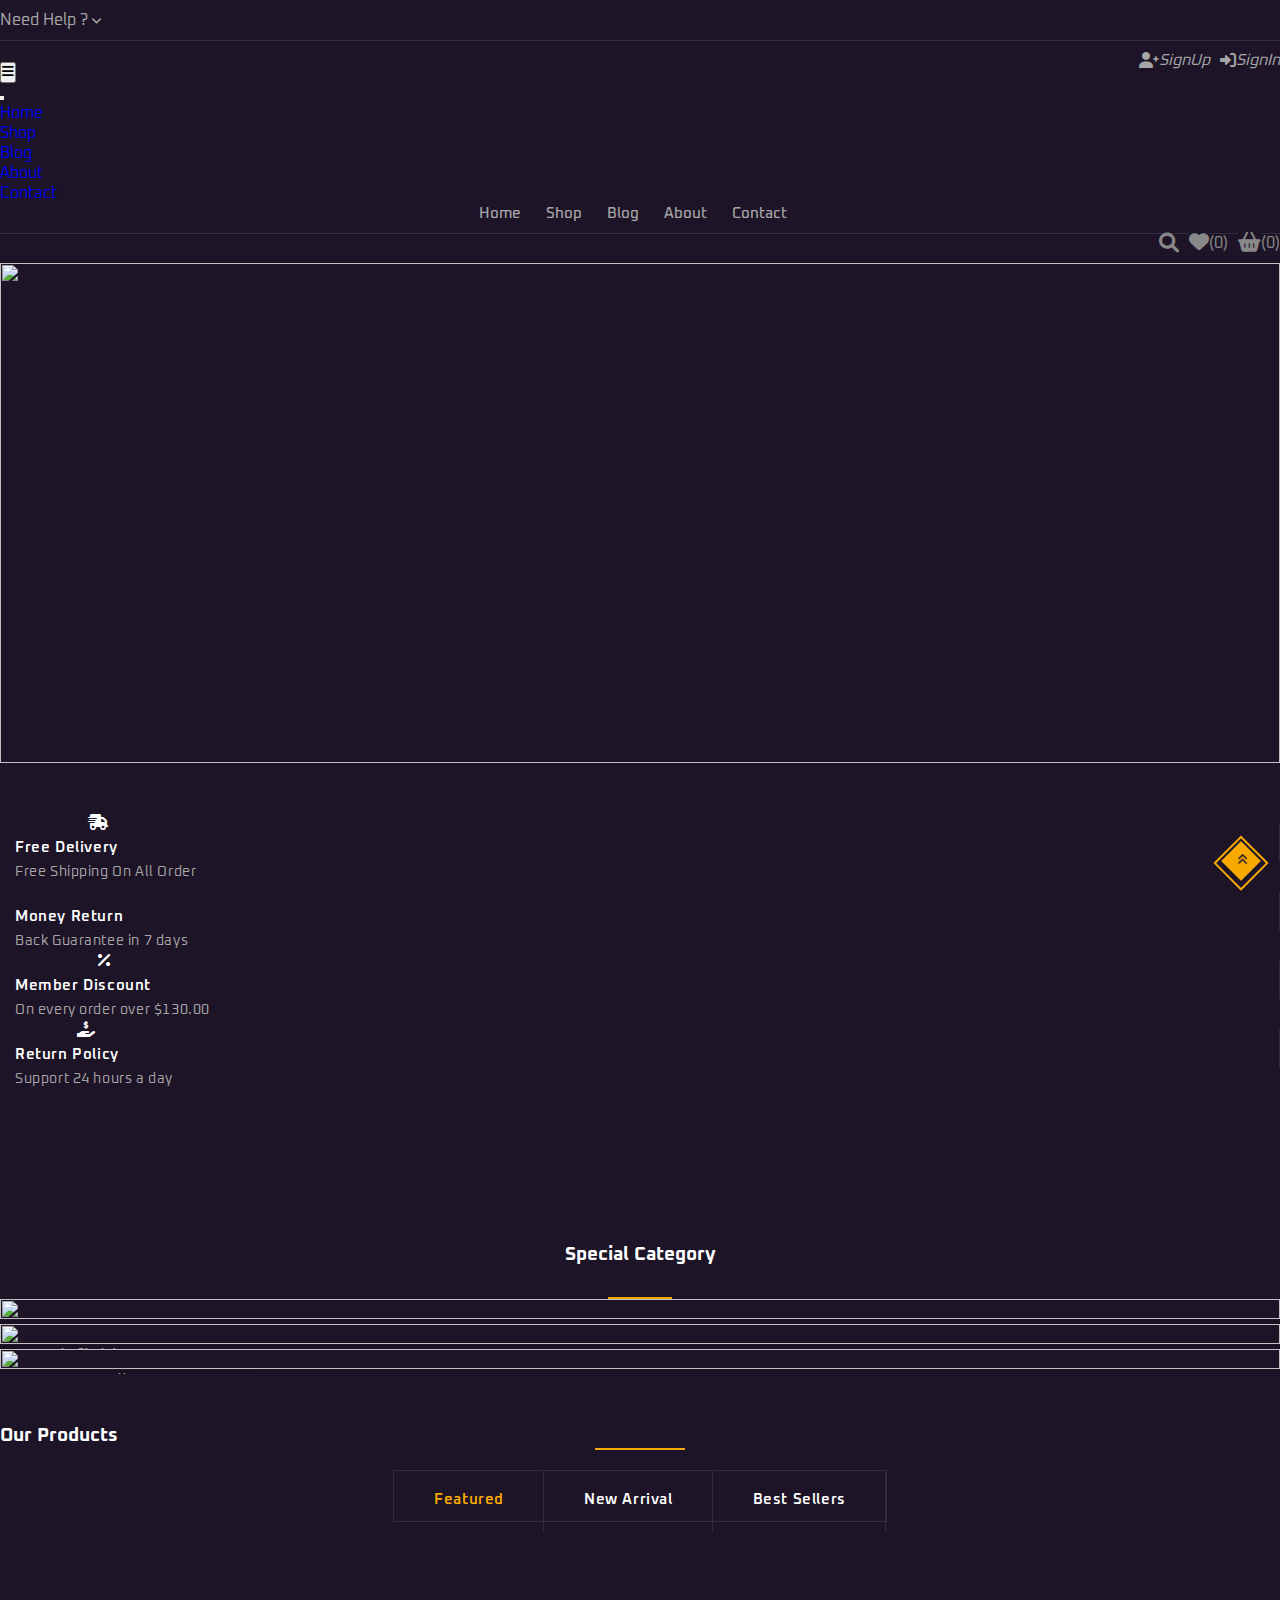
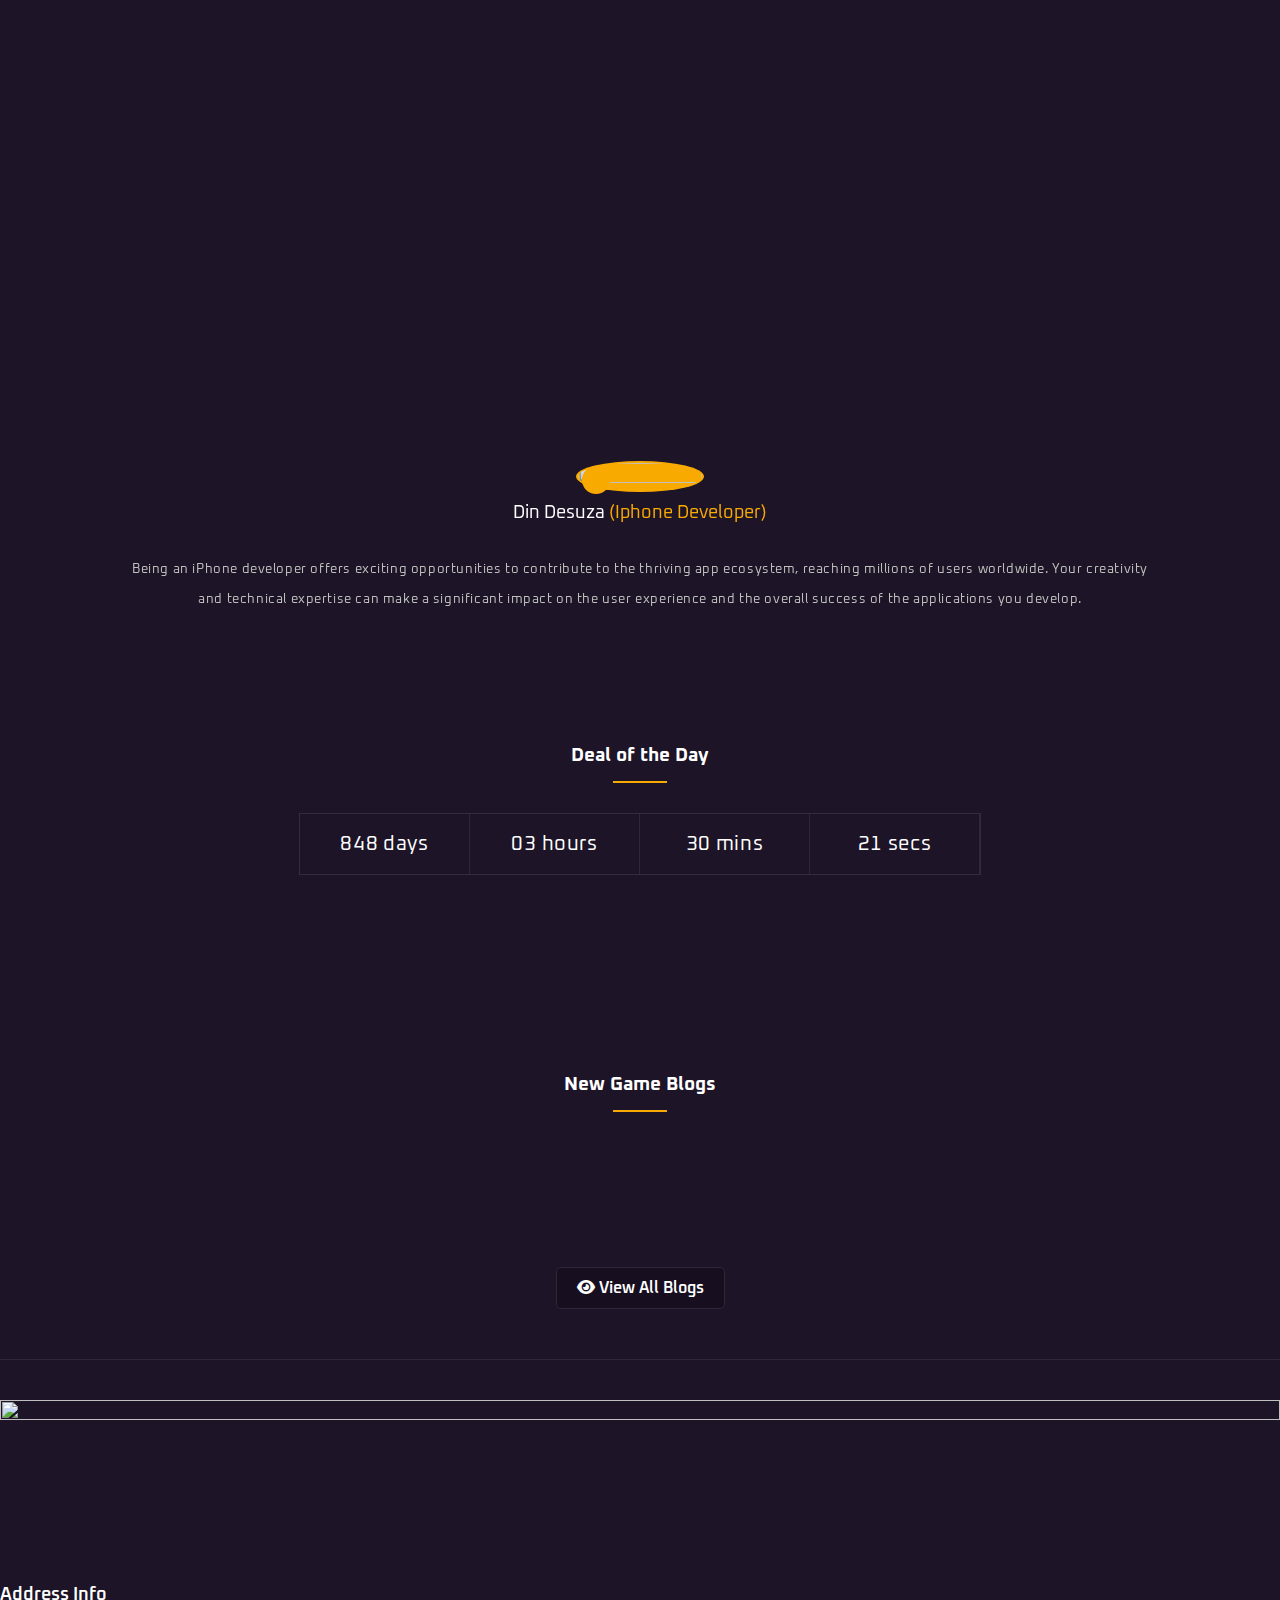
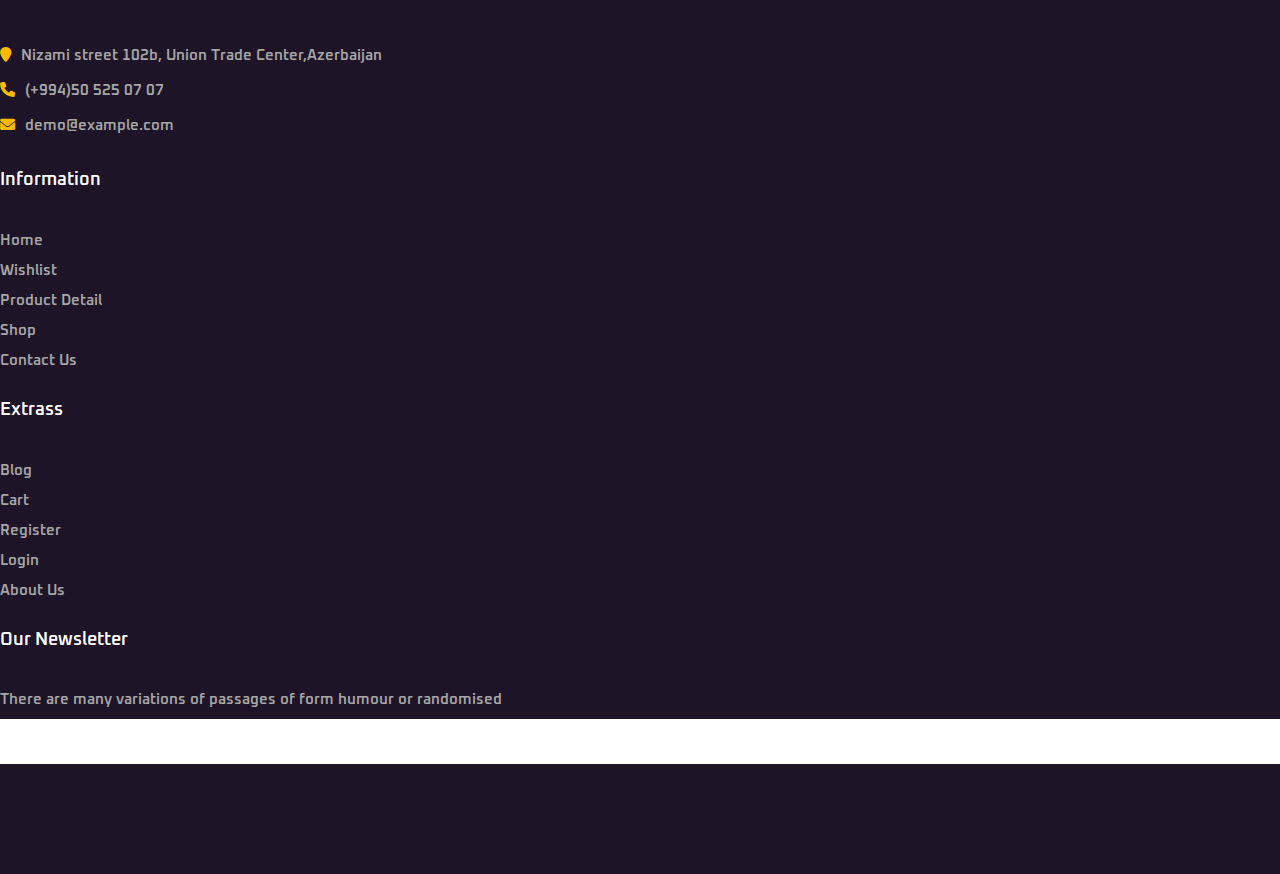
==== commit cc451f8b: "update our-products section" ====
--- a/index.html
+++ b/index.html
@@ -22,6 +22,7 @@
       crossorigin="anonymous"
       referrerpolicy="no-referrer"
     />
+    <link href="https://cdnjs.cloudflare.com/ajax/libs/font-awesome/6.0.0-beta3/css/all.min.css" rel="stylesheet">
 
     <link
       href="https://fonts.googleapis.com/css2?family=Oxanium:wght@200;300;400&display=swap"
--- a/assets/scss/pages/home/home.css
+++ b/assets/scss/pages/home/home.css
@@ -3291,8 +3291,10 @@
   width: 100%;
 }
 #our-products .tab-menu .tab-list {
+  display: flex;
+  align-items: center;
+  justify-content: center;
   padding: 0;
-  display: inline-block;
   float: none;
   width: auto;
   padding-bottom: 0px;
